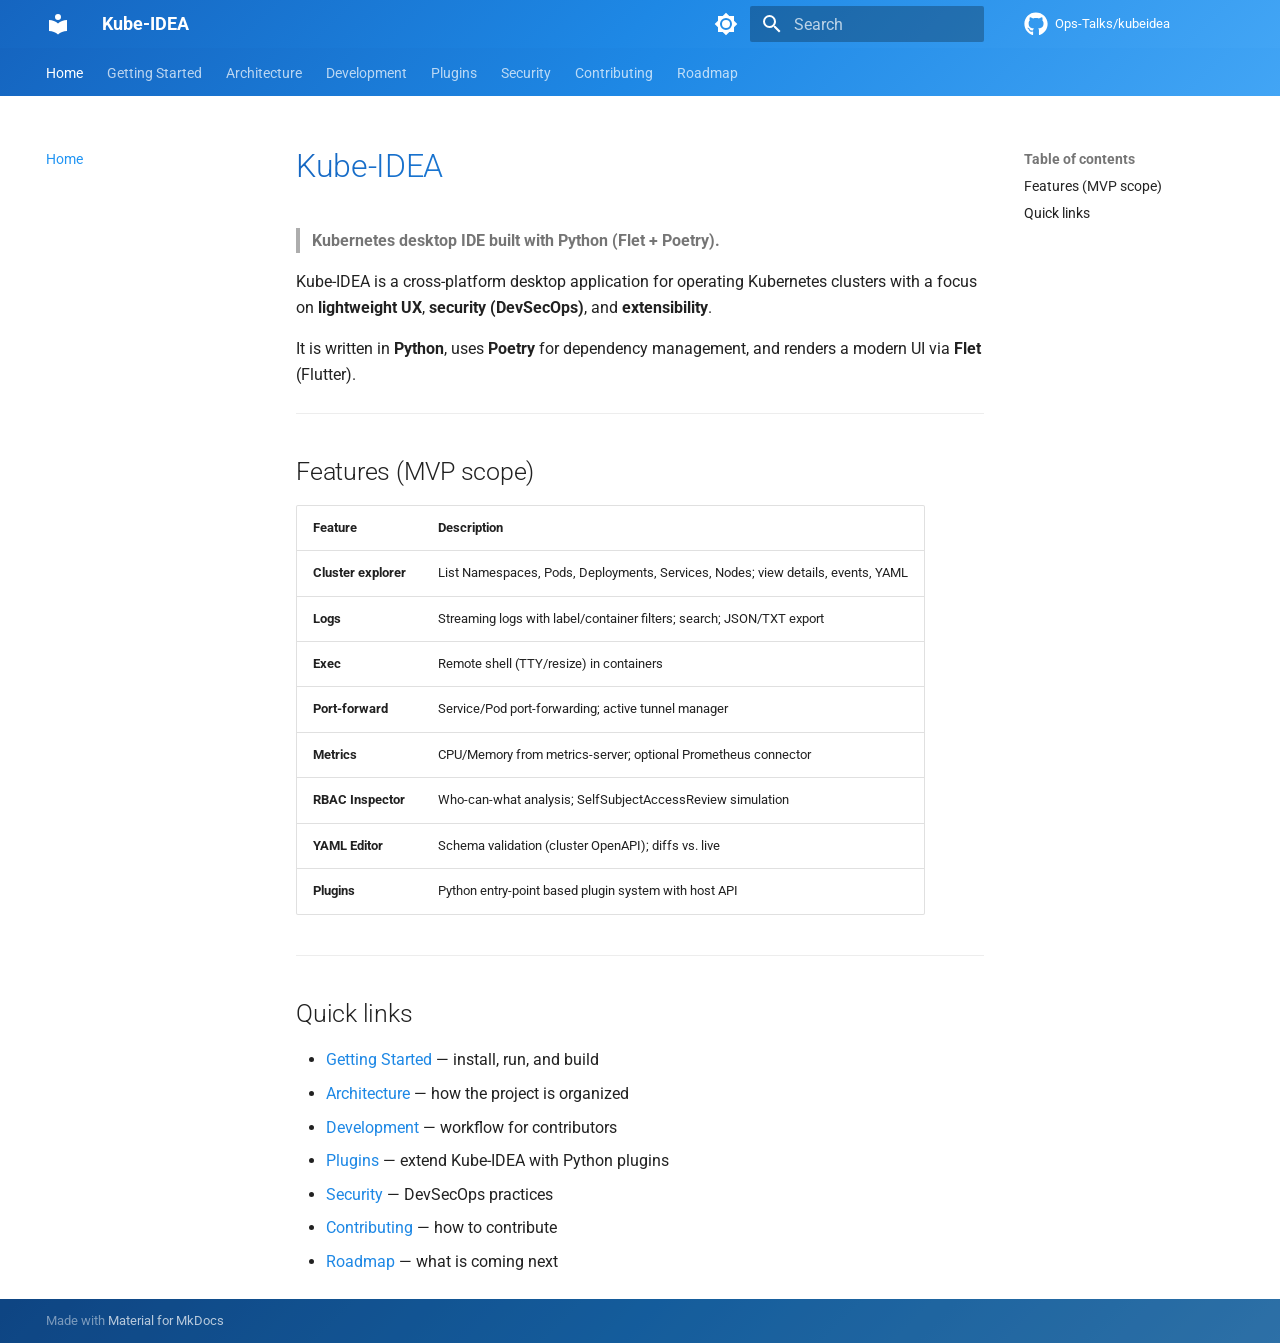
==== index.html @ 179c0993 "Deployed 1897a04 with MkDocs version: 1.6.1" ====
<!doctype html>
<html lang="en" class="no-js">
  <head>
    
      <meta charset="utf-8">
      <meta name="viewport" content="width=device-width,initial-scale=1">
      
        <meta name="description" content="Kubernetes desktop IDE built with Python (Flet + Poetry).">
      
      
      
        <link rel="canonical" href="https://ops-talks.github.io/kubeidea/">
      
      
      
        <link rel="next" href="getting-started/">
      
      
        
      
      
      <link rel="icon" href="assets/images/favicon.png">
      <meta name="generator" content="mkdocs-1.6.1, mkdocs-material-9.7.6">
    
    
      
        <title>Kube-IDEA</title>
      
    
    
      <link rel="stylesheet" href="assets/stylesheets/main.484c7ddc.min.css">
      
        
        <link rel="stylesheet" href="assets/stylesheets/palette.ab4e12ef.min.css">
      
      


    
    
      
    
    
      
        
        
        <link rel="preconnect" href="https://fonts.gstatic.com" crossorigin>
        <link rel="stylesheet" href="https://fonts.googleapis.com/css?family=Roboto:300,300i,400,400i,700,700i%7CRoboto+Mono:400,400i,700,700i&display=fallback">
        <style>:root{--md-text-font:"Roboto";--md-code-font:"Roboto Mono"}</style>
      
    
    
      <link rel="stylesheet" href="stylesheets/extra.css">
    
    <script>__md_scope=new URL(".",location),__md_hash=e=>[...e].reduce(((e,_)=>(e<<5)-e+_.charCodeAt(0)),0),__md_get=(e,_=localStorage,t=__md_scope)=>JSON.parse(_.getItem(t.pathname+"."+e)),__md_set=(e,_,t=localStorage,a=__md_scope)=>{try{t.setItem(a.pathname+"."+e,JSON.stringify(_))}catch(e){}}</script>
    
      

    
    
  </head>
  
  
    
    
      
    
    
    
    
    <body dir="ltr" data-md-color-scheme="default" data-md-color-primary="blue" data-md-color-accent="light-blue">
  
    
    <input class="md-toggle" data-md-toggle="drawer" type="checkbox" id="__drawer" autocomplete="off">
    <input class="md-toggle" data-md-toggle="search" type="checkbox" id="__search" autocomplete="off">
    <label class="md-overlay" for="__drawer"></label>
    <div data-md-component="skip">
      
        
        <a href="#kube-idea" class="md-skip">
          Skip to content
        </a>
      
    </div>
    <div data-md-component="announce">
      
    </div>
    
    
      

<header class="md-header" data-md-component="header">
  <nav class="md-header__inner md-grid" aria-label="Header">
    <a href="." title="Kube-IDEA" class="md-header__button md-logo" aria-label="Kube-IDEA" data-md-component="logo">
      
  
  <svg xmlns="http://www.w3.org/2000/svg" viewBox="0 0 24 24"><path d="M12 8a3 3 0 0 0 3-3 3 3 0 0 0-3-3 3 3 0 0 0-3 3 3 3 0 0 0 3 3m0 3.54C9.64 9.35 6.5 8 3 8v11c3.5 0 6.64 1.35 9 3.54 2.36-2.19 5.5-3.54 9-3.54V8c-3.5 0-6.64 1.35-9 3.54"/></svg>

    </a>
    <label class="md-header__button md-icon" for="__drawer">
      
      <svg xmlns="http://www.w3.org/2000/svg" viewBox="0 0 24 24"><path d="M3 6h18v2H3zm0 5h18v2H3zm0 5h18v2H3z"/></svg>
    </label>
    <div class="md-header__title" data-md-component="header-title">
      <div class="md-header__ellipsis">
        <div class="md-header__topic">
          <span class="md-ellipsis">
            Kube-IDEA
          </span>
        </div>
        <div class="md-header__topic" data-md-component="header-topic">
          <span class="md-ellipsis">
            
              Home
            
          </span>
        </div>
      </div>
    </div>
    
      
        <form class="md-header__option" data-md-component="palette">
  
    
    
    
    <input class="md-option" data-md-color-media="(prefers-color-scheme: light)" data-md-color-scheme="default" data-md-color-primary="blue" data-md-color-accent="light-blue"  aria-label="Switch to dark mode"  type="radio" name="__palette" id="__palette_0">
    
      <label class="md-header__button md-icon" title="Switch to dark mode" for="__palette_1" hidden>
        <svg xmlns="http://www.w3.org/2000/svg" viewBox="0 0 24 24"><path d="M12 8a4 4 0 0 0-4 4 4 4 0 0 0 4 4 4 4 0 0 0 4-4 4 4 0 0 0-4-4m0 10a6 6 0 0 1-6-6 6 6 0 0 1 6-6 6 6 0 0 1 6 6 6 6 0 0 1-6 6m8-9.31V4h-4.69L12 .69 8.69 4H4v4.69L.69 12 4 15.31V20h4.69L12 23.31 15.31 20H20v-4.69L23.31 12z"/></svg>
      </label>
    
  
    
    
    
    <input class="md-option" data-md-color-media="(prefers-color-scheme: dark)" data-md-color-scheme="slate" data-md-color-primary="blue" data-md-color-accent="light-blue"  aria-label="Switch to light mode"  type="radio" name="__palette" id="__palette_1">
    
      <label class="md-header__button md-icon" title="Switch to light mode" for="__palette_0" hidden>
        <svg xmlns="http://www.w3.org/2000/svg" viewBox="0 0 24 24"><path d="M12 18c-.89 0-1.74-.2-2.5-.55C11.56 16.5 13 14.42 13 12s-1.44-4.5-3.5-5.45C10.26 6.2 11.11 6 12 6a6 6 0 0 1 6 6 6 6 0 0 1-6 6m8-9.31V4h-4.69L12 .69 8.69 4H4v4.69L.69 12 4 15.31V20h4.69L12 23.31 15.31 20H20v-4.69L23.31 12z"/></svg>
      </label>
    
  
</form>
      
    
    
      <script>var palette=__md_get("__palette");if(palette&&palette.color){if("(prefers-color-scheme)"===palette.color.media){var media=matchMedia("(prefers-color-scheme: light)"),input=document.querySelector(media.matches?"[data-md-color-media='(prefers-color-scheme: light)']":"[data-md-color-media='(prefers-color-scheme: dark)']");palette.color.media=input.getAttribute("data-md-color-media"),palette.color.scheme=input.getAttribute("data-md-color-scheme"),palette.color.primary=input.getAttribute("data-md-color-primary"),palette.color.accent=input.getAttribute("data-md-color-accent")}for(var[key,value]of Object.entries(palette.color))document.body.setAttribute("data-md-color-"+key,value)}</script>
    
    
    
      
      
        <label class="md-header__button md-icon" for="__search">
          
          <svg xmlns="http://www.w3.org/2000/svg" viewBox="0 0 24 24"><path d="M9.5 3A6.5 6.5 0 0 1 16 9.5c0 1.61-.59 3.09-1.56 4.23l.27.27h.79l5 5-1.5 1.5-5-5v-.79l-.27-.27A6.52 6.52 0 0 1 9.5 16 6.5 6.5 0 0 1 3 9.5 6.5 6.5 0 0 1 9.5 3m0 2C7 5 5 7 5 9.5S7 14 9.5 14 14 12 14 9.5 12 5 9.5 5"/></svg>
        </label>
        <div class="md-search" data-md-component="search" role="dialog">
  <label class="md-search__overlay" for="__search"></label>
  <div class="md-search__inner" role="search">
    <form class="md-search__form" name="search">
      <input type="text" class="md-search__input" name="query" aria-label="Search" placeholder="Search" autocapitalize="off" autocorrect="off" autocomplete="off" spellcheck="false" data-md-component="search-query" required>
      <label class="md-search__icon md-icon" for="__search">
        
        <svg xmlns="http://www.w3.org/2000/svg" viewBox="0 0 24 24"><path d="M9.5 3A6.5 6.5 0 0 1 16 9.5c0 1.61-.59 3.09-1.56 4.23l.27.27h.79l5 5-1.5 1.5-5-5v-.79l-.27-.27A6.52 6.52 0 0 1 9.5 16 6.5 6.5 0 0 1 3 9.5 6.5 6.5 0 0 1 9.5 3m0 2C7 5 5 7 5 9.5S7 14 9.5 14 14 12 14 9.5 12 5 9.5 5"/></svg>
        
        <svg xmlns="http://www.w3.org/2000/svg" viewBox="0 0 24 24"><path d="M20 11v2H8l5.5 5.5-1.42 1.42L4.16 12l7.92-7.92L13.5 5.5 8 11z"/></svg>
      </label>
      <nav class="md-search__options" aria-label="Search">
        
        <button type="reset" class="md-search__icon md-icon" title="Clear" aria-label="Clear" tabindex="-1">
          
          <svg xmlns="http://www.w3.org/2000/svg" viewBox="0 0 24 24"><path d="M19 6.41 17.59 5 12 10.59 6.41 5 5 6.41 10.59 12 5 17.59 6.41 19 12 13.41 17.59 19 19 17.59 13.41 12z"/></svg>
        </button>
      </nav>
      
        <div class="md-search__suggest" data-md-component="search-suggest"></div>
      
    </form>
    <div class="md-search__output">
      <div class="md-search__scrollwrap" tabindex="0" data-md-scrollfix>
        <div class="md-search-result" data-md-component="search-result">
          <div class="md-search-result__meta">
            Initializing search
          </div>
          <ol class="md-search-result__list" role="presentation"></ol>
        </div>
      </div>
    </div>
  </div>
</div>
      
    
    
      <div class="md-header__source">
        <a href="https://github.com/Ops-Talks/kubeidea" title="Go to repository" class="md-source" data-md-component="source">
  <div class="md-source__icon md-icon">
    
    <svg xmlns="http://www.w3.org/2000/svg" viewBox="0 0 512 512"><!--! Font Awesome Free 7.1.0 by @fontawesome - https://fontawesome.com License - https://fontawesome.com/license/free (Icons: CC BY 4.0, Fonts: SIL OFL 1.1, Code: MIT License) Copyright 2025 Fonticons, Inc.--><path d="M173.9 397.4c0 2-2.3 3.6-5.2 3.6-3.3.3-5.6-1.3-5.6-3.6 0-2 2.3-3.6 5.2-3.6 3-.3 5.6 1.3 5.6 3.6m-31.1-4.5c-.7 2 1.3 4.3 4.3 4.9 2.6 1 5.6 0 6.2-2s-1.3-4.3-4.3-5.2c-2.6-.7-5.5.3-6.2 2.3m44.2-1.7c-2.9.7-4.9 2.6-4.6 4.9.3 2 2.9 3.3 5.9 2.6 2.9-.7 4.9-2.6 4.6-4.6-.3-1.9-3-3.2-5.9-2.9M252.8 8C114.1 8 8 113.3 8 252c0 110.9 69.8 205.8 169.5 239.2 12.8 2.3 17.3-5.6 17.3-12.1 0-6.2-.3-40.4-.3-61.4 0 0-70 15-84.7-29.8 0 0-11.4-29.1-27.8-36.6 0 0-22.9-15.7 1.6-15.4 0 0 24.9 2 38.6 25.8 21.9 38.6 58.6 27.5 72.9 20.9 2.3-16 8.8-27.1 16-33.7-55.9-6.2-112.3-14.3-112.3-110.5 0-27.5 7.6-41.3 23.6-58.9-2.6-6.5-11.1-33.3 2.6-67.9 20.9-6.5 69 27 69 27 20-5.6 41.5-8.5 62.8-8.5s42.8 2.9 62.8 8.5c0 0 48.1-33.6 69-27 13.7 34.7 5.2 61.4 2.6 67.9 16 17.7 25.8 31.5 25.8 58.9 0 96.5-58.9 104.2-114.8 110.5 9.2 7.9 17 22.9 17 46.4 0 33.7-.3 75.4-.3 83.6 0 6.5 4.6 14.4 17.3 12.1C436.2 457.8 504 362.9 504 252 504 113.3 391.5 8 252.8 8M105.2 352.9c-1.3 1-1 3.3.7 5.2 1.6 1.6 3.9 2.3 5.2 1 1.3-1 1-3.3-.7-5.2-1.6-1.6-3.9-2.3-5.2-1m-10.8-8.1c-.7 1.3.3 2.9 2.3 3.9 1.6 1 3.6.7 4.3-.7.7-1.3-.3-2.9-2.3-3.9-2-.6-3.6-.3-4.3.7m32.4 35.6c-1.6 1.3-1 4.3 1.3 6.2 2.3 2.3 5.2 2.6 6.5 1 1.3-1.3.7-4.3-1.3-6.2-2.2-2.3-5.2-2.6-6.5-1m-11.4-14.7c-1.6 1-1.6 3.6 0 5.9s4.3 3.3 5.6 2.3c1.6-1.3 1.6-3.9 0-6.2-1.4-2.3-4-3.3-5.6-2"/></svg>
  </div>
  <div class="md-source__repository">
    Ops-Talks/kubeidea
  </div>
</a>
      </div>
    
  </nav>
  
</header>
    
    <div class="md-container" data-md-component="container">
      
      
        
          
            
<nav class="md-tabs" aria-label="Tabs" data-md-component="tabs">
  <div class="md-grid">
    <ul class="md-tabs__list">
      
        
  
  
  
    
  
  
    <li class="md-tabs__item md-tabs__item--active">
      <a href="." class="md-tabs__link">
        
  
  
    
  
  Home

      </a>
    </li>
  

      
        
  
  
  
  
    <li class="md-tabs__item">
      <a href="getting-started/" class="md-tabs__link">
        
  
  
    
  
  Getting Started

      </a>
    </li>
  

      
        
  
  
  
  
    <li class="md-tabs__item">
      <a href="architecture/" class="md-tabs__link">
        
  
  
    
  
  Architecture

      </a>
    </li>
  

      
        
  
  
  
  
    <li class="md-tabs__item">
      <a href="development/" class="md-tabs__link">
        
  
  
    
  
  Development

      </a>
    </li>
  

      
        
  
  
  
  
    <li class="md-tabs__item">
      <a href="plugins/" class="md-tabs__link">
        
  
  
    
  
  Plugins

      </a>
    </li>
  

      
        
  
  
  
  
    <li class="md-tabs__item">
      <a href="security/" class="md-tabs__link">
        
  
  
    
  
  Security

      </a>
    </li>
  

      
        
  
  
  
  
    <li class="md-tabs__item">
      <a href="contributing/" class="md-tabs__link">
        
  
  
    
  
  Contributing

      </a>
    </li>
  

      
        
  
  
  
  
    <li class="md-tabs__item">
      <a href="roadmap/" class="md-tabs__link">
        
  
  
    
  
  Roadmap

      </a>
    </li>
  

      
    </ul>
  </div>
</nav>
          
        
      
      <main class="md-main" data-md-component="main">
        <div class="md-main__inner md-grid">
          
            
              
              <div class="md-sidebar md-sidebar--primary" data-md-component="sidebar" data-md-type="navigation" >
                <div class="md-sidebar__scrollwrap">
                  <div class="md-sidebar__inner">
                    


  


<nav class="md-nav md-nav--primary md-nav--lifted" aria-label="Navigation" data-md-level="0">
  <label class="md-nav__title" for="__drawer">
    <a href="." title="Kube-IDEA" class="md-nav__button md-logo" aria-label="Kube-IDEA" data-md-component="logo">
      
  
  <svg xmlns="http://www.w3.org/2000/svg" viewBox="0 0 24 24"><path d="M12 8a3 3 0 0 0 3-3 3 3 0 0 0-3-3 3 3 0 0 0-3 3 3 3 0 0 0 3 3m0 3.54C9.64 9.35 6.5 8 3 8v11c3.5 0 6.64 1.35 9 3.54 2.36-2.19 5.5-3.54 9-3.54V8c-3.5 0-6.64 1.35-9 3.54"/></svg>

    </a>
    Kube-IDEA
  </label>
  
    <div class="md-nav__source">
      <a href="https://github.com/Ops-Talks/kubeidea" title="Go to repository" class="md-source" data-md-component="source">
  <div class="md-source__icon md-icon">
    
    <svg xmlns="http://www.w3.org/2000/svg" viewBox="0 0 512 512"><!--! Font Awesome Free 7.1.0 by @fontawesome - https://fontawesome.com License - https://fontawesome.com/license/free (Icons: CC BY 4.0, Fonts: SIL OFL 1.1, Code: MIT License) Copyright 2025 Fonticons, Inc.--><path d="M173.9 397.4c0 2-2.3 3.6-5.2 3.6-3.3.3-5.6-1.3-5.6-3.6 0-2 2.3-3.6 5.2-3.6 3-.3 5.6 1.3 5.6 3.6m-31.1-4.5c-.7 2 1.3 4.3 4.3 4.9 2.6 1 5.6 0 6.2-2s-1.3-4.3-4.3-5.2c-2.6-.7-5.5.3-6.2 2.3m44.2-1.7c-2.9.7-4.9 2.6-4.6 4.9.3 2 2.9 3.3 5.9 2.6 2.9-.7 4.9-2.6 4.6-4.6-.3-1.9-3-3.2-5.9-2.9M252.8 8C114.1 8 8 113.3 8 252c0 110.9 69.8 205.8 169.5 239.2 12.8 2.3 17.3-5.6 17.3-12.1 0-6.2-.3-40.4-.3-61.4 0 0-70 15-84.7-29.8 0 0-11.4-29.1-27.8-36.6 0 0-22.9-15.7 1.6-15.4 0 0 24.9 2 38.6 25.8 21.9 38.6 58.6 27.5 72.9 20.9 2.3-16 8.8-27.1 16-33.7-55.9-6.2-112.3-14.3-112.3-110.5 0-27.5 7.6-41.3 23.6-58.9-2.6-6.5-11.1-33.3 2.6-67.9 20.9-6.5 69 27 69 27 20-5.6 41.5-8.5 62.8-8.5s42.8 2.9 62.8 8.5c0 0 48.1-33.6 69-27 13.7 34.7 5.2 61.4 2.6 67.9 16 17.7 25.8 31.5 25.8 58.9 0 96.5-58.9 104.2-114.8 110.5 9.2 7.9 17 22.9 17 46.4 0 33.7-.3 75.4-.3 83.6 0 6.5 4.6 14.4 17.3 12.1C436.2 457.8 504 362.9 504 252 504 113.3 391.5 8 252.8 8M105.2 352.9c-1.3 1-1 3.3.7 5.2 1.6 1.6 3.9 2.3 5.2 1 1.3-1 1-3.3-.7-5.2-1.6-1.6-3.9-2.3-5.2-1m-10.8-8.1c-.7 1.3.3 2.9 2.3 3.9 1.6 1 3.6.7 4.3-.7.7-1.3-.3-2.9-2.3-3.9-2-.6-3.6-.3-4.3.7m32.4 35.6c-1.6 1.3-1 4.3 1.3 6.2 2.3 2.3 5.2 2.6 6.5 1 1.3-1.3.7-4.3-1.3-6.2-2.2-2.3-5.2-2.6-6.5-1m-11.4-14.7c-1.6 1-1.6 3.6 0 5.9s4.3 3.3 5.6 2.3c1.6-1.3 1.6-3.9 0-6.2-1.4-2.3-4-3.3-5.6-2"/></svg>
  </div>
  <div class="md-source__repository">
    Ops-Talks/kubeidea
  </div>
</a>
    </div>
  
  <ul class="md-nav__list" data-md-scrollfix>
    
      
      
  
  
    
  
  
  
    <li class="md-nav__item md-nav__item--active">
      
      <input class="md-nav__toggle md-toggle" type="checkbox" id="__toc">
      
      
        
      
      
        <label class="md-nav__link md-nav__link--active" for="__toc">
          
  
  
  <span class="md-ellipsis">
    
  
    Home
  

    
  </span>
  
  

          <span class="md-nav__icon md-icon"></span>
        </label>
      
      <a href="." class="md-nav__link md-nav__link--active">
        
  
  
  <span class="md-ellipsis">
    
  
    Home
  

    
  </span>
  
  

      </a>
      
        

<nav class="md-nav md-nav--secondary" aria-label="Table of contents">
  
  
  
    
  
  
    <label class="md-nav__title" for="__toc">
      <span class="md-nav__icon md-icon"></span>
      Table of contents
    </label>
    <ul class="md-nav__list" data-md-component="toc" data-md-scrollfix>
      
        <li class="md-nav__item">
  <a href="#features-mvp-scope" class="md-nav__link">
    <span class="md-ellipsis">
      
        Features (MVP scope)
      
    </span>
  </a>
  
</li>
      
        <li class="md-nav__item">
  <a href="#quick-links" class="md-nav__link">
    <span class="md-ellipsis">
      
        Quick links
      
    </span>
  </a>
  
</li>
      
    </ul>
  
</nav>
      
    </li>
  

    
      
      
  
  
  
  
    <li class="md-nav__item">
      <a href="getting-started/" class="md-nav__link">
        
  
  
  <span class="md-ellipsis">
    
  
    Getting Started
  

    
  </span>
  
  

      </a>
    </li>
  

    
      
      
  
  
  
  
    <li class="md-nav__item">
      <a href="architecture/" class="md-nav__link">
        
  
  
  <span class="md-ellipsis">
    
  
    Architecture
  

    
  </span>
  
  

      </a>
    </li>
  

    
      
      
  
  
  
  
    <li class="md-nav__item">
      <a href="development/" class="md-nav__link">
        
  
  
  <span class="md-ellipsis">
    
  
    Development
  

    
  </span>
  
  

      </a>
    </li>
  

    
      
      
  
  
  
  
    <li class="md-nav__item">
      <a href="plugins/" class="md-nav__link">
        
  
  
  <span class="md-ellipsis">
    
  
    Plugins
  

    
  </span>
  
  

      </a>
    </li>
  

    
      
      
  
  
  
  
    <li class="md-nav__item">
      <a href="security/" class="md-nav__link">
        
  
  
  <span class="md-ellipsis">
    
  
    Security
  

    
  </span>
  
  

      </a>
    </li>
  

    
      
      
  
  
  
  
    <li class="md-nav__item">
      <a href="contributing/" class="md-nav__link">
        
  
  
  <span class="md-ellipsis">
    
  
    Contributing
  

    
  </span>
  
  

      </a>
    </li>
  

    
      
      
  
  
  
  
    <li class="md-nav__item">
      <a href="roadmap/" class="md-nav__link">
        
  
  
  <span class="md-ellipsis">
    
  
    Roadmap
  

    
  </span>
  
  

      </a>
    </li>
  

    
  </ul>
</nav>
                  </div>
                </div>
              </div>
            
            
              
              <div class="md-sidebar md-sidebar--secondary" data-md-component="sidebar" data-md-type="toc" >
                <div class="md-sidebar__scrollwrap">
                  <div class="md-sidebar__inner">
                    

<nav class="md-nav md-nav--secondary" aria-label="Table of contents">
  
  
  
    
  
  
    <label class="md-nav__title" for="__toc">
      <span class="md-nav__icon md-icon"></span>
      Table of contents
    </label>
    <ul class="md-nav__list" data-md-component="toc" data-md-scrollfix>
      
        <li class="md-nav__item">
  <a href="#features-mvp-scope" class="md-nav__link">
    <span class="md-ellipsis">
      
        Features (MVP scope)
      
    </span>
  </a>
  
</li>
      
        <li class="md-nav__item">
  <a href="#quick-links" class="md-nav__link">
    <span class="md-ellipsis">
      
        Quick links
      
    </span>
  </a>
  
</li>
      
    </ul>
  
</nav>
                  </div>
                </div>
              </div>
            
          
          
            <div class="md-content" data-md-component="content">
              
              <article class="md-content__inner md-typeset">
                
                  


  
  


<h1 id="kube-idea">Kube-IDEA<a class="headerlink" href="#kube-idea" title="Permanent link">&para;</a></h1>
<blockquote>
<p><strong>Kubernetes desktop IDE built with Python (Flet + Poetry).</strong></p>
</blockquote>
<p>Kube-IDEA is a cross-platform desktop application for operating Kubernetes
clusters with a focus on <strong>lightweight UX</strong>, <strong>security (DevSecOps)</strong>, and
<strong>extensibility</strong>.</p>
<p>It is written in <strong>Python</strong>, uses <strong>Poetry</strong> for dependency management, and
renders a modern UI via <strong>Flet</strong> (Flutter).</p>
<hr />
<h2 id="features-mvp-scope">Features (MVP scope)<a class="headerlink" href="#features-mvp-scope" title="Permanent link">&para;</a></h2>
<table>
<thead>
<tr>
<th>Feature</th>
<th>Description</th>
</tr>
</thead>
<tbody>
<tr>
<td><strong>Cluster explorer</strong></td>
<td>List Namespaces, Pods, Deployments, Services, Nodes; view details, events, YAML</td>
</tr>
<tr>
<td><strong>Logs</strong></td>
<td>Streaming logs with label/container filters; search; JSON/TXT export</td>
</tr>
<tr>
<td><strong>Exec</strong></td>
<td>Remote shell (TTY/resize) in containers</td>
</tr>
<tr>
<td><strong>Port-forward</strong></td>
<td>Service/Pod port-forwarding; active tunnel manager</td>
</tr>
<tr>
<td><strong>Metrics</strong></td>
<td>CPU/Memory from metrics-server; optional Prometheus connector</td>
</tr>
<tr>
<td><strong>RBAC Inspector</strong></td>
<td>Who-can-what analysis; SelfSubjectAccessReview simulation</td>
</tr>
<tr>
<td><strong>YAML Editor</strong></td>
<td>Schema validation (cluster OpenAPI); diffs vs. live</td>
</tr>
<tr>
<td><strong>Plugins</strong></td>
<td>Python entry-point based plugin system with host API</td>
</tr>
</tbody>
</table>
<hr />
<h2 id="quick-links">Quick links<a class="headerlink" href="#quick-links" title="Permanent link">&para;</a></h2>
<ul>
<li><a href="getting-started/">Getting Started</a> — install, run, and build</li>
<li><a href="architecture/">Architecture</a> — how the project is organized</li>
<li><a href="development/">Development</a> — workflow for contributors</li>
<li><a href="plugins/">Plugins</a> — extend Kube-IDEA with Python plugins</li>
<li><a href="security/">Security</a> — DevSecOps practices</li>
<li><a href="contributing/">Contributing</a> — how to contribute</li>
<li><a href="roadmap/">Roadmap</a> — what is coming next</li>
</ul>












                
              </article>
            </div>
          
          
<script>var target=document.getElementById(location.hash.slice(1));target&&target.name&&(target.checked=target.name.startsWith("__tabbed_"))</script>
        </div>
        
          <button type="button" class="md-top md-icon" data-md-component="top" hidden>
  
  <svg xmlns="http://www.w3.org/2000/svg" viewBox="0 0 24 24"><path d="M13 20h-2V8l-5.5 5.5-1.42-1.42L12 4.16l7.92 7.92-1.42 1.42L13 8z"/></svg>
  Back to top
</button>
        
      </main>
      
        <footer class="md-footer">
  
  <div class="md-footer-meta md-typeset">
    <div class="md-footer-meta__inner md-grid">
      <div class="md-copyright">
  
  
    Made with
    <a href="https://squidfunk.github.io/mkdocs-material/" target="_blank" rel="noopener">
      Material for MkDocs
    </a>
  
</div>
      
    </div>
  </div>
</footer>
      
    </div>
    <div class="md-dialog" data-md-component="dialog">
      <div class="md-dialog__inner md-typeset"></div>
    </div>
    
    
    
      
      
      <script id="__config" type="application/json">{"annotate": null, "base": ".", "features": ["navigation.instant", "navigation.tabs", "navigation.sections", "navigation.top", "search.suggest", "search.highlight", "content.code.copy"], "search": "assets/javascripts/workers/search.2c215733.min.js", "tags": null, "translations": {"clipboard.copied": "Copied to clipboard", "clipboard.copy": "Copy to clipboard", "search.result.more.one": "1 more on this page", "search.result.more.other": "# more on this page", "search.result.none": "No matching documents", "search.result.one": "1 matching document", "search.result.other": "# matching documents", "search.result.placeholder": "Type to start searching", "search.result.term.missing": "Missing", "select.version": "Select version"}, "version": null}</script>
    
    
      <script src="assets/javascripts/bundle.79ae519e.min.js"></script>
      
    
  </body>
</html>
---- assets/stylesheets/main.484c7ddc.min.css ----
@charset "UTF-8";html{-webkit-text-size-adjust:none;-moz-text-size-adjust:none;text-size-adjust:none;box-sizing:border-box}*,:after,:before{box-sizing:inherit}@media (prefers-reduced-motion){*,:after,:before{transition:none!important}}body{margin:0}a,button,input,label{-webkit-tap-highlight-color:transparent}a{color:inherit;text-decoration:none}hr{border:0;box-sizing:initial;display:block;height:.05rem;overflow:visible;padding:0}small{font-size:80%}sub,sup{line-height:1em}img{border-style:none}table{border-collapse:initial;border-spacing:0}td,th{font-weight:400;vertical-align:top}button{background:#0000;border:0;font-family:inherit;font-size:inherit;margin:0;padding:0}input{border:0;outline:none}:root{--md-primary-fg-color:#4051b5;--md-primary-fg-color--light:#5d6cc0;--md-primary-fg-color--dark:#303fa1;--md-primary-bg-color:#fff;--md-primary-bg-color--light:#ffffffb3;--md-accent-fg-color:#526cfe;--md-accent-fg-color--transparent:#526cfe1a;--md-accent-bg-color:#fff;--md-accent-bg-color--light:#ffffffb3}[data-md-color-scheme=default]{color-scheme:light}[data-md-color-scheme=default] img[src$="#gh-dark-mode-only"],[data-md-color-scheme=default] img[src$="#only-dark"]{display:none}:root,[data-md-color-scheme=default]{--md-hue:225deg;--md-default-fg-color:#000000de;--md-default-fg-color--light:#0000008a;--md-default-fg-color--lighter:#00000052;--md-default-fg-color--lightest:#00000012;--md-default-bg-color:#fff;--md-default-bg-color--light:#ffffffb3;--md-default-bg-color--lighter:#ffffff4d;--md-default-bg-color--lightest:#ffffff1f;--md-code-fg-color:#36464e;--md-code-bg-color:#f5f5f5;--md-code-bg-color--light:#f5f5f5b3;--md-code-bg-color--lighter:#f5f5f54d;--md-code-hl-color:#4287ff;--md-code-hl-color--light:#4287ff1a;--md-code-hl-number-color:#d52a2a;--md-code-hl-special-color:#db1457;--md-code-hl-function-color:#a846b9;--md-code-hl-constant-color:#6e59d9;--md-code-hl-keyword-color:#3f6ec6;--md-code-hl-string-color:#1c7d4d;--md-code-hl-name-color:var(--md-code-fg-color);--md-code-hl-operator-color:var(--md-default-fg-color--light);--md-code-hl-punctuation-color:var(--md-default-fg-color--light);--md-code-hl-comment-color:var(--md-default-fg-color--light);--md-code-hl-generic-color:var(--md-default-fg-color--light);--md-code-hl-variable-color:var(--md-default-fg-color--light);--md-typeset-color:var(--md-default-fg-color);--md-typeset-a-color:var(--md-primary-fg-color);--md-typeset-del-color:#f5503d26;--md-typeset-ins-color:#0bd57026;--md-typeset-kbd-color:#fafafa;--md-typeset-kbd-accent-color:#fff;--md-typeset-kbd-border-color:#b8b8b8;--md-typeset-mark-color:#ffff0080;--md-typeset-table-color:#0000001f;--md-typeset-table-color--light:rgba(0,0,0,.035);--md-admonition-fg-color:var(--md-default-fg-color);--md-admonition-bg-color:var(--md-default-bg-color);--md-warning-fg-color:#000000de;--md-warning-bg-color:#ff9;--md-footer-fg-color:#fff;--md-footer-fg-color--light:#ffffffb3;--md-footer-fg-color--lighter:#ffffff73;--md-footer-bg-color:#000000de;--md-footer-bg-color--dark:#00000052;--md-shadow-z1:0 0.2rem 0.5rem #0000000d,0 0 0.05rem #0000001a;--md-shadow-z2:0 0.2rem 0.5rem #0000001a,0 0 0.05rem #00000040;--md-shadow-z3:0 0.2rem 0.5rem #0003,0 0 0.05rem #00000059}.md-icon svg{fill:currentcolor;display:block;height:1.2rem;width:1.2rem}body{-webkit-font-smoothing:antialiased;-moz-osx-font-smoothing:grayscale;--md-text-font-family:var(--md-text-font,_),-apple-system,BlinkMacSystemFont,Helvetica,Arial,sans-serif;--md-code-font-family:var(--md-code-font,_),SFMono-Regular,Consolas,Menlo,monospace}aside,body,input{font-feature-settings:"kern","liga";color:var(--md-typeset-color);font-family:var(--md-text-font-family)}code,kbd,pre{font-feature-settings:"kern";font-family:var(--md-code-font-family)}:root{--md-typeset-table-sort-icon:url('data:image/svg+xml;charset=utf-8,<svg xmlns="http://www.w3.org/2000/svg" viewBox="0 0 24 24"><path d="m18 21-4-4h3V7h-3l4-4 4 4h-3v10h3M2 19v-2h10v2M2 13v-2h7v2M2 7V5h4v2z"/></svg>');--md-typeset-table-sort-icon--asc:url('data:image/svg+xml;charset=utf-8,<svg xmlns="http://www.w3.org/2000/svg" viewBox="0 0 24 24"><path d="M19 17h3l-4 4-4-4h3V3h2M2 17h10v2H2M6 5v2H2V5m0 6h7v2H2z"/></svg>');--md-typeset-table-sort-icon--desc:url('data:image/svg+xml;charset=utf-8,<svg xmlns="http://www.w3.org/2000/svg" viewBox="0 0 24 24"><path d="M19 7h3l-4-4-4 4h3v14h2M2 17h10v2H2M6 5v2H2V5m0 6h7v2H2z"/></svg>')}.md-typeset{-webkit-print-color-adjust:exact;color-adjust:exact;font-size:.8rem;line-height:1.6;overflow-wrap:break-word}@media print{.md-typeset{font-size:.68rem}}.md-typeset blockquote,.md-typeset dl,.md-typeset figure,.md-typeset ol,.md-typeset pre,.md-typeset ul{margin-bottom:1em;margin-top:1em}.md-typeset h1{color:var(--md-default-fg-color--light);font-size:2em;line-height:1.3;margin:0 0 1.25em}.md-typeset h1,.md-typeset h2{font-weight:300;letter-spacing:-.01em}.md-typeset h2{font-size:1.5625em;line-height:1.4;margin:1.6em 0 .64em}.md-typeset h3{font-size:1.25em;font-weight:400;letter-spacing:-.01em;line-height:1.5;margin:1.6em 0 .8em}.md-typeset h2+h3{margin-top:.8em}.md-typeset h4{font-weight:700;letter-spacing:-.01em;margin:1em 0}.md-typeset h5,.md-typeset h6{color:var(--md-default-fg-color--light);font-size:.8em;font-weight:700;letter-spacing:-.01em;margin:1.25em 0}.md-typeset h5{text-transform:uppercase}.md-typeset h5 code{text-transform:none}.md-typeset hr{border-bottom:.05rem solid var(--md-default-fg-color--lightest);display:flow-root;margin:1.5em 0}.md-typeset a{color:var(--md-typeset-a-color);word-break:break-word}.md-typeset a,.md-typeset a:before{transition:color 125ms}.md-typeset a:focus,.md-typeset a:hover{color:var(--md-accent-fg-color)}.md-typeset a:focus code,.md-typeset a:hover code{background-color:var(--md-accent-fg-color--transparent);color:var(--md-accent-fg-color)}.md-typeset a code{color:var(--md-typeset-a-color)}.md-typeset a.focus-visible{outline-color:var(--md-accent-fg-color);outline-offset:.2rem}.md-typeset code,.md-typeset kbd,.md-typeset pre{color:var(--md-code-fg-color);direction:ltr;font-variant-ligatures:none;transition:background-color 125ms}@media print{.md-typeset code,.md-typeset kbd,.md-typeset pre{white-space:pre-wrap}}.md-typeset code{background-color:var(--md-code-bg-color);border-radius:.1rem;-webkit-box-decoration-break:clone;box-decoration-break:clone;font-size:.85em;padding:0 .2941176471em;transition:color 125ms,background-color 125ms;word-break:break-word}.md-typeset code:not(.focus-visible){-webkit-tap-highlight-color:transparent;outline:none}.md-typeset pre{display:flow-root;line-height:1.4;position:relative}.md-typeset pre>code{-webkit-box-decoration-break:slice;box-decoration-break:slice;box-shadow:none;display:block;margin:0;outline-color:var(--md-accent-fg-color);overflow:auto;padding:.7720588235em 1.1764705882em;scrollbar-color:var(--md-default-fg-color--lighter) #0000;scrollbar-width:thin;touch-action:auto;word-break:normal}.md-typeset pre>code:hover{scrollbar-color:var(--md-accent-fg-color) #0000}.md-typeset pre>code::-webkit-scrollbar{height:.2rem;width:.2rem}.md-typeset pre>code::-webkit-scrollbar-thumb{background-color:var(--md-default-fg-color--lighter)}.md-typeset pre>code::-webkit-scrollbar-thumb:hover{background-color:var(--md-accent-fg-color)}.md-typeset kbd{background-color:var(--md-typeset-kbd-color);border-radius:.1rem;box-shadow:0 .1rem 0 .05rem var(--md-typeset-kbd-border-color),0 .1rem 0 var(--md-typeset-kbd-border-color),0 -.1rem .2rem var(--md-typeset-kbd-accent-color) inset;color:var(--md-default-fg-color);display:inline-block;font-size:.75em;padding:0 .6666666667em;vertical-align:text-top;word-break:break-word}.md-typeset mark{background-color:var(--md-typeset-mark-color);-webkit-box-decoration-break:clone;box-decoration-break:clone;color:inherit;word-break:break-word}.md-typeset abbr{cursor:help;text-decoration:none}.md-typeset [data-preview],.md-typeset abbr{border-bottom:.05rem dotted var(--md-default-fg-color--light)}.md-typeset small{opacity:.75}[dir=ltr] .md-typeset sub,[dir=ltr] .md-typeset sup{margin-left:.078125em}[dir=rtl] .md-typeset sub,[dir=rtl] .md-typeset sup{margin-right:.078125em}[dir=ltr] .md-typeset blockquote{padding-left:.6rem}[dir=rtl] .md-typeset blockquote{padding-right:.6rem}[dir=ltr] .md-typeset blockquote{border-left:.2rem solid var(--md-default-fg-color--lighter)}[dir=rtl] .md-typeset blockquote{border-right:.2rem solid var(--md-default-fg-color--lighter)}.md-typeset blockquote{color:var(--md-default-fg-color--light);margin-left:0;margin-right:0}.md-typeset ul{list-style-type:disc}.md-typeset ul[type]{list-style-type:revert-layer}[dir=ltr] .md-typeset ol,[dir=ltr] .md-typeset ul{margin-left:.625em}[dir=rtl] .md-typeset ol,[dir=rtl] .md-typeset ul{margin-right:.625em}.md-typeset ol,.md-typeset ul{padding:0}.md-typeset ol:not([hidden]),.md-typeset ul:not([hidden]){display:flow-root}.md-typeset ol ol,.md-typeset ul ol{list-style-type:lower-alpha}.md-typeset ol ol ol,.md-typeset ul ol ol{list-style-type:lower-roman}.md-typeset ol ol ol ol,.md-typeset ul ol ol ol{list-style-type:upper-alpha}.md-typeset ol ol ol ol ol,.md-typeset ul ol ol ol ol{list-style-type:upper-roman}.md-typeset ol[type],.md-typeset ul[type]{list-style-type:revert-layer}[dir=ltr] .md-typeset ol li,[dir=ltr] .md-typeset ul li{margin-left:1.25em}[dir=rtl] .md-typeset ol li,[dir=rtl] .md-typeset ul li{margin-right:1.25em}.md-typeset ol li,.md-typeset ul li{margin-bottom:.5em}.md-typeset ol li blockquote,.md-typeset ol li p,.md-typeset ul li blockquote,.md-typeset ul li p{margin:.5em 0}.md-typeset ol li:last-child,.md-typeset ul li:last-child{margin-bottom:0}[dir=ltr] .md-typeset ol li ol,[dir=ltr] .md-typeset ol li ul,[dir=ltr] .md-typeset ul li ol,[dir=ltr] .md-typeset ul li ul{margin-left:.625em}[dir=rtl] .md-typeset ol li ol,[dir=rtl] .md-typeset ol li ul,[dir=rtl] .md-typeset ul li ol,[dir=rtl] .md-typeset ul li ul{margin-right:.625em}.md-typeset ol li ol,.md-typeset ol li ul,.md-typeset ul li ol,.md-typeset ul li ul{margin-bottom:.5em;margin-top:.5em}[dir=ltr] .md-typeset dd{margin-left:1.875em}[dir=rtl] .md-typeset dd{margin-right:1.875em}.md-typeset dd{margin-bottom:1.5em;margin-top:1em}.md-typeset img,.md-typeset svg,.md-typeset video{height:auto;max-width:100%}.md-typeset img[align=left]{margin:1em 1em 1em 0}.md-typeset img[align=right]{margin:1em 0 1em 1em}.md-typeset img[align]:only-child{margin-top:0}.md-typeset figure{display:flow-root;margin:1em auto;max-width:100%;text-align:center;width:fit-content}.md-typeset figure img{display:block;margin:0 auto}.md-typeset figcaption{font-style:italic;margin:1em auto;max-width:24rem}.md-typeset iframe{max-width:100%}.md-typeset table:not([class]){background-color:var(--md-default-bg-color);border:.05rem solid var(--md-typeset-table-color);border-radius:.1rem;display:inline-block;font-size:.64rem;max-width:100%;overflow:auto;touch-action:auto}@media print{.md-typeset table:not([class]){display:table}}.md-typeset table:not([class])+*{margin-top:1.5em}.md-typeset table:not([class]) td>:first-child,.md-typeset table:not([class]) th>:first-child{margin-top:0}.md-typeset table:not([class]) td>:last-child,.md-typeset table:not([class]) th>:last-child{margin-bottom:0}.md-typeset table:not([class]) td:not([align]),.md-typeset table:not([class]) th:not([align]){text-align:left}[dir=rtl] .md-typeset table:not([class]) td:not([align]),[dir=rtl] .md-typeset table:not([class]) th:not([align]){text-align:right}.md-typeset table:not([class]) th{font-weight:700;min-width:5rem;padding:.9375em 1.25em;vertical-align:top}.md-typeset table:not([class]) td{border-top:.05rem solid var(--md-typeset-table-color);padding:.9375em 1.25em;vertical-align:top}.md-typeset table:not([class]) tbody tr{transition:background-color 125ms}.md-typeset table:not([class]) tbody tr:hover{background-color:var(--md-typeset-table-color--light);box-shadow:0 .05rem 0 var(--md-default-bg-color) inset}.md-typeset table:not([class]) a{word-break:normal}.md-typeset table th[role=columnheader]{cursor:pointer}[dir=ltr] .md-typeset table th[role=columnheader]:after{margin-left:.5em}[dir=rtl] .md-typeset table th[role=columnheader]:after{margin-right:.5em}.md-typeset table th[role=columnheader]:after{content:"";display:inline-block;height:1.2em;-webkit-mask-image:var(--md-typeset-table-sort-icon);mask-image:var(--md-typeset-table-sort-icon);-webkit-mask-repeat:no-repeat;mask-repeat:no-repeat;-webkit-mask-size:contain;mask-size:contain;transition:background-color 125ms;vertical-align:text-bottom;width:1.2em}.md-typeset table th[role=columnheader]:hover:after{background-color:var(--md-default-fg-color--lighter)}.md-typeset table th[role=columnheader][aria-sort=ascending]:after{background-color:var(--md-default-fg-color--light);-webkit-mask-image:var(--md-typeset-table-sort-icon--asc);mask-image:var(--md-typeset-table-sort-icon--asc)}.md-typeset table th[role=columnheader][aria-sort=descending]:after{background-color:var(--md-default-fg-color--light);-webkit-mask-image:var(--md-typeset-table-sort-icon--desc);mask-image:var(--md-typeset-table-sort-icon--desc)}.md-typeset__scrollwrap{margin:1em -.8rem;overflow-x:auto;touch-action:auto}.md-typeset__table{display:inline-block;margin-bottom:.5em;padding:0 .8rem}@media print{.md-typeset__table{display:block}}html .md-typeset__table table{display:table;margin:0;overflow:hidden;width:100%}@media screen and (max-width:44.984375em){.md-content__inner>pre{margin:1em -.8rem}.md-content__inner>pre code{border-radius:0}}.md-typeset .md-author{border-radius:100%;display:block;flex-shrink:0;height:1.6rem;overflow:hidden;position:relative;transition:color 125ms,transform 125ms;width:1.6rem}.md-typeset .md-author img{display:block}.md-typeset .md-author--more{background:var(--md-default-fg-color--lightest);color:var(--md-default-fg-color--lighter);font-size:.6rem;font-weight:700;line-height:1.6rem;text-align:center}.md-typeset .md-author--long{height:2.4rem;width:2.4rem}.md-typeset a.md-author{transform:scale(1)}.md-typeset a.md-author img{border-radius:100%;filter:grayscale(100%) opacity(75%);transition:filter 125ms}.md-typeset a.md-author:focus,.md-typeset a.md-author:hover{transform:scale(1.1);z-index:1}.md-typeset a.md-author:focus img,.md-typeset a.md-author:hover img{filter:grayscale(0)}.md-banner{background-color:var(--md-footer-bg-color);color:var(--md-footer-fg-color);overflow:auto}@media print{.md-banner{display:none}}.md-banner--warning{background-color:var(--md-warning-bg-color);color:var(--md-warning-fg-color)}.md-banner__inner{font-size:.7rem;margin:.6rem auto;padding:0 .8rem}[dir=ltr] .md-banner__button{float:right}[dir=rtl] .md-banner__button{float:left}.md-banner__button{color:inherit;cursor:pointer;transition:opacity .25s}.no-js .md-banner__button{display:none}.md-banner__button:hover{opacity:.7}html{font-size:125%;height:100%;overflow-x:hidden}@media screen and (min-width:100em){html{font-size:137.5%}}@media screen and (min-width:125em){html{font-size:150%}}body{background-color:var(--md-default-bg-color);display:flex;flex-direction:column;font-size:.5rem;min-height:100%;position:relative;width:100%}@media print{body{display:block}}@media screen and (max-width:59.984375em){body[data-md-scrolllock]{position:fixed}}.md-grid{margin-left:auto;margin-right:auto;max-width:61rem}.md-container{display:flex;flex-direction:column;flex-grow:1}@media print{.md-container{display:block}}.md-main{flex-grow:1}.md-main__inner{display:flex;height:100%;margin-top:1.5rem}.md-ellipsis{overflow:hidden;text-overflow:ellipsis}.md-toggle{display:none}.md-option{height:0;opacity:0;position:absolute;width:0}.md-option:checked+label:not([hidden]){display:block}.md-option.focus-visible+label{outline-color:var(--md-accent-fg-color);outline-style:auto}.md-skip{background-color:var(--md-default-fg-color);border-radius:.1rem;color:var(--md-default-bg-color);font-size:.64rem;margin:.5rem;opacity:0;outline-color:var(--md-accent-fg-color);padding:.3rem .5rem;position:fixed;transform:translateY(.4rem);z-index:-1}.md-skip:focus{opacity:1;transform:translateY(0);transition:transform .25s cubic-bezier(.4,0,.2,1),opacity 175ms 75ms;z-index:10}@page{margin:25mm}:root{--md-clipboard-icon:url('data:image/svg+xml;charset=utf-8,<svg xmlns="http://www.w3.org/2000/svg" viewBox="0 0 24 24"><path d="M19 21H8V7h11m0-2H8a2 2 0 0 0-2 2v14a2 2 0 0 0 2 2h11a2 2 0 0 0 2-2V7a2 2 0 0 0-2-2m-3-4H4a2 2 0 0 0-2 2v14h2V3h12z"/></svg>')}.md-clipboard{border-radius:.1rem;color:var(--md-default-fg-color--lightest);cursor:pointer;height:1.5em;outline-color:var(--md-accent-fg-color);outline-offset:.1rem;transition:color .25s;width:1.5em;z-index:1}@media print{.md-clipboard{display:none}}.md-clipboard:not(.focus-visible){-webkit-tap-highlight-color:transparent;outline:none}:hover>.md-clipboard{color:var(--md-default-fg-color--light)}.md-clipboard:focus,.md-clipboard:hover{color:var(--md-accent-fg-color)}.md-clipboard:after{background-color:currentcolor;content:"";display:block;height:1.125em;margin:0 auto;-webkit-mask-image:var(--md-clipboard-icon);mask-image:var(--md-clipboard-icon);-webkit-mask-position:center;mask-position:center;-webkit-mask-repeat:no-repeat;mask-repeat:no-repeat;-webkit-mask-size:contain;mask-size:contain;width:1.125em}.md-clipboard--inline{cursor:pointer}.md-clipboard--inline code{transition:color .25s,background-color .25s}.md-clipboard--inline:focus code,.md-clipboard--inline:hover code{background-color:var(--md-accent-fg-color--transparent);color:var(--md-accent-fg-color)}:root{--md-code-select-icon:url('data:image/svg+xml;charset=utf-8,<svg xmlns="http://www.w3.org/2000/svg" viewBox="0 0 24 24"><path d="M19 19h-4v2h4c1.1 0 2-.9 2-2v-4h-2m0-12h-4v2h4v4h2V5c0-1.1-.9-2-2-2M5 5h4V3H5c-1.1 0-2 .9-2 2v4h2m0 6H3v4c0 1.1.9 2 2 2h4v-2H5zm2-4h2v2H7zm4 0h2v2h-2zm4 0h2v2h-2zM7 7h2v2H7zm4 0h2v2h-2zm4 0h2v2h-2zm-8 8h2v2H7zm4 0h2v2h-2zm4 0h2v2h-2z"/></svg>');--md-code-copy-icon:url('data:image/svg+xml;charset=utf-8,<svg xmlns="http://www.w3.org/2000/svg" viewBox="0 0 24 24"><path d="M19 21H8V7h11m0-2H8a2 2 0 0 0-2 2v14a2 2 0 0 0 2 2h11a2 2 0 0 0 2-2V7a2 2 0 0 0-2-2m-3-4H4a2 2 0 0 0-2 2v14h2V3h12z"/></svg>')}.md-typeset .md-code__content{display:grid}.md-code__nav{background-color:var(--md-code-bg-color--lighter);border-radius:.1rem;display:flex;gap:.2rem;padding:.2rem;position:absolute;right:.25em;top:.25em;transition:background-color .25s;z-index:1}:hover>.md-code__nav{background-color:var(--md-code-bg-color--light)}.md-code__button{color:var(--md-default-fg-color--lightest);cursor:pointer;display:block;height:1.5em;outline-color:var(--md-accent-fg-color);outline-offset:.1rem;transition:color .25s;width:1.5em}:hover>*>.md-code__button{color:var(--md-default-fg-color--light)}.md-code__button.focus-visible,.md-code__button:hover{color:var(--md-accent-fg-color)}.md-code__button--active{color:var(--md-default-fg-color)!important}.md-code__button:after{background-color:currentcolor;content:"";display:block;height:1.125em;margin:0 auto;-webkit-mask-position:center;mask-position:center;-webkit-mask-repeat:no-repeat;mask-repeat:no-repeat;-webkit-mask-size:contain;mask-size:contain;width:1.125em}.md-code__button[data-md-type=select]:after{-webkit-mask-image:var(--md-code-select-icon);mask-image:var(--md-code-select-icon)}.md-code__button[data-md-type=copy]:after{-webkit-mask-image:var(--md-code-copy-icon);mask-image:var(--md-code-copy-icon)}@keyframes consent{0%{opacity:0;transform:translateY(100%)}to{opacity:1;transform:translateY(0)}}@keyframes overlay{0%{opacity:0}to{opacity:1}}.md-consent__overlay{animation:overlay .25s both;-webkit-backdrop-filter:blur(.1rem);backdrop-filter:blur(.1rem);background-color:#0000008a;height:100%;opacity:1;position:fixed;top:0;width:100%;z-index:5}.md-consent__inner{animation:consent .5s cubic-bezier(.1,.7,.1,1) both;background-color:var(--md-default-bg-color);border:0;border-radius:.1rem;bottom:0;box-shadow:0 0 .2rem #0000001a,0 .2rem .4rem #0003;max-height:100%;overflow:auto;padding:0;position:fixed;width:100%;z-index:5}.md-consent__form{padding:.8rem}.md-consent__settings{display:none;margin:1em 0}input:checked+.md-consent__settings{display:block}.md-consent__controls{margin-bottom:.8rem}.md-typeset .md-consent__controls .md-button{display:inline}@media screen and (max-width:44.984375em){.md-typeset .md-consent__controls .md-button{display:block;margin-top:.4rem;text-align:center;width:100%}}.md-consent label{cursor:pointer}.md-content{flex-grow:1;min-width:0}.md-content__inner{margin:0 .8rem 1.2rem;padding-top:.6rem}@media screen and (min-width:76.25em){[dir=ltr] .md-sidebar--primary:not([hidden])~.md-content>.md-content__inner{margin-left:1.2rem}[dir=ltr] .md-sidebar--secondary:not([hidden])~.md-content>.md-content__inner,[dir=rtl] .md-sidebar--primary:not([hidden])~.md-content>.md-content__inner{margin-right:1.2rem}[dir=rtl] .md-sidebar--secondary:not([hidden])~.md-content>.md-content__inner{margin-left:1.2rem}}.md-content__inner:before{content:"";display:block;height:.4rem}.md-content__inner>:last-child{margin-bottom:0}[dir=ltr] .md-content__button{float:right}[dir=rtl] .md-content__button{float:left}[dir=ltr] .md-content__button{margin-left:.4rem}[dir=rtl] .md-content__button{margin-right:.4rem}.md-content__button{margin:.4rem 0;padding:0}@media print{.md-content__button{display:none}}.md-typeset .md-content__button{color:var(--md-default-fg-color--lighter)}.md-content__button svg{display:inline;vertical-align:top}[dir=rtl] .md-content__button svg{transform:scaleX(-1)}[dir=ltr] .md-dialog{right:.8rem}[dir=rtl] .md-dialog{left:.8rem}.md-dialog{background-color:var(--md-default-fg-color);border-radius:.1rem;bottom:.8rem;box-shadow:var(--md-shadow-z3);min-width:11.1rem;opacity:0;padding:.4rem .6rem;pointer-events:none;position:fixed;transform:translateY(100%);transition:transform 0ms .4s,opacity .4s;z-index:4}@media print{.md-dialog{display:none}}.md-dialog--active{opacity:1;pointer-events:auto;transform:translateY(0);transition:transform .4s cubic-bezier(.075,.85,.175,1),opacity .4s}.md-dialog__inner{color:var(--md-default-bg-color);font-size:.7rem}.md-feedback{margin:2em 0 1em;text-align:center}.md-feedback fieldset{border:none;margin:0;padding:0}.md-feedback__title{font-weight:700;margin:1em auto}.md-feedback__inner{position:relative}.md-feedback__list{display:flex;flex-wrap:wrap;place-content:baseline center;position:relative}.md-feedback__list:hover .md-icon:not(:disabled){color:var(--md-default-fg-color--lighter)}:disabled .md-feedback__list{min-height:1.8rem}.md-feedback__icon{color:var(--md-default-fg-color--light);cursor:pointer;flex-shrink:0;margin:0 .1rem;transition:color 125ms}.md-feedback__icon:not(:disabled).md-icon:hover{color:var(--md-accent-fg-color)}.md-feedback__icon:disabled{color:var(--md-default-fg-color--lightest);pointer-events:none}.md-feedback__note{opacity:0;position:relative;transform:translateY(.4rem);transition:transform .4s cubic-bezier(.1,.7,.1,1),opacity .15s}.md-feedback__note>*{margin:0 auto;max-width:16rem}:disabled .md-feedback__note{opacity:1;transform:translateY(0)}@media print{.md-feedback{display:none}}.md-footer{background-color:var(--md-footer-bg-color);color:var(--md-footer-fg-color)}@media print{.md-footer{display:none}}.md-footer__inner{justify-content:space-between;overflow:auto;padding:.2rem}.md-footer__inner:not([hidden]){display:flex}.md-footer__link{align-items:end;display:flex;flex-grow:0.01;margin-bottom:.4rem;margin-top:1rem;max-width:100%;outline-color:var(--md-accent-fg-color);overflow:hidden;transition:opacity .25s}.md-footer__link:focus,.md-footer__link:hover{opacity:.7}[dir=rtl] .md-footer__link svg{transform:scaleX(-1)}@media screen and (max-width:44.984375em){.md-footer__link--prev{flex-shrink:0}.md-footer__link--prev .md-footer__title{display:none}}[dir=ltr] .md-footer__link--next{margin-left:auto}[dir=rtl] .md-footer__link--next{margin-right:auto}.md-footer__link--next{text-align:right}[dir=rtl] .md-footer__link--next{text-align:left}.md-footer__title{flex-grow:1;font-size:.9rem;margin-bottom:.7rem;max-width:calc(100% - 2.4rem);padding:0 1rem;white-space:nowrap}.md-footer__button{margin:.2rem;padding:.4rem}.md-footer__direction{font-size:.64rem;opacity:.7}.md-footer-meta{background-color:var(--md-footer-bg-color--dark)}.md-footer-meta__inner{display:flex;flex-wrap:wrap;justify-content:space-between;padding:.2rem}html .md-footer-meta.md-typeset a{color:var(--md-footer-fg-color--light)}html .md-footer-meta.md-typeset a:focus,html .md-footer-meta.md-typeset a:hover{color:var(--md-footer-fg-color)}.md-copyright{color:var(--md-footer-fg-color--lighter);font-size:.64rem;margin:auto .6rem;padding:.4rem 0;width:100%}@media screen and (min-width:45em){.md-copyright{width:auto}}.md-copyright__highlight{color:var(--md-footer-fg-color--light)}.md-social{display:inline-flex;gap:.2rem;margin:0 .4rem;padding:.2rem 0 .6rem}@media screen and (min-width:45em){.md-social{padding:.6rem 0}}.md-social__link{display:inline-block;height:1.6rem;text-align:center;width:1.6rem}.md-social__link:before{line-height:1.9}.md-social__link svg{fill:currentcolor;max-height:.8rem;vertical-align:-25%}.md-typeset .md-button{border:.1rem solid;border-radius:.1rem;color:var(--md-primary-fg-color);cursor:pointer;display:inline-block;font-weight:700;padding:.625em 2em;transition:color 125ms,background-color 125ms,border-color 125ms}.md-typeset .md-button--primary{background-color:var(--md-primary-fg-color);border-color:var(--md-primary-fg-color);color:var(--md-primary-bg-color)}.md-typeset .md-button:focus,.md-typeset .md-button:hover{background-color:var(--md-accent-fg-color);border-color:var(--md-accent-fg-color);color:var(--md-accent-bg-color)}[dir=ltr] .md-typeset .md-input{border-top-left-radius:.1rem}[dir=ltr] .md-typeset .md-input,[dir=rtl] .md-typeset .md-input{border-top-right-radius:.1rem}[dir=rtl] .md-typeset .md-input{border-top-left-radius:.1rem}.md-typeset .md-input{border-bottom:.1rem solid var(--md-default-fg-color--lighter);box-shadow:var(--md-shadow-z1);font-size:.8rem;height:1.8rem;padding:0 .6rem;transition:border .25s,box-shadow .25s}.md-typeset .md-input:focus,.md-typeset .md-input:hover{border-bottom-color:var(--md-accent-fg-color);box-shadow:var(--md-shadow-z2)}.md-typeset .md-input--stretch{width:100%}.md-header{background-color:var(--md-primary-fg-color);box-shadow:0 0 .2rem #0000,0 .2rem .4rem #0000;color:var(--md-primary-bg-color);display:block;left:0;position:sticky;right:0;top:0;z-index:4}@media print{.md-header{display:none}}.md-header[hidden]{transform:translateY(-100%);transition:transform .25s cubic-bezier(.8,0,.6,1),box-shadow .25s}.md-header--shadow{box-shadow:0 0 .2rem #0000001a,0 .2rem .4rem #0003;transition:transform .25s cubic-bezier(.1,.7,.1,1),box-shadow .25s}.md-header__inner{align-items:center;display:flex;padding:0 .2rem}.md-header__button{color:currentcolor;cursor:pointer;margin:.2rem;outline-color:var(--md-accent-fg-color);padding:.4rem;position:relative;transition:opacity .25s;vertical-align:middle;z-index:1}.md-header__button:hover{opacity:.7}.md-header__button:not([hidden]){display:inline-block}.md-header__button:not(.focus-visible){-webkit-tap-highlight-color:transparent;outline:none}.md-header__button.md-logo{margin:.2rem;padding:.4rem}@media screen and (max-width:76.234375em){.md-header__button.md-logo{display:none}}.md-header__button.md-logo img,.md-header__button.md-logo svg{fill:currentcolor;display:block;height:1.2rem;width:auto}@media screen and (min-width:60em){.md-header__button[for=__search]{display:none}}.no-js .md-header__button[for=__search]{display:none}[dir=rtl] .md-header__button[for=__search] svg{transform:scaleX(-1)}@media screen and (min-width:76.25em){.md-header__button[for=__drawer]{display:none}}.md-header__topic{display:flex;max-width:100%;position:absolute;transition:transform .4s cubic-bezier(.1,.7,.1,1),opacity .15s;white-space:nowrap}.md-header__topic+.md-header__topic{opacity:0;pointer-events:none;transform:translateX(1.25rem);transition:transform .4s cubic-bezier(1,.7,.1,.1),opacity .15s;z-index:-1}[dir=rtl] .md-header__topic+.md-header__topic{transform:translateX(-1.25rem)}.md-header__topic:first-child{font-weight:700}[dir=ltr] .md-header__title{margin-left:1rem;margin-right:.4rem}[dir=rtl] .md-header__title{margin-left:.4rem;margin-right:1rem}.md-header__title{flex-grow:1;font-size:.9rem;height:2.4rem;line-height:2.4rem}.md-header__title--active .md-header__topic{opacity:0;pointer-events:none;transform:translateX(-1.25rem);transition:transform .4s cubic-bezier(1,.7,.1,.1),opacity .15s;z-index:-1}[dir=rtl] .md-header__title--active .md-header__topic{transform:translateX(1.25rem)}.md-header__title--active .md-header__topic+.md-header__topic{opacity:1;pointer-events:auto;transform:translateX(0);transition:transform .4s cubic-bezier(.1,.7,.1,1),opacity .15s;z-index:0}.md-header__title>.md-header__ellipsis{height:100%;position:relative;width:100%}.md-header__option{display:flex;flex-shrink:0;max-width:100%;transition:max-width 0ms .25s,opacity .25s .25s;white-space:nowrap}[data-md-toggle=search]:checked~.md-header .md-header__option{max-width:0;opacity:0;transition:max-width 0ms,opacity 0ms}.md-header__option>input{bottom:0}.md-header__source{display:none}@media screen and (min-width:60em){[dir=ltr] .md-header__source{margin-left:1rem}[dir=rtl] .md-header__source{margin-right:1rem}.md-header__source{display:block;max-width:11.7rem;width:11.7rem}}@media screen and (min-width:76.25em){[dir=ltr] .md-header__source{margin-left:1.4rem}[dir=rtl] .md-header__source{margin-right:1.4rem}}.md-meta{color:var(--md-default-fg-color--light);font-size:.7rem;line-height:1.3}.md-meta__list{display:inline-flex;flex-wrap:wrap;list-style:none;margin:0;padding:0}.md-meta__item:not(:last-child):after{content:"·";margin-left:.2rem;margin-right:.2rem}.md-meta__link{color:var(--md-typeset-a-color)}.md-meta__link:focus,.md-meta__link:hover{color:var(--md-accent-fg-color)}.md-draft{background-color:#ff1744;border-radius:.125em;color:#fff;display:inline-block;font-weight:700;padding-left:.5714285714em;padding-right:.5714285714em}:root{--md-nav-icon--prev:url('data:image/svg+xml;charset=utf-8,<svg xmlns="http://www.w3.org/2000/svg" viewBox="0 0 24 24"><path d="M20 11v2H8l5.5 5.5-1.42 1.42L4.16 12l7.92-7.92L13.5 5.5 8 11z"/></svg>');--md-nav-icon--next:url('data:image/svg+xml;charset=utf-8,<svg xmlns="http://www.w3.org/2000/svg" viewBox="0 0 24 24"><path d="M8.59 16.58 13.17 12 8.59 7.41 10 6l6 6-6 6z"/></svg>');--md-toc-icon:url('data:image/svg+xml;charset=utf-8,<svg xmlns="http://www.w3.org/2000/svg" viewBox="0 0 24 24"><path d="M3 9h14V7H3zm0 4h14v-2H3zm0 4h14v-2H3zm16 0h2v-2h-2zm0-10v2h2V7zm0 6h2v-2h-2z"/></svg>')}.md-nav{font-size:.7rem;line-height:1.3}.md-nav__title{color:var(--md-default-fg-color--light);display:block;font-weight:700;overflow:hidden;padding:0 .6rem;text-overflow:ellipsis}.md-nav__title .md-nav__button{display:none}.md-nav__title .md-nav__button img{height:100%;width:auto}.md-nav__title .md-nav__button.md-logo img,.md-nav__title .md-nav__button.md-logo svg{fill:currentcolor;display:block;height:2.4rem;max-width:100%;object-fit:contain;width:auto}.md-nav__list{list-style:none;margin:0;padding:0}.md-nav__link{align-items:flex-start;display:flex;gap:.4rem;margin-top:.625em;scroll-snap-align:start;transition:color 125ms}.md-nav__link--passed,.md-nav__link--passed code{color:var(--md-default-fg-color--light)}.md-nav__item .md-nav__link--active,.md-nav__item .md-nav__link--active code{color:var(--md-typeset-a-color)}.md-nav__link .md-ellipsis{position:relative}.md-nav__link .md-ellipsis code{word-break:normal}[dir=ltr] .md-nav__link .md-icon:last-child{margin-left:auto}[dir=rtl] .md-nav__link .md-icon:last-child{margin-right:auto}.md-nav__link .md-typeset{font-size:.7rem;line-height:1.3}.md-nav__link svg{fill:currentcolor;flex-shrink:0;height:1.3em;position:relative}.md-nav__link[for]:focus,.md-nav__link[for]:hover,.md-nav__link[href]:focus,.md-nav__link[href]:hover{color:var(--md-accent-fg-color);cursor:pointer}.md-nav__link[for]:focus code,.md-nav__link[for]:hover code,.md-nav__link[href]:focus code,.md-nav__link[href]:hover code{background-color:var(--md-accent-fg-color--transparent);color:var(--md-accent-fg-color)}.md-nav__link.focus-visible{outline-color:var(--md-accent-fg-color);outline-offset:.2rem}.md-nav--primary .md-nav__link[for=__toc]{display:none}.md-nav--primary .md-nav__link[for=__toc] .md-icon:after{background-color:currentcolor;display:block;height:100%;-webkit-mask-image:var(--md-toc-icon);mask-image:var(--md-toc-icon);width:100%}.md-nav--primary .md-nav__link[for=__toc]~.md-nav{display:none}.md-nav__container>.md-nav__link{margin-top:0}.md-nav__container>.md-nav__link:first-child{flex-grow:1;min-width:0}.md-nav__icon{flex-shrink:0}.md-nav__source{display:none}@media screen and (max-width:76.234375em){.md-nav--primary,.md-nav--primary .md-nav{background-color:var(--md-default-bg-color);display:flex;flex-direction:column;height:100%;left:0;position:absolute;right:0;top:0;z-index:1}.md-nav--primary .md-nav__item,.md-nav--primary .md-nav__title{font-size:.8rem;line-height:1.5}.md-nav--primary .md-nav__title{background-color:var(--md-default-fg-color--lightest);color:var(--md-default-fg-color--light);cursor:pointer;height:5.6rem;line-height:2.4rem;padding:3rem .8rem .2rem;position:relative;white-space:nowrap}[dir=ltr] .md-nav--primary .md-nav__title .md-nav__icon{left:.4rem}[dir=rtl] .md-nav--primary .md-nav__title .md-nav__icon{right:.4rem}.md-nav--primary .md-nav__title .md-nav__icon{display:block;height:1.2rem;margin:.2rem;position:absolute;top:.4rem;width:1.2rem}.md-nav--primary .md-nav__title .md-nav__icon:after{background-color:currentcolor;content:"";display:block;height:100%;-webkit-mask-image:var(--md-nav-icon--prev);mask-image:var(--md-nav-icon--prev);-webkit-mask-position:center;mask-position:center;-webkit-mask-repeat:no-repeat;mask-repeat:no-repeat;-webkit-mask-size:contain;mask-size:contain;width:100%}.md-nav--primary .md-nav__title~.md-nav__list{background-color:var(--md-default-bg-color);box-shadow:0 .05rem 0 var(--md-default-fg-color--lightest) inset;overflow-y:auto;scroll-snap-type:y mandatory;touch-action:pan-y}.md-nav--primary .md-nav__title~.md-nav__list>:first-child{border-top:0}.md-nav--primary .md-nav__title[for=__drawer]{background-color:var(--md-primary-fg-color);color:var(--md-primary-bg-color);font-weight:700}.md-nav--primary .md-nav__title .md-logo{display:block;left:.2rem;margin:.2rem;padding:.4rem;position:absolute;right:.2rem;top:.2rem}.md-nav--primary .md-nav__list{flex:1}.md-nav--primary .md-nav__item{border-top:.05rem solid var(--md-default-fg-color--lightest)}.md-nav--primary .md-nav__item--active>.md-nav__link{color:var(--md-typeset-a-color)}.md-nav--primary .md-nav__item--active>.md-nav__link:focus,.md-nav--primary .md-nav__item--active>.md-nav__link:hover{color:var(--md-accent-fg-color)}.md-nav--primary .md-nav__link{margin-top:0;padding:.6rem .8rem}.md-nav--primary .md-nav__link svg{margin-top:.1em}.md-nav--primary .md-nav__link>.md-nav__link{padding:0}[dir=ltr] .md-nav--primary .md-nav__link .md-nav__icon{margin-right:-.2rem}[dir=rtl] .md-nav--primary .md-nav__link .md-nav__icon{margin-left:-.2rem}.md-nav--primary .md-nav__link .md-nav__icon{font-size:1.2rem;height:1.2rem;width:1.2rem}.md-nav--primary .md-nav__link .md-nav__icon:after{background-color:currentcolor;content:"";display:block;height:100%;-webkit-mask-image:var(--md-nav-icon--next);mask-image:var(--md-nav-icon--next);-webkit-mask-position:center;mask-position:center;-webkit-mask-repeat:no-repeat;mask-repeat:no-repeat;-webkit-mask-size:contain;mask-size:contain;width:100%}[dir=rtl] .md-nav--primary .md-nav__icon:after{transform:scale(-1)}.md-nav--primary .md-nav--secondary .md-nav{background-color:initial;position:static}[dir=ltr] .md-nav--primary .md-nav--secondary .md-nav .md-nav__link{padding-left:1.4rem}[dir=rtl] .md-nav--primary .md-nav--secondary .md-nav .md-nav__link{padding-right:1.4rem}[dir=ltr] .md-nav--primary .md-nav--secondary .md-nav .md-nav .md-nav__link{padding-left:2rem}[dir=rtl] .md-nav--primary .md-nav--secondary .md-nav .md-nav .md-nav__link{padding-right:2rem}[dir=ltr] .md-nav--primary .md-nav--secondary .md-nav .md-nav .md-nav .md-nav__link{padding-left:2.6rem}[dir=rtl] .md-nav--primary .md-nav--secondary .md-nav .md-nav .md-nav .md-nav__link{padding-right:2.6rem}[dir=ltr] .md-nav--primary .md-nav--secondary .md-nav .md-nav .md-nav .md-nav .md-nav__link{padding-left:3.2rem}[dir=rtl] .md-nav--primary .md-nav--secondary .md-nav .md-nav .md-nav .md-nav .md-nav__link{padding-right:3.2rem}.md-nav--secondary{background-color:initial}.md-nav__toggle~.md-nav{display:flex;opacity:0;transform:translateX(100%);transition:transform .25s cubic-bezier(.8,0,.6,1),opacity 125ms 50ms}[dir=rtl] .md-nav__toggle~.md-nav{transform:translateX(-100%)}.md-nav__toggle:checked~.md-nav{opacity:1;transform:translateX(0);transition:transform .25s cubic-bezier(.4,0,.2,1),opacity 125ms 125ms}.md-nav__toggle:checked~.md-nav>.md-nav__list{backface-visibility:hidden}}@media screen and (max-width:59.984375em){.md-nav--primary .md-nav__link[for=__toc]{display:flex}.md-nav--primary .md-nav__link[for=__toc] .md-icon:after{content:""}.md-nav--primary .md-nav__link[for=__toc]+.md-nav__link{display:none}.md-nav--primary .md-nav__link[for=__toc]~.md-nav{display:flex}.md-nav__source{background-color:var(--md-primary-fg-color--dark);color:var(--md-primary-bg-color);display:block;padding:0 .2rem}}@media screen and (min-width:60em) and (max-width:76.234375em){.md-nav--integrated .md-nav__link[for=__toc]{display:flex}.md-nav--integrated .md-nav__link[for=__toc] .md-icon:after{content:""}.md-nav--integrated .md-nav__link[for=__toc]+.md-nav__link{display:none}.md-nav--integrated .md-nav__link[for=__toc]~.md-nav{display:flex}}@media screen and (min-width:60em){.md-nav{margin-bottom:-.4rem}.md-nav--secondary .md-nav__title{background:var(--md-default-bg-color);box-shadow:0 0 .4rem .4rem var(--md-default-bg-color);position:sticky;top:0;z-index:1}.md-nav--secondary .md-nav__title[for=__toc]{scroll-snap-align:start}.md-nav--secondary .md-nav__title .md-nav__icon{display:none}[dir=ltr] .md-nav--secondary .md-nav__list{padding-left:.6rem}[dir=rtl] .md-nav--secondary .md-nav__list{padding-right:.6rem}.md-nav--secondary .md-nav__list{padding-bottom:.4rem}[dir=ltr] .md-nav--secondary .md-nav__item>.md-nav__link{margin-right:.4rem}[dir=rtl] .md-nav--secondary .md-nav__item>.md-nav__link{margin-left:.4rem}}@media screen and (min-width:76.25em){.md-nav{margin-bottom:-.4rem;transition:max-height .25s cubic-bezier(.86,0,.07,1)}.md-nav--primary .md-nav__title{background:var(--md-default-bg-color);box-shadow:0 0 .4rem .4rem var(--md-default-bg-color);position:sticky;top:0;z-index:1}.md-nav--primary .md-nav__title[for=__drawer]{scroll-snap-align:start}.md-nav--primary .md-nav__title .md-nav__icon{display:none}[dir=ltr] .md-nav--primary .md-nav__list{padding-left:.6rem}[dir=rtl] .md-nav--primary .md-nav__list{padding-right:.6rem}.md-nav--primary .md-nav__list{padding-bottom:.4rem}[dir=ltr] .md-nav--primary .md-nav__item>.md-nav__link{margin-right:.4rem}[dir=rtl] .md-nav--primary .md-nav__item>.md-nav__link{margin-left:.4rem}.md-nav__toggle~.md-nav{display:grid;grid-template-rows:minmax(.4rem,0fr);opacity:0;transition:grid-template-rows .25s cubic-bezier(.86,0,.07,1),opacity .25s,visibility 0ms .25s;visibility:collapse}.md-nav__toggle~.md-nav>.md-nav__list{overflow:hidden}.md-nav__toggle.md-toggle--indeterminate~.md-nav,.md-nav__toggle:checked~.md-nav{grid-template-rows:minmax(.4rem,1fr);opacity:1;transition:grid-template-rows .25s cubic-bezier(.86,0,.07,1),opacity .15s .1s,visibility 0ms;visibility:visible}.md-nav__toggle.md-toggle--indeterminate~.md-nav{transition:none}.md-nav__item--nested>.md-nav>.md-nav__title{display:none}.md-nav__item--section{display:block;margin:1.25em 0}.md-nav__item--section:last-child{margin-bottom:0}.md-nav__item--section>.md-nav__link{font-weight:700}.md-nav__item--section>.md-nav__link[for]{color:var(--md-default-fg-color--light)}.md-nav__item--section>.md-nav__link:not(.md-nav__container){pointer-events:none}.md-nav__item--section>.md-nav__link .md-icon,.md-nav__item--section>.md-nav__link>[for]{display:none}[dir=ltr] .md-nav__item--section>.md-nav{margin-left:-.6rem}[dir=rtl] .md-nav__item--section>.md-nav{margin-right:-.6rem}.md-nav__item--section>.md-nav{display:block;opacity:1;visibility:visible}.md-nav__item--section>.md-nav>.md-nav__list>.md-nav__item{padding:0}.md-nav__icon{border-radius:100%;height:.9rem;transition:background-color .25s;width:.9rem}.md-nav__icon:hover{background-color:var(--md-accent-fg-color--transparent)}.md-nav__icon:after{background-color:currentcolor;border-radius:100%;content:"";display:inline-block;height:100%;-webkit-mask-image:var(--md-nav-icon--next);mask-image:var(--md-nav-icon--next);-webkit-mask-position:center;mask-position:center;-webkit-mask-repeat:no-repeat;mask-repeat:no-repeat;-webkit-mask-size:contain;mask-size:contain;transition:transform .25s;vertical-align:-.1rem;width:100%}[dir=rtl] .md-nav__icon:after{transform:rotate(180deg)}.md-nav__item--nested .md-nav__toggle:checked~.md-nav__link .md-nav__icon:after,.md-nav__item--nested .md-toggle--indeterminate~.md-nav__link .md-nav__icon:after{transform:rotate(90deg)}.md-nav--lifted>.md-nav__list>.md-nav__item,.md-nav--lifted>.md-nav__title{display:none}.md-nav--lifted>.md-nav__list>.md-nav__item--active{display:block}.md-nav--lifted>.md-nav__list>.md-nav__item--active>.md-nav__link{background:var(--md-default-bg-color);box-shadow:0 0 .4rem .4rem var(--md-default-bg-color);margin-top:0;position:sticky;top:0;z-index:1}.md-nav--lifted>.md-nav__list>.md-nav__item--active>.md-nav__link:not(.md-nav__container){pointer-events:none}.md-nav--lifted>.md-nav__list>.md-nav__item--active.md-nav__item--section{margin:0}[dir=ltr] .md-nav--lifted>.md-nav__list>.md-nav__item>.md-nav:not(.md-nav--secondary){margin-left:-.6rem}[dir=rtl] .md-nav--lifted>.md-nav__list>.md-nav__item>.md-nav:not(.md-nav--secondary){margin-right:-.6rem}.md-nav--lifted>.md-nav__list>.md-nav__item>[for]{color:var(--md-default-fg-color--light)}.md-nav--lifted .md-nav[data-md-level="1"]{grid-template-rows:minmax(.4rem,1fr);opacity:1;visibility:visible}[dir=ltr] .md-nav--integrated>.md-nav__list>.md-nav__item--active .md-nav--secondary{border-left:.05rem solid var(--md-primary-fg-color)}[dir=rtl] .md-nav--integrated>.md-nav__list>.md-nav__item--active .md-nav--secondary{border-right:.05rem solid var(--md-primary-fg-color)}.md-nav--integrated>.md-nav__list>.md-nav__item--active .md-nav--secondary{display:block;margin-bottom:1.25em;opacity:1;visibility:visible}.md-nav--integrated>.md-nav__list>.md-nav__item--active .md-nav--secondary>.md-nav__list{overflow:visible;padding-bottom:0}.md-nav--integrated>.md-nav__list>.md-nav__item--active .md-nav--secondary>.md-nav__title{display:none}}.md-pagination{font-size:.8rem;font-weight:700;gap:.4rem}.md-pagination,.md-pagination>*{align-items:center;display:flex;justify-content:center}.md-pagination>*{border-radius:.2rem;height:1.8rem;min-width:1.8rem;text-align:center}.md-pagination__current{background-color:var(--md-default-fg-color--lightest);color:var(--md-default-fg-color--light)}.md-pagination__link{transition:color 125ms,background-color 125ms}.md-pagination__link:focus,.md-pagination__link:hover{background-color:var(--md-accent-fg-color--transparent);color:var(--md-accent-fg-color)}.md-pagination__link:focus svg,.md-pagination__link:hover svg{color:var(--md-accent-fg-color)}.md-pagination__link.focus-visible{outline-color:var(--md-accent-fg-color);outline-offset:.2rem}.md-pagination__link svg{fill:currentcolor;color:var(--md-default-fg-color--lighter);display:block;max-height:100%;width:1.2rem}:root{--md-path-icon:url('data:image/svg+xml;charset=utf-8,<svg xmlns="http://www.w3.org/2000/svg" viewBox="0 0 24 24"><path d="M8.59 16.58 13.17 12 8.59 7.41 10 6l6 6-6 6z"/></svg>')}.md-path{font-size:.7rem;margin:0 .8rem;overflow:auto;padding-top:1.2rem}.md-path:not([hidden]){display:block}@media screen and (min-width:76.25em){.md-path{margin:0 1.2rem}}.md-path__list{align-items:center;display:flex;gap:.2rem;list-style:none;margin:0;padding:0}.md-path__item:not(:first-child){display:inline-flex;gap:.2rem;white-space:nowrap}.md-path__item:not(:first-child):before{background-color:var(--md-default-fg-color--lighter);content:"";display:inline;height:.8rem;-webkit-mask-image:var(--md-path-icon);mask-image:var(--md-path-icon);width:.8rem}.md-path__link{align-items:center;color:var(--md-default-fg-color--light);display:flex}.md-path__link:focus,.md-path__link:hover{color:var(--md-accent-fg-color)}:root{--md-post-pin-icon:url('data:image/svg+xml;charset=utf-8,<svg xmlns="http://www.w3.org/2000/svg" viewBox="0 0 24 24"><path d="M16 12V4h1V2H7v2h1v8l-2 2v2h5.2v6h1.6v-6H18v-2z"/></svg>')}.md-post__back{border-bottom:.05rem solid var(--md-default-fg-color--lightest);margin-bottom:1.2rem;padding-bottom:1.2rem}@media screen and (max-width:76.234375em){.md-post__back{display:none}}[dir=rtl] .md-post__back svg{transform:scaleX(-1)}.md-post__authors{display:flex;flex-direction:column;gap:.6rem;margin:0 .6rem 1.2rem}.md-post .md-post__meta a{transition:color 125ms}.md-post .md-post__meta a:focus,.md-post .md-post__meta a:hover{color:var(--md-accent-fg-color)}.md-post__title{color:var(--md-default-fg-color--light);font-weight:700}.md-post--excerpt{margin-bottom:3.2rem}.md-post--excerpt .md-post__header{align-items:center;display:flex;gap:.6rem;min-height:1.6rem}.md-post--excerpt .md-post__authors{align-items:center;display:inline-flex;flex-direction:row;gap:.2rem;margin:0;min-height:2.4rem}[dir=ltr] .md-post--excerpt .md-post__meta .md-meta__list{margin-right:.4rem}[dir=rtl] .md-post--excerpt .md-post__meta .md-meta__list{margin-left:.4rem}.md-post--excerpt .md-post__content>:first-child{--md-scroll-margin:6rem;margin-top:0}.md-post>.md-nav--secondary{margin:1em 0}.md-pin{background:var(--md-default-fg-color--lightest);border-radius:1rem;margin-top:-.05rem;padding:.2rem}.md-pin:after{background-color:currentcolor;content:"";display:block;height:.6rem;margin:0 auto;-webkit-mask-image:var(--md-post-pin-icon);mask-image:var(--md-post-pin-icon);-webkit-mask-position:center;mask-position:center;-webkit-mask-repeat:no-repeat;mask-repeat:no-repeat;-webkit-mask-size:contain;mask-size:contain;width:.6rem}.md-profile{align-items:center;display:flex;font-size:.7rem;gap:.6rem;line-height:1.4;width:100%}.md-profile__description{flex-grow:1}.md-content--post{display:flex}@media screen and (max-width:76.234375em){.md-content--post{flex-flow:column-reverse}}.md-content--post>.md-content__inner{flex-grow:1;min-width:0}@media screen and (min-width:76.25em){[dir=ltr] .md-content--post>.md-content__inner{margin-left:1.2rem}[dir=rtl] .md-content--post>.md-content__inner{margin-right:1.2rem}}@media screen and (max-width:76.234375em){.md-sidebar.md-sidebar--post{padding:0;position:static;width:100%}.md-sidebar.md-sidebar--post .md-sidebar__scrollwrap{overflow:visible}.md-sidebar.md-sidebar--post .md-sidebar__inner{padding:0}.md-sidebar.md-sidebar--post .md-post__meta{margin-left:.6rem;margin-right:.6rem}.md-sidebar.md-sidebar--post .md-nav__item{border:none;display:inline}.md-sidebar.md-sidebar--post .md-nav__list{display:inline-flex;flex-wrap:wrap;gap:.6rem;padding-bottom:.6rem;padding-top:.6rem}.md-sidebar.md-sidebar--post .md-nav__link{padding:0}.md-sidebar.md-sidebar--post .md-nav{height:auto;margin-bottom:0;position:static}}:root{--md-progress-value:0;--md-progress-delay:400ms}.md-progress{background:var(--md-primary-bg-color);height:.075rem;opacity:min(clamp(0,var(--md-progress-value),1),clamp(0,100 - var(--md-progress-value),1));position:fixed;top:0;transform:scaleX(calc(var(--md-progress-value)*1%));transform-origin:left;transition:transform .5s cubic-bezier(.19,1,.22,1),opacity .25s var(--md-progress-delay);width:100%;z-index:4}:root{--md-search-result-icon:url('data:image/svg+xml;charset=utf-8,<svg xmlns="http://www.w3.org/2000/svg" viewBox="0 0 24 24"><path d="M14 2H6a2 2 0 0 0-2 2v16a2 2 0 0 0 2 2h7c-.41-.25-.8-.56-1.14-.9-.33-.33-.61-.7-.86-1.1H6V4h7v5h5v1.18c.71.16 1.39.43 2 .82V8zm6.31 16.9c1.33-2.11.69-4.9-1.4-6.22-2.11-1.33-4.91-.68-6.22 1.4-1.34 2.11-.69 4.89 1.4 6.22 1.46.93 3.32.93 4.79.02L22 23.39 23.39 22zm-3.81.1a2.5 2.5 0 0 1-2.5-2.5 2.5 2.5 0 0 1 2.5-2.5 2.5 2.5 0 0 1 2.5 2.5 2.5 2.5 0 0 1-2.5 2.5"/></svg>')}.md-search{position:relative}@media screen and (min-width:60em){.md-search{padding:.2rem 0}}.no-js .md-search{display:none}.md-search__overlay{opacity:0;z-index:1}@media screen and (max-width:59.984375em){[dir=ltr] .md-search__overlay{left:-2.2rem}[dir=rtl] .md-search__overlay{right:-2.2rem}.md-search__overlay{background-color:var(--md-default-bg-color);border-radius:1rem;height:2rem;overflow:hidden;pointer-events:none;position:absolute;top:-1rem;transform-origin:center;transition:transform .3s .1s,opacity .2s .2s;width:2rem}[data-md-toggle=search]:checked~.md-header .md-search__overlay{opacity:1;transition:transform .4s,opacity .1s}}@media screen and (min-width:60em){[dir=ltr] .md-search__overlay{left:0}[dir=rtl] .md-search__overlay{right:0}.md-search__overlay{background-color:#0000008a;cursor:pointer;height:0;position:fixed;top:0;transition:width 0ms .25s,height 0ms .25s,opacity .25s;width:0}[data-md-toggle=search]:checked~.md-header .md-search__overlay{height:200vh;opacity:1;transition:width 0ms,height 0ms,opacity .25s;width:100%}}@media screen and (max-width:29.984375em){[data-md-toggle=search]:checked~.md-header .md-search__overlay{transform:scale(45)}}@media screen and (min-width:30em) and (max-width:44.984375em){[data-md-toggle=search]:checked~.md-header .md-search__overlay{transform:scale(60)}}@media screen and (min-width:45em) and (max-width:59.984375em){[data-md-toggle=search]:checked~.md-header .md-search__overlay{transform:scale(75)}}.md-search__inner{backface-visibility:hidden}@media screen and (max-width:59.984375em){[dir=ltr] .md-search__inner{left:0}[dir=rtl] .md-search__inner{right:0}.md-search__inner{height:0;opacity:0;overflow:hidden;position:fixed;top:0;transform:translateX(5%);transition:width 0ms .3s,height 0ms .3s,transform .15s cubic-bezier(.4,0,.2,1) .15s,opacity .15s .15s;width:0;z-index:2}[dir=rtl] .md-search__inner{transform:translateX(-5%)}[data-md-toggle=search]:checked~.md-header .md-search__inner{height:100%;opacity:1;transform:translateX(0);transition:width 0ms 0ms,height 0ms 0ms,transform .15s cubic-bezier(.1,.7,.1,1) .15s,opacity .15s .15s;width:100%}}@media screen and (min-width:60em){[dir=ltr] .md-search__inner{float:right}[dir=rtl] .md-search__inner{float:left}.md-search__inner{padding:.1rem 0;position:relative;transition:width .25s cubic-bezier(.1,.7,.1,1);width:11.7rem}}@media screen and (min-width:60em) and (max-width:76.234375em){[data-md-toggle=search]:checked~.md-header .md-search__inner{width:23.4rem}}@media screen and (min-width:76.25em){[data-md-toggle=search]:checked~.md-header .md-search__inner{width:34.4rem}}.md-search__form{background-color:var(--md-default-bg-color);box-shadow:0 0 .6rem #0000;height:2.4rem;position:relative;transition:color .25s,background-color .25s;z-index:2}@media screen and (min-width:60em){.md-search__form{background-color:#00000042;border-radius:.1rem;height:1.8rem}.md-search__form:hover{background-color:#ffffff1f}}[data-md-toggle=search]:checked~.md-header .md-search__form{background-color:var(--md-default-bg-color);border-radius:.1rem .1rem 0 0;box-shadow:0 0 .6rem #00000012;color:var(--md-default-fg-color)}[dir=ltr] .md-search__input{padding-left:3.6rem;padding-right:2.2rem}[dir=rtl] .md-search__input{padding-left:2.2rem;padding-right:3.6rem}.md-search__input{background:#0000;font-size:.9rem;height:100%;position:relative;text-overflow:ellipsis;width:100%;z-index:2}.md-search__input::placeholder{transition:color .25s}.md-search__input::placeholder,.md-search__input~.md-search__icon{color:var(--md-default-fg-color--light)}.md-search__input::-ms-clear{display:none}@media screen and (max-width:59.984375em){.md-search__input{font-size:.9rem;height:2.4rem;width:100%}}@media screen and (min-width:60em){[dir=ltr] .md-search__input{padding-left:2.2rem}[dir=rtl] .md-search__input{padding-right:2.2rem}.md-search__input{color:inherit;font-size:.8rem}.md-search__input::placeholder{color:var(--md-primary-bg-color--light)}.md-search__input+.md-search__icon{color:var(--md-primary-bg-color)}[data-md-toggle=search]:checked~.md-header .md-search__input{text-overflow:clip}[data-md-toggle=search]:checked~.md-header .md-search__input+.md-search__icon{color:var(--md-default-fg-color--light)}[data-md-toggle=search]:checked~.md-header .md-search__input::placeholder{color:#0000}}.md-search__icon{cursor:pointer;display:inline-block;height:1.2rem;transition:color .25s,opacity .25s;width:1.2rem}.md-search__icon:hover{opacity:.7}[dir=ltr] .md-search__icon[for=__search]{left:.5rem}[dir=rtl] .md-search__icon[for=__search]{right:.5rem}.md-search__icon[for=__search]{position:absolute;top:.3rem;z-index:2}[dir=rtl] .md-search__icon[for=__search] svg{transform:scaleX(-1)}@media screen and (max-width:59.984375em){[dir=ltr] .md-search__icon[for=__search]{left:.8rem}[dir=rtl] .md-search__icon[for=__search]{right:.8rem}.md-search__icon[for=__search]{top:.6rem}.md-search__icon[for=__search] svg:first-child{display:none}}@media screen and (min-width:60em){.md-search__icon[for=__search]{pointer-events:none}.md-search__icon[for=__search] svg:last-child{display:none}}[dir=ltr] .md-search__options{right:.5rem}[dir=rtl] .md-search__options{left:.5rem}.md-search__options{pointer-events:none;position:absolute;top:.3rem;z-index:2}@media screen and (max-width:59.984375em){[dir=ltr] .md-search__options{right:.8rem}[dir=rtl] .md-search__options{left:.8rem}.md-search__options{top:.6rem}}[dir=ltr] .md-search__options>.md-icon{margin-left:.2rem}[dir=rtl] .md-search__options>.md-icon{margin-right:.2rem}.md-search__options>.md-icon{color:var(--md-default-fg-color--light);opacity:0;transform:scale(.75);transition:transform .15s cubic-bezier(.1,.7,.1,1),opacity .15s}.md-search__options>.md-icon:not(.focus-visible){-webkit-tap-highlight-color:transparent;outline:none}[data-md-toggle=search]:checked~.md-header .md-search__input:valid~.md-search__options>.md-icon{opacity:1;pointer-events:auto;transform:scale(1)}[data-md-toggle=search]:checked~.md-header .md-search__input:valid~.md-search__options>.md-icon:hover{opacity:.7}[dir=ltr] .md-search__suggest{padding-left:3.6rem;padding-right:2.2rem}[dir=rtl] .md-search__suggest{padding-left:2.2rem;padding-right:3.6rem}.md-search__suggest{align-items:center;color:var(--md-default-fg-color--lighter);display:flex;font-size:.9rem;height:100%;opacity:0;position:absolute;top:0;transition:opacity 50ms;white-space:nowrap;width:100%}@media screen and (min-width:60em){[dir=ltr] .md-search__suggest{padding-left:2.2rem}[dir=rtl] .md-search__suggest{padding-right:2.2rem}.md-search__suggest{font-size:.8rem}}[data-md-toggle=search]:checked~.md-header .md-search__suggest{opacity:1;transition:opacity .3s .1s}[dir=ltr] .md-search__output{border-bottom-left-radius:.1rem}[dir=ltr] .md-search__output,[dir=rtl] .md-search__output{border-bottom-right-radius:.1rem}[dir=rtl] .md-search__output{border-bottom-left-radius:.1rem}.md-search__output{overflow:hidden;position:absolute;width:100%;z-index:1}@media screen and (max-width:59.984375em){.md-search__output{bottom:0;top:2.4rem}}@media screen and (min-width:60em){.md-search__output{opacity:0;top:1.9rem;transition:opacity .4s}[data-md-toggle=search]:checked~.md-header .md-search__output{box-shadow:var(--md-shadow-z3);opacity:1}}.md-search__scrollwrap{backface-visibility:hidden;background-color:var(--md-default-bg-color);height:100%;overflow-y:auto;touch-action:pan-y}@media (-webkit-max-device-pixel-ratio:1),(max-resolution:1dppx){.md-search__scrollwrap{transform:translateZ(0)}}@media screen and (min-width:60em) and (max-width:76.234375em){.md-search__scrollwrap{width:23.4rem}}@media screen and (min-width:76.25em){.md-search__scrollwrap{width:34.4rem}}@media screen and (min-width:60em){.md-search__scrollwrap{max-height:0;scrollbar-color:var(--md-default-fg-color--lighter) #0000;scrollbar-width:thin}[data-md-toggle=search]:checked~.md-header .md-search__scrollwrap{max-height:75vh}.md-search__scrollwrap:hover{scrollbar-color:var(--md-accent-fg-color) #0000}.md-search__scrollwrap::-webkit-scrollbar{height:.2rem;width:.2rem}.md-search__scrollwrap::-webkit-scrollbar-thumb{background-color:var(--md-default-fg-color--lighter)}.md-search__scrollwrap::-webkit-scrollbar-thumb:hover{background-color:var(--md-accent-fg-color)}}.md-search-result{color:var(--md-default-fg-color);word-break:break-word}.md-search-result__meta{background-color:var(--md-default-fg-color--lightest);color:var(--md-default-fg-color--light);font-size:.64rem;line-height:1.8rem;padding:0 .8rem;scroll-snap-align:start}@media screen and (min-width:60em){[dir=ltr] .md-search-result__meta{padding-left:2.2rem}[dir=rtl] .md-search-result__meta{padding-right:2.2rem}}.md-search-result__list{list-style:none;margin:0;padding:0;-webkit-user-select:none;user-select:none}.md-search-result__item{box-shadow:0 -.05rem var(--md-default-fg-color--lightest)}.md-search-result__item:first-child{box-shadow:none}.md-search-result__link{display:block;outline:none;scroll-snap-align:start;transition:background-color .25s}.md-search-result__link:focus,.md-search-result__link:hover{background-color:var(--md-accent-fg-color--transparent)}.md-search-result__link:last-child p:last-child{margin-bottom:.6rem}.md-search-result__more>summary{cursor:pointer;display:block;outline:none;position:sticky;scroll-snap-align:start;top:0;z-index:1}.md-search-result__more>summary::marker{display:none}.md-search-result__more>summary::-webkit-details-marker{display:none}.md-search-result__more>summary>div{color:var(--md-typeset-a-color);font-size:.64rem;padding:.75em .8rem;transition:color .25s,background-color .25s}@media screen and (min-width:60em){[dir=ltr] .md-search-result__more>summary>div{padding-left:2.2rem}[dir=rtl] .md-search-result__more>summary>div{padding-right:2.2rem}}.md-search-result__more>summary:focus>div,.md-search-result__more>summary:hover>div{background-color:var(--md-accent-fg-color--transparent);color:var(--md-accent-fg-color)}.md-search-result__more[open]>summary{background-color:var(--md-default-bg-color)}.md-search-result__article{overflow:hidden;padding:0 .8rem;position:relative}@media screen and (min-width:60em){[dir=ltr] .md-search-result__article{padding-left:2.2rem}[dir=rtl] .md-search-result__article{padding-right:2.2rem}}[dir=ltr] .md-search-result__icon{left:0}[dir=rtl] .md-search-result__icon{right:0}.md-search-result__icon{color:var(--md-default-fg-color--light);height:1.2rem;margin:.5rem;position:absolute;width:1.2rem}@media screen and (max-width:59.984375em){.md-search-result__icon{display:none}}.md-search-result__icon:after{background-color:currentcolor;content:"";display:inline-block;height:100%;-webkit-mask-image:var(--md-search-result-icon);mask-image:var(--md-search-result-icon);-webkit-mask-position:center;mask-position:center;-webkit-mask-repeat:no-repeat;mask-repeat:no-repeat;-webkit-mask-size:contain;mask-size:contain;width:100%}[dir=rtl] .md-search-result__icon:after{transform:scaleX(-1)}.md-search-result .md-typeset{color:var(--md-default-fg-color--light);font-size:.64rem;line-height:1.6}.md-search-result .md-typeset h1{color:var(--md-default-fg-color);font-size:.8rem;font-weight:400;line-height:1.4;margin:.55rem 0}.md-search-result .md-typeset h1 mark{text-decoration:none}.md-search-result .md-typeset h2{color:var(--md-default-fg-color);font-size:.64rem;font-weight:700;line-height:1.6;margin:.5em 0}.md-search-result .md-typeset h2 mark{text-decoration:none}.md-search-result__terms{color:var(--md-default-fg-color);display:block;font-size:.64rem;font-style:italic;margin:.5em 0}.md-search-result mark{background-color:initial;color:var(--md-accent-fg-color);text-decoration:underline}.md-select{position:relative;z-index:1}.md-select__inner{background-color:var(--md-default-bg-color);border-radius:.1rem;box-shadow:var(--md-shadow-z2);color:var(--md-default-fg-color);left:50%;margin-top:.2rem;max-height:0;opacity:0;position:absolute;top:calc(100% - .2rem);transform:translate3d(-50%,.3rem,0);transition:transform .25s 375ms,opacity .25s .25s,max-height 0ms .5s}.md-select:focus-within .md-select__inner,.md-select:hover .md-select__inner{max-height:10rem;opacity:1;transform:translate3d(-50%,0,0);transition:transform .25s cubic-bezier(.1,.7,.1,1),opacity .25s,max-height 0ms}.md-select__inner:after{border-bottom:.2rem solid #0000;border-bottom-color:var(--md-default-bg-color);border-left:.2rem solid #0000;border-right:.2rem solid #0000;border-top:0;content:"";height:0;left:50%;margin-left:-.2rem;margin-top:-.2rem;position:absolute;top:0;width:0}.md-select__list{border-radius:.1rem;font-size:.8rem;list-style-type:none;margin:0;max-height:inherit;overflow:auto;padding:0}.md-select__item{line-height:1.8rem}[dir=ltr] .md-select__link{padding-left:.6rem;padding-right:1.2rem}[dir=rtl] .md-select__link{padding-left:1.2rem;padding-right:.6rem}.md-select__link{cursor:pointer;display:block;outline:none;scroll-snap-align:start;transition:background-color .25s,color .25s;width:100%}.md-select__link:focus,.md-select__link:hover{color:var(--md-accent-fg-color)}.md-select__link:focus{background-color:var(--md-default-fg-color--lightest)}.md-sidebar{align-self:flex-start;flex-shrink:0;padding:1.2rem 0;position:sticky;top:2.4rem;width:12.1rem}@media print{.md-sidebar{display:none}}@media screen and (max-width:76.234375em){[dir=ltr] .md-sidebar--primary{left:-12.1rem}[dir=rtl] .md-sidebar--primary{right:-12.1rem}.md-sidebar--primary{background-color:var(--md-default-bg-color);display:block;height:100%;position:fixed;top:0;transform:translateX(0);transition:transform .25s cubic-bezier(.4,0,.2,1),box-shadow .25s;width:12.1rem;z-index:5}[data-md-toggle=drawer]:checked~.md-container .md-sidebar--primary{box-shadow:var(--md-shadow-z3);transform:translateX(12.1rem)}[dir=rtl] [data-md-toggle=drawer]:checked~.md-container .md-sidebar--primary{transform:translateX(-12.1rem)}.md-sidebar--primary .md-sidebar__scrollwrap{bottom:0;left:0;margin:0;overflow:hidden;position:absolute;right:0;scroll-snap-type:none;top:0}}@media screen and (min-width:76.25em){.md-sidebar{height:0}.no-js .md-sidebar{height:auto}.md-header--lifted~.md-container .md-sidebar{top:4.8rem}}.md-sidebar--secondary{display:none;order:2}@media screen and (min-width:60em){.md-sidebar--secondary{height:0}.no-js .md-sidebar--secondary{height:auto}.md-sidebar--secondary:not([hidden]){display:block}.md-sidebar--secondary .md-sidebar__scrollwrap{touch-action:pan-y}}.md-sidebar__scrollwrap{backface-visibility:hidden;margin:0 .2rem;overflow-y:auto;scrollbar-color:var(--md-default-fg-color--lighter) #0000}@media screen and (min-width:60em){.md-sidebar__scrollwrap{scrollbar-gutter:stable;scrollbar-width:thin}}.md-sidebar__scrollwrap::-webkit-scrollbar{height:.2rem;width:.2rem}.md-sidebar__scrollwrap:focus-within,.md-sidebar__scrollwrap:hover{scrollbar-color:var(--md-accent-fg-color) #0000}.md-sidebar__scrollwrap:focus-within::-webkit-scrollbar-thumb,.md-sidebar__scrollwrap:hover::-webkit-scrollbar-thumb{background-color:var(--md-default-fg-color--lighter)}.md-sidebar__scrollwrap:focus-within::-webkit-scrollbar-thumb:hover,.md-sidebar__scrollwrap:hover::-webkit-scrollbar-thumb:hover{background-color:var(--md-accent-fg-color)}@supports selector(::-webkit-scrollbar){.md-sidebar__scrollwrap{scrollbar-gutter:auto}[dir=ltr] .md-sidebar__inner{padding-right:calc(100% - 11.5rem)}[dir=rtl] .md-sidebar__inner{padding-left:calc(100% - 11.5rem)}}@media screen and (max-width:76.234375em){.md-overlay{background-color:#0000008a;height:0;opacity:0;position:fixed;top:0;transition:width 0ms .25s,height 0ms .25s,opacity .25s;width:0;z-index:5}[data-md-toggle=drawer]:checked~.md-overlay{height:100%;opacity:1;transition:width 0ms,height 0ms,opacity .25s;width:100%}}@keyframes facts{0%{height:0}to{height:.65rem}}@keyframes fact{0%{opacity:0;transform:translateY(100%)}50%{opacity:0}to{opacity:1;transform:translateY(0)}}:root{--md-source-forks-icon:url('data:image/svg+xml;charset=utf-8,<svg xmlns="http://www.w3.org/2000/svg" viewBox="0 0 16 16"><path d="M5 5.372v.878c0 .414.336.75.75.75h4.5a.75.75 0 0 0 .75-.75v-.878a2.25 2.25 0 1 1 1.5 0v.878a2.25 2.25 0 0 1-2.25 2.25h-1.5v2.128a2.251 2.251 0 1 1-1.5 0V8.5h-1.5A2.25 2.25 0 0 1 3.5 6.25v-.878a2.25 2.25 0 1 1 1.5 0M5 3.25a.75.75 0 1 0-1.5 0 .75.75 0 0 0 1.5 0m6.75.75a.75.75 0 1 0 0-1.5.75.75 0 0 0 0 1.5m-3 8.75a.75.75 0 1 0-1.5 0 .75.75 0 0 0 1.5 0"/></svg>');--md-source-repositories-icon:url('data:image/svg+xml;charset=utf-8,<svg xmlns="http://www.w3.org/2000/svg" viewBox="0 0 16 16"><path d="M2 2.5A2.5 2.5 0 0 1 4.5 0h8.75a.75.75 0 0 1 .75.75v12.5a.75.75 0 0 1-.75.75h-2.5a.75.75 0 0 1 0-1.5h1.75v-2h-8a1 1 0 0 0-.714 1.7.75.75 0 1 1-1.072 1.05A2.5 2.5 0 0 1 2 11.5Zm10.5-1h-8a1 1 0 0 0-1 1v6.708A2.5 2.5 0 0 1 4.5 9h8ZM5 12.25a.25.25 0 0 1 .25-.25h3.5a.25.25 0 0 1 .25.25v3.25a.25.25 0 0 1-.4.2l-1.45-1.087a.25.25 0 0 0-.3 0L5.4 15.7a.25.25 0 0 1-.4-.2Z"/></svg>');--md-source-stars-icon:url('data:image/svg+xml;charset=utf-8,<svg xmlns="http://www.w3.org/2000/svg" viewBox="0 0 16 16"><path d="M8 .25a.75.75 0 0 1 .673.418l1.882 3.815 4.21.612a.75.75 0 0 1 .416 1.279l-3.046 2.97.719 4.192a.751.751 0 0 1-1.088.791L8 12.347l-3.766 1.98a.75.75 0 0 1-1.088-.79l.72-4.194L.818 6.374a.75.75 0 0 1 .416-1.28l4.21-.611L7.327.668A.75.75 0 0 1 8 .25m0 2.445L6.615 5.5a.75.75 0 0 1-.564.41l-3.097.45 2.24 2.184a.75.75 0 0 1 .216.664l-.528 3.084 2.769-1.456a.75.75 0 0 1 .698 0l2.77 1.456-.53-3.084a.75.75 0 0 1 .216-.664l2.24-2.183-3.096-.45a.75.75 0 0 1-.564-.41z"/></svg>');--md-source-version-icon:url('data:image/svg+xml;charset=utf-8,<svg xmlns="http://www.w3.org/2000/svg" viewBox="0 0 16 16"><path d="M1 7.775V2.75C1 1.784 1.784 1 2.75 1h5.025c.464 0 .91.184 1.238.513l6.25 6.25a1.75 1.75 0 0 1 0 2.474l-5.026 5.026a1.75 1.75 0 0 1-2.474 0l-6.25-6.25A1.75 1.75 0 0 1 1 7.775m1.5 0c0 .066.026.13.073.177l6.25 6.25a.25.25 0 0 0 .354 0l5.025-5.025a.25.25 0 0 0 0-.354l-6.25-6.25a.25.25 0 0 0-.177-.073H2.75a.25.25 0 0 0-.25.25ZM6 5a1 1 0 1 1 0 2 1 1 0 0 1 0-2"/></svg>')}.md-source{backface-visibility:hidden;display:block;font-size:.65rem;line-height:1.2;outline-color:var(--md-accent-fg-color);transition:opacity .25s;white-space:nowrap}.md-source:hover{opacity:.7}.md-source__icon{display:inline-block;height:2.4rem;vertical-align:middle;width:2rem}[dir=ltr] .md-source__icon svg{margin-left:.6rem}[dir=rtl] .md-source__icon svg{margin-right:.6rem}.md-source__icon svg{margin-top:.6rem}[dir=ltr] .md-source__icon+.md-source__repository{padding-left:2rem}[dir=rtl] .md-source__icon+.md-source__repository{padding-right:2rem}[dir=ltr] .md-source__icon+.md-source__repository{margin-left:-2rem}[dir=rtl] .md-source__icon+.md-source__repository{margin-right:-2rem}[dir=ltr] .md-source__repository{margin-left:.6rem}[dir=rtl] .md-source__repository{margin-right:.6rem}.md-source__repository{display:inline-block;max-width:calc(100% - 1.2rem);overflow:hidden;text-overflow:ellipsis;vertical-align:middle}.md-source__facts{display:flex;font-size:.55rem;gap:.4rem;list-style-type:none;margin:.1rem 0 0;opacity:.75;overflow:hidden;padding:0;width:100%}.md-source__repository--active .md-source__facts{animation:facts .25s ease-in}.md-source__fact{overflow:hidden;text-overflow:ellipsis}.md-source__repository--active .md-source__fact{animation:fact .4s ease-out}[dir=ltr] .md-source__fact:before{margin-right:.1rem}[dir=rtl] .md-source__fact:before{margin-left:.1rem}.md-source__fact:before{background-color:currentcolor;content:"";display:inline-block;height:.6rem;-webkit-mask-position:center;mask-position:center;-webkit-mask-repeat:no-repeat;mask-repeat:no-repeat;-webkit-mask-size:contain;mask-size:contain;vertical-align:text-top;width:.6rem}.md-source__fact:nth-child(1n+2){flex-shrink:0}.md-source__fact--version:before{-webkit-mask-image:var(--md-source-version-icon);mask-image:var(--md-source-version-icon)}.md-source__fact--stars:before{-webkit-mask-image:var(--md-source-stars-icon);mask-image:var(--md-source-stars-icon)}.md-source__fact--forks:before{-webkit-mask-image:var(--md-source-forks-icon);mask-image:var(--md-source-forks-icon)}.md-source__fact--repositories:before{-webkit-mask-image:var(--md-source-repositories-icon);mask-image:var(--md-source-repositories-icon)}.md-source-file{margin:1em 0}[dir=ltr] .md-source-file__fact{margin-right:.6rem}[dir=rtl] .md-source-file__fact{margin-left:.6rem}.md-source-file__fact{align-items:center;color:var(--md-default-fg-color--light);display:inline-flex;font-size:.68rem;gap:.3rem}.md-source-file__fact .md-icon{flex-shrink:0;margin-bottom:.05rem}[dir=ltr] .md-source-file__fact .md-author{float:left}[dir=rtl] .md-source-file__fact .md-author{float:right}.md-source-file__fact .md-author{margin-right:.2rem}.md-source-file__fact svg{width:.9rem}:root{--md-status:url('data:image/svg+xml;charset=utf-8,<svg xmlns="http://www.w3.org/2000/svg" viewBox="0 0 24 24"><path d="M11 9h2V7h-2m1 13c-4.41 0-8-3.59-8-8s3.59-8 8-8 8 3.59 8 8-3.59 8-8 8m0-18A10 10 0 0 0 2 12a10 10 0 0 0 10 10 10 10 0 0 0 10-10A10 10 0 0 0 12 2m-1 15h2v-6h-2z"/></svg>');--md-status--new:url('data:image/svg+xml;charset=utf-8,<svg xmlns="http://www.w3.org/2000/svg" viewBox="0 0 24 24"><path d="m23 12-2.44-2.78.34-3.68-3.61-.82-1.89-3.18L12 3 8.6 1.54 6.71 4.72l-3.61.81.34 3.68L1 12l2.44 2.78-.34 3.69 3.61.82 1.89 3.18L12 21l3.4 1.46 1.89-3.18 3.61-.82-.34-3.68zm-10 5h-2v-2h2zm0-4h-2V7h2z"/></svg>');--md-status--deprecated:url('data:image/svg+xml;charset=utf-8,<svg xmlns="http://www.w3.org/2000/svg" viewBox="0 0 24 24"><path d="M9 3v1H4v2h1v13a2 2 0 0 0 2 2h10a2 2 0 0 0 2-2V6h1V4h-5V3zm0 5h2v9H9zm4 0h2v9h-2z"/></svg>');--md-status--encrypted:url('data:image/svg+xml;charset=utf-8,<svg xmlns="http://www.w3.org/2000/svg" viewBox="0 0 24 24"><path d="M12 1 3 5v6c0 5.55 3.84 10.74 9 12 5.16-1.26 9-6.45 9-12V5zm0 6c1.4 0 2.8 1.1 2.8 2.5V11c.6 0 1.2.6 1.2 1.3v3.5c0 .6-.6 1.2-1.3 1.2H9.2c-.6 0-1.2-.6-1.2-1.3v-3.5c0-.6.6-1.2 1.2-1.2V9.5C9.2 8.1 10.6 7 12 7m0 1.2c-.8 0-1.5.5-1.5 1.3V11h3V9.5c0-.8-.7-1.3-1.5-1.3"/></svg>')}.md-status:after{background-color:var(--md-default-fg-color--light);content:"";display:inline-block;height:1.125em;-webkit-mask-image:var(--md-status);mask-image:var(--md-status);-webkit-mask-position:center;mask-position:center;-webkit-mask-repeat:no-repeat;mask-repeat:no-repeat;-webkit-mask-size:contain;mask-size:contain;vertical-align:text-bottom;width:1.125em}.md-status:hover:after{background-color:currentcolor}.md-status--new:after{-webkit-mask-image:var(--md-status--new);mask-image:var(--md-status--new)}.md-status--deprecated:after{-webkit-mask-image:var(--md-status--deprecated);mask-image:var(--md-status--deprecated)}.md-status--encrypted:after{-webkit-mask-image:var(--md-status--encrypted);mask-image:var(--md-status--encrypted)}.md-tabs{background-color:var(--md-primary-fg-color);color:var(--md-primary-bg-color);display:block;line-height:1.3;overflow:auto;width:100%;z-index:3}@media print{.md-tabs{display:none}}@media screen and (max-width:76.234375em){.md-tabs{display:none}}.md-tabs[hidden]{pointer-events:none}[dir=ltr] .md-tabs__list{margin-left:.2rem}[dir=rtl] .md-tabs__list{margin-right:.2rem}.md-tabs__list{contain:content;display:flex;list-style:none;margin:0;overflow:auto;padding:0;scrollbar-width:none;white-space:nowrap}.md-tabs__list::-webkit-scrollbar{display:none}.md-tabs__item{height:2.4rem;padding-left:.6rem;padding-right:.6rem}.md-tabs__item--active .md-tabs__link{color:inherit;opacity:1}.md-tabs__link{backface-visibility:hidden;display:flex;font-size:.7rem;margin-top:.8rem;opacity:.7;outline-color:var(--md-accent-fg-color);outline-offset:.2rem;transition:transform .4s cubic-bezier(.1,.7,.1,1),opacity .25s}.md-tabs__link:focus,.md-tabs__link:hover{color:inherit;opacity:1}[dir=ltr] .md-tabs__link svg{margin-right:.4rem}[dir=rtl] .md-tabs__link svg{margin-left:.4rem}.md-tabs__link svg{fill:currentcolor;height:1.3em}.md-tabs__item:nth-child(2) .md-tabs__link{transition-delay:20ms}.md-tabs__item:nth-child(3) .md-tabs__link{transition-delay:40ms}.md-tabs__item:nth-child(4) .md-tabs__link{transition-delay:60ms}.md-tabs__item:nth-child(5) .md-tabs__link{transition-delay:80ms}.md-tabs__item:nth-child(6) .md-tabs__link{transition-delay:.1s}.md-tabs__item:nth-child(7) .md-tabs__link{transition-delay:.12s}.md-tabs__item:nth-child(8) .md-tabs__link{transition-delay:.14s}.md-tabs__item:nth-child(9) .md-tabs__link{transition-delay:.16s}.md-tabs__item:nth-child(10) .md-tabs__link{transition-delay:.18s}.md-tabs__item:nth-child(11) .md-tabs__link{transition-delay:.2s}.md-tabs__item:nth-child(12) .md-tabs__link{transition-delay:.22s}.md-tabs__item:nth-child(13) .md-tabs__link{transition-delay:.24s}.md-tabs__item:nth-child(14) .md-tabs__link{transition-delay:.26s}.md-tabs__item:nth-child(15) .md-tabs__link{transition-delay:.28s}.md-tabs__item:nth-child(16) .md-tabs__link{transition-delay:.3s}.md-tabs[hidden] .md-tabs__link{opacity:0;transform:translateY(50%);transition:transform 0ms .1s,opacity .1s}:root{--md-tag-icon:url('data:image/svg+xml;charset=utf-8,<svg xmlns="http://www.w3.org/2000/svg" viewBox="0 0 24 24"><path d="m5.41 21 .71-4h-4l.35-2h4l1.06-6h-4l.35-2h4l.71-4h2l-.71 4h6l.71-4h2l-.71 4h4l-.35 2h-4l-1.06 6h4l-.35 2h-4l-.71 4h-2l.71-4h-6l-.71 4zM9.53 9l-1.06 6h6l1.06-6z"/></svg>')}.md-typeset .md-tags:not([hidden]){display:inline-flex;flex-wrap:wrap;gap:.5em;margin-bottom:.75em;margin-top:-.125em}.md-typeset .md-tag{align-items:center;background:var(--md-default-fg-color--lightest);border-radius:2.4rem;display:inline-flex;font-size:.64rem;font-size:min(.8em,.64rem);font-weight:700;gap:.5em;letter-spacing:normal;line-height:1.6;padding:.3125em .78125em}.md-typeset .md-tag[href]{-webkit-tap-highlight-color:transparent;color:inherit;outline:none;transition:color 125ms,background-color 125ms}.md-typeset .md-tag[href]:focus,.md-typeset .md-tag[href]:hover{background-color:var(--md-accent-fg-color);color:var(--md-accent-bg-color)}[id]>.md-typeset .md-tag{vertical-align:text-top}.md-typeset .md-tag-shadow{opacity:.5}.md-typeset .md-tag-icon:before{background-color:var(--md-default-fg-color--lighter);content:"";display:inline-block;height:1.2em;-webkit-mask-image:var(--md-tag-icon);mask-image:var(--md-tag-icon);-webkit-mask-position:center;mask-position:center;-webkit-mask-repeat:no-repeat;mask-repeat:no-repeat;-webkit-mask-size:contain;mask-size:contain;transition:background-color 125ms;vertical-align:text-bottom;width:1.2em}.md-typeset .md-tag-icon[href]:focus:before,.md-typeset .md-tag-icon[href]:hover:before{background-color:var(--md-accent-bg-color)}@keyframes pulse{0%{transform:scale(.95)}75%{transform:scale(1)}to{transform:scale(.95)}}:root{--md-annotation-bg-icon:url('data:image/svg+xml;charset=utf-8,<svg xmlns="http://www.w3.org/2000/svg" viewBox="0 0 24 24"><path d="M12 2A10 10 0 0 0 2 12a10 10 0 0 0 10 10 10 10 0 0 0 10-10A10 10 0 0 0 12 2"/></svg>');--md-annotation-icon:url('data:image/svg+xml;charset=utf-8,<svg xmlns="http://www.w3.org/2000/svg" viewBox="0 0 24 24"><path d="M17 13h-4v4h-2v-4H7v-2h4V7h2v4h4m-5-9A10 10 0 0 0 2 12a10 10 0 0 0 10 10 10 10 0 0 0 10-10A10 10 0 0 0 12 2"/></svg>')}.md-tooltip{backface-visibility:hidden;background-color:var(--md-default-bg-color);border-radius:.1rem;box-shadow:var(--md-shadow-z2);color:var(--md-default-fg-color);font-family:var(--md-text-font-family);left:clamp(var(--md-tooltip-0,0rem) + .8rem,var(--md-tooltip-x),100vw + var(--md-tooltip-0,0rem) + .8rem - var(--md-tooltip-width) - 2 * .8rem);max-width:calc(100vw - 1.6rem);opacity:0;position:absolute;top:var(--md-tooltip-y);transform:translateY(-.4rem);transition:transform 0ms .25s,opacity .25s,z-index .25s;width:var(--md-tooltip-width);z-index:0}.md-tooltip--active{opacity:1;transform:translateY(0);transition:transform .25s cubic-bezier(.1,.7,.1,1),opacity .25s,z-index 0ms;z-index:2}.md-tooltip--inline{font-weight:700;-webkit-user-select:none;user-select:none;width:auto}.md-tooltip--inline:not(.md-tooltip--active){transform:translateY(.2rem) scale(.9)}.md-tooltip--inline .md-tooltip__inner{font-size:.5rem;padding:.2rem .4rem}[hidden]+.md-tooltip--inline{display:none}.focus-visible>.md-tooltip,.md-tooltip:target{outline:var(--md-accent-fg-color) auto}.md-tooltip__inner{font-size:.64rem;padding:.8rem}.md-tooltip__inner.md-typeset>:first-child{margin-top:0}.md-tooltip__inner.md-typeset>:last-child{margin-bottom:0}.md-annotation{font-style:normal;font-weight:400;outline:none;text-align:initial;vertical-align:text-bottom;white-space:normal}[dir=rtl] .md-annotation{direction:rtl}code .md-annotation{font-family:var(--md-code-font-family);font-size:inherit}.md-annotation:not([hidden]){display:inline-block;line-height:1.25}.md-annotation__index{border-radius:.01px;cursor:pointer;display:inline-block;margin-left:.4ch;margin-right:.4ch;outline:none;overflow:hidden;position:relative;-webkit-user-select:none;user-select:none;vertical-align:text-top;z-index:0}.md-annotation .md-annotation__index{transition:z-index .25s}@media screen{.md-annotation__index{width:2.2ch}[data-md-visible]>.md-annotation__index{animation:pulse 2s infinite}.md-annotation__index:before{background:var(--md-default-bg-color);-webkit-mask-image:var(--md-annotation-bg-icon);mask-image:var(--md-annotation-bg-icon)}.md-annotation__index:after,.md-annotation__index:before{content:"";height:2.2ch;-webkit-mask-position:center;mask-position:center;-webkit-mask-repeat:no-repeat;mask-repeat:no-repeat;-webkit-mask-size:contain;mask-size:contain;position:absolute;top:-.1ch;width:2.2ch;z-index:-1}.md-annotation__index:after{background-color:var(--md-default-fg-color--lighter);-webkit-mask-image:var(--md-annotation-icon);mask-image:var(--md-annotation-icon);transform:scale(1.0001);transition:background-color .25s,transform .25s}.md-tooltip--active+.md-annotation__index:after{transform:rotate(45deg)}.md-tooltip--active+.md-annotation__index:after,:hover>.md-annotation__index:after{background-color:var(--md-accent-fg-color)}}.md-tooltip--active+.md-annotation__index{animation-play-state:paused;transition-duration:0ms;z-index:2}.md-annotation__index [data-md-annotation-id]{display:inline-block}@media print{.md-annotation__index [data-md-annotation-id]{background:var(--md-default-fg-color--lighter);border-radius:2ch;color:var(--md-default-bg-color);font-weight:700;padding:0 .6ch;white-space:nowrap}.md-annotation__index [data-md-annotation-id]:after{content:attr(data-md-annotation-id)}}.md-typeset .md-annotation-list{counter-reset:annotation;list-style:none!important}.md-typeset .md-annotation-list li{position:relative}[dir=ltr] .md-typeset .md-annotation-list li:before{left:-2.125em}[dir=rtl] .md-typeset .md-annotation-list li:before{right:-2.125em}.md-typeset .md-annotation-list li:before{background:var(--md-default-fg-color--lighter);border-radius:2ch;color:var(--md-default-bg-color);content:counter(annotation);counter-increment:annotation;font-size:.8875em;font-weight:700;height:2ch;line-height:1.25;min-width:2ch;padding:0 .6ch;position:absolute;text-align:center;top:.25em}:root{--md-tooltip-width:20rem;--md-tooltip-tail:0.3rem}.md-tooltip2{backface-visibility:hidden;color:var(--md-default-fg-color);font-family:var(--md-text-font-family);opacity:0;pointer-events:none;position:absolute;top:calc(var(--md-tooltip-host-y) + var(--md-tooltip-y));transform:translateY(-.4rem);transform-origin:calc(var(--md-tooltip-host-x) + var(--md-tooltip-x)) 0;transition:transform 0ms .25s,opacity .25s,z-index .25s;width:100%;z-index:0}.md-tooltip2:before{border-left:var(--md-tooltip-tail) solid #0000;border-right:var(--md-tooltip-tail) solid #0000;content:"";display:block;left:clamp(1.5 * .8rem,var(--md-tooltip-host-x) + var(--md-tooltip-x) - var(--md-tooltip-tail),100vw - 2 * var(--md-tooltip-tail) - 1.5 * .8rem);position:absolute;z-index:1}.md-tooltip2--top:before{border-top:var(--md-tooltip-tail) solid var(--md-default-bg-color);bottom:calc(var(--md-tooltip-tail)*-1 + .025rem);filter:drop-shadow(0 1px 0 hsla(0,0%,0%,.05))}.md-tooltip2--bottom:before{border-bottom:var(--md-tooltip-tail) solid var(--md-default-bg-color);filter:drop-shadow(0 -1px 0 hsla(0,0%,0%,.05));top:calc(var(--md-tooltip-tail)*-1 + .025rem)}.md-tooltip2--active{opacity:1;transform:translateY(0);transition:transform .4s cubic-bezier(0,1,.5,1),opacity .25s,z-index 0ms;z-index:2}.md-tooltip2__inner{scrollbar-gutter:stable;background-color:var(--md-default-bg-color);border-radius:.1rem;box-shadow:var(--md-shadow-z2);left:clamp(.8rem,var(--md-tooltip-host-x) - .8rem,100vw - var(--md-tooltip-width) - .8rem);max-height:40vh;max-width:calc(100vw - 1.6rem);position:relative;scrollbar-width:thin}.md-tooltip2__inner::-webkit-scrollbar{height:.2rem;width:.2rem}.md-tooltip2__inner::-webkit-scrollbar-thumb{background-color:var(--md-default-fg-color--lighter)}.md-tooltip2__inner::-webkit-scrollbar-thumb:hover{background-color:var(--md-accent-fg-color)}[role=dialog]>.md-tooltip2__inner{font-size:.64rem;overflow:auto;padding:0 .8rem;pointer-events:auto;width:var(--md-tooltip-width)}[role=dialog]>.md-tooltip2__inner:after,[role=dialog]>.md-tooltip2__inner:before{content:"";display:block;height:.8rem;position:sticky;width:100%;z-index:10}[role=dialog]>.md-tooltip2__inner:before{background:linear-gradient(var(--md-default-bg-color),#0000 75%);top:0}[role=dialog]>.md-tooltip2__inner:after{background:linear-gradient(#0000,var(--md-default-bg-color) 75%);bottom:0}[role=tooltip]>.md-tooltip2__inner{font-size:.5rem;font-weight:700;left:clamp(.8rem,var(--md-tooltip-host-x) + var(--md-tooltip-x) - var(--md-tooltip-width)/2,100vw - var(--md-tooltip-width) - .8rem);max-width:min(100vw - 2 * .8rem,400px);padding:.2rem .4rem;-webkit-user-select:none;user-select:none;width:fit-content}.md-tooltip2__inner.md-typeset>:first-child{margin-top:0}.md-tooltip2__inner.md-typeset>:last-child{margin-bottom:0}[dir=ltr] .md-top{margin-left:50%}[dir=rtl] .md-top{margin-right:50%}.md-top{background-color:var(--md-default-bg-color);border-radius:1.6rem;box-shadow:var(--md-shadow-z2);color:var(--md-default-fg-color--light);cursor:pointer;display:block;font-size:.7rem;outline:none;padding:.4rem .8rem;position:fixed;top:3.2rem;transform:translate(-50%);transition:color 125ms,background-color 125ms,transform 125ms cubic-bezier(.4,0,.2,1),opacity 125ms;z-index:2}@media print{.md-top{display:none}}[dir=rtl] .md-top{transform:translate(50%)}.md-top[hidden]{opacity:0;pointer-events:none;transform:translate(-50%,.2rem);transition-duration:0ms}[dir=rtl] .md-top[hidden]{transform:translate(50%,.2rem)}.md-top:focus,.md-top:hover{background-color:var(--md-accent-fg-color);color:var(--md-accent-bg-color)}.md-top svg{display:inline-block;vertical-align:-.5em}@keyframes hoverfix{0%{pointer-events:none}}:root{--md-version-icon:url('data:image/svg+xml;charset=utf-8,<svg xmlns="http://www.w3.org/2000/svg" viewBox="0 0 320 512"><!--! Font Awesome Free 7.1.0 by @fontawesome - https://fontawesome.com License - https://fontawesome.com/license/free (Icons: CC BY 4.0, Fonts: SIL OFL 1.1, Code: MIT License) Copyright 2025 Fonticons, Inc.--><path d="M140.3 376.8c12.6 10.2 31.1 9.5 42.8-2.2l128-128c9.2-9.2 11.9-22.9 6.9-34.9S301.4 192 288.5 192h-256c-12.9 0-24.6 7.8-29.6 19.8s-2.2 25.7 7 34.8l128 128z"/></svg>')}.md-version{flex-shrink:0;font-size:.8rem;height:2.4rem}[dir=ltr] .md-version__current{margin-left:1.4rem;margin-right:.4rem}[dir=rtl] .md-version__current{margin-left:.4rem;margin-right:1.4rem}.md-version__current{color:inherit;cursor:pointer;outline:none;position:relative;top:.05rem}[dir=ltr] .md-version__current:after{margin-left:.4rem}[dir=rtl] .md-version__current:after{margin-right:.4rem}.md-version__current:after{background-color:currentcolor;content:"";display:inline-block;height:.6rem;-webkit-mask-image:var(--md-version-icon);mask-image:var(--md-version-icon);-webkit-mask-position:center;mask-position:center;-webkit-mask-repeat:no-repeat;mask-repeat:no-repeat;-webkit-mask-size:contain;mask-size:contain;width:.4rem}.md-version__alias{margin-left:.3rem;opacity:.7}.md-version__list{background-color:var(--md-default-bg-color);border-radius:.1rem;box-shadow:var(--md-shadow-z2);color:var(--md-default-fg-color);list-style-type:none;margin:.2rem .8rem;max-height:0;opacity:0;overflow:auto;padding:0;position:absolute;scroll-snap-type:y mandatory;top:.15rem;transition:max-height 0ms .5s,opacity .25s .25s;z-index:3}.md-version:focus-within .md-version__list,.md-version:hover .md-version__list{max-height:10rem;opacity:1;transition:max-height 0ms,opacity .25s}@media (hover:none),(pointer:coarse){.md-version:hover .md-version__list{animation:hoverfix .25s forwards}.md-version:focus-within .md-version__list{animation:none}}.md-version__item{line-height:1.8rem}[dir=ltr] .md-version__link{padding-left:.6rem;padding-right:1.2rem}[dir=rtl] .md-version__link{padding-left:1.2rem;padding-right:.6rem}.md-version__link{cursor:pointer;display:block;outline:none;scroll-snap-align:start;transition:color .25s,background-color .25s;white-space:nowrap;width:100%}.md-version__link:focus,.md-version__link:hover{color:var(--md-accent-fg-color)}.md-version__link:focus{background-color:var(--md-default-fg-color--lightest)}:root{--md-admonition-icon--note:url('data:image/svg+xml;charset=utf-8,<svg xmlns="http://www.w3.org/2000/svg" viewBox="0 0 24 24"><path d="M12 2C6.47 2 2 6.47 2 12s4.47 10 10 10 10-4.47 10-10S17.53 2 12 2m3.1 5.07c.14 0 .28.05.4.16l1.27 1.27c.23.22.23.57 0 .78l-1 1-2.05-2.05 1-1c.1-.11.24-.16.38-.16m-1.97 1.74 2.06 2.06-6.06 6.06H7.07v-2.06z"/></svg>');--md-admonition-icon--abstract:url('data:image/svg+xml;charset=utf-8,<svg xmlns="http://www.w3.org/2000/svg" viewBox="0 0 24 24"><path d="M17 9H7V7h10m0 6H7v-2h10m-3 6H7v-2h7M12 3a1 1 0 0 1 1 1 1 1 0 0 1-1 1 1 1 0 0 1-1-1 1 1 0 0 1 1-1m7 0h-4.18C14.4 1.84 13.3 1 12 1s-2.4.84-2.82 2H5a2 2 0 0 0-2 2v14a2 2 0 0 0 2 2h14a2 2 0 0 0 2-2V5a2 2 0 0 0-2-2"/></svg>');--md-admonition-icon--info:url('data:image/svg+xml;charset=utf-8,<svg xmlns="http://www.w3.org/2000/svg" viewBox="0 0 24 24"><path d="M13 9h-2V7h2m0 10h-2v-6h2m-1-9A10 10 0 0 0 2 12a10 10 0 0 0 10 10 10 10 0 0 0 10-10A10 10 0 0 0 12 2"/></svg>');--md-admonition-icon--tip:url('data:image/svg+xml;charset=utf-8,<svg xmlns="http://www.w3.org/2000/svg" viewBox="0 0 24 24"><path d="M17.66 11.2c-.23-.3-.51-.56-.77-.82-.67-.6-1.43-1.03-2.07-1.66C13.33 7.26 13 4.85 13.95 3c-.95.23-1.78.75-2.49 1.32-2.59 2.08-3.61 5.75-2.39 8.9.04.1.08.2.08.33 0 .22-.15.42-.35.5-.23.1-.47.04-.66-.12a.6.6 0 0 1-.14-.17c-1.13-1.43-1.31-3.48-.55-5.12C5.78 10 4.87 12.3 5 14.47c.06.5.12 1 .29 1.5.14.6.41 1.2.71 1.73 1.08 1.73 2.95 2.97 4.96 3.22 2.14.27 4.43-.12 6.07-1.6 1.83-1.66 2.47-4.32 1.53-6.6l-.13-.26c-.21-.46-.77-1.26-.77-1.26m-3.16 6.3c-.28.24-.74.5-1.1.6-1.12.4-2.24-.16-2.9-.82 1.19-.28 1.9-1.16 2.11-2.05.17-.8-.15-1.46-.28-2.23-.12-.74-.1-1.37.17-2.06.19.38.39.76.63 1.06.77 1 1.98 1.44 2.24 2.8.04.14.06.28.06.43.03.82-.33 1.72-.93 2.27"/></svg>');--md-admonition-icon--success:url('data:image/svg+xml;charset=utf-8,<svg xmlns="http://www.w3.org/2000/svg" viewBox="0 0 24 24"><path d="M21 7 9 19l-5.5-5.5 1.41-1.41L9 16.17 19.59 5.59z"/></svg>');--md-admonition-icon--question:url('data:image/svg+xml;charset=utf-8,<svg xmlns="http://www.w3.org/2000/svg" viewBox="0 0 24 24"><path d="m15.07 11.25-.9.92C13.45 12.89 13 13.5 13 15h-2v-.5c0-1.11.45-2.11 1.17-2.83l1.24-1.26c.37-.36.59-.86.59-1.41a2 2 0 0 0-2-2 2 2 0 0 0-2 2H8a4 4 0 0 1 4-4 4 4 0 0 1 4 4 3.2 3.2 0 0 1-.93 2.25M13 19h-2v-2h2M12 2A10 10 0 0 0 2 12a10 10 0 0 0 10 10 10 10 0 0 0 10-10c0-5.53-4.5-10-10-10"/></svg>');--md-admonition-icon--warning:url('data:image/svg+xml;charset=utf-8,<svg xmlns="http://www.w3.org/2000/svg" viewBox="0 0 24 24"><path d="M13 14h-2V9h2m0 9h-2v-2h2M1 21h22L12 2z"/></svg>');--md-admonition-icon--failure:url('data:image/svg+xml;charset=utf-8,<svg xmlns="http://www.w3.org/2000/svg" viewBox="0 0 24 24"><path d="M19 6.41 17.59 5 12 10.59 6.41 5 5 6.41 10.59 12 5 17.59 6.41 19 12 13.41 17.59 19 19 17.59 13.41 12z"/></svg>');--md-admonition-icon--danger:url('data:image/svg+xml;charset=utf-8,<svg xmlns="http://www.w3.org/2000/svg" viewBox="0 0 24 24"><path d="m11.5 20 4.86-9.73H13V4l-5 9.73h3.5zM12 2c2.75 0 5.1 1 7.05 2.95S22 9.25 22 12s-1 5.1-2.95 7.05S14.75 22 12 22s-5.1-1-7.05-2.95S2 14.75 2 12s1-5.1 2.95-7.05S9.25 2 12 2"/></svg>');--md-admonition-icon--bug:url('data:image/svg+xml;charset=utf-8,<svg xmlns="http://www.w3.org/2000/svg" viewBox="0 0 24 24"><path d="M11 13h2v1h-2zm10-8v6c0 5.5-3.8 10.7-9 12-5.2-1.3-9-6.5-9-12V5l9-4zm-4 5h-2.2c-.2-.6-.6-1.1-1.1-1.5l1.2-1.2-.7-.7L12.8 8H12c-.2 0-.5 0-.7.1L9.9 6.6l-.8.8 1.2 1.2c-.5.3-.9.8-1.1 1.4H7v1h2v1H7v1h2v1H7v1h2.2c.4 1.2 1.5 2 2.8 2s2.4-.8 2.8-2H17v-1h-2v-1h2v-1h-2v-1h2zm-6 2h2v-1h-2z"/></svg>');--md-admonition-icon--example:url('data:image/svg+xml;charset=utf-8,<svg xmlns="http://www.w3.org/2000/svg" viewBox="0 0 24 24"><path d="M7 2v2h1v14a4 4 0 0 0 4 4 4 4 0 0 0 4-4V4h1V2zm4 14c-.6 0-1-.4-1-1s.4-1 1-1 1 .4 1 1-.4 1-1 1m2-4c-.6 0-1-.4-1-1s.4-1 1-1 1 .4 1 1-.4 1-1 1m1-5h-4V4h4z"/></svg>');--md-admonition-icon--quote:url('data:image/svg+xml;charset=utf-8,<svg xmlns="http://www.w3.org/2000/svg" viewBox="0 0 24 24"><path d="M14 17h3l2-4V7h-6v6h3M6 17h3l2-4V7H5v6h3z"/></svg>')}.md-typeset .admonition,.md-typeset details{background-color:var(--md-admonition-bg-color);border:.075rem solid #448aff;border-radius:.2rem;box-shadow:var(--md-shadow-z1);color:var(--md-admonition-fg-color);display:flow-root;font-size:.64rem;margin:1.5625em 0;padding:0 .6rem;page-break-inside:avoid;transition:box-shadow 125ms}@media print{.md-typeset .admonition,.md-typeset details{box-shadow:none}}.md-typeset .admonition:focus-within,.md-typeset details:focus-within{box-shadow:0 0 0 .2rem #448aff1a}.md-typeset .admonition>*,.md-typeset details>*{box-sizing:border-box}.md-typeset .admonition .admonition,.md-typeset .admonition details,.md-typeset details .admonition,.md-typeset details details{margin-bottom:1em;margin-top:1em}.md-typeset .admonition .md-typeset__scrollwrap,.md-typeset details .md-typeset__scrollwrap{margin:1em -.6rem}.md-typeset .admonition .md-typeset__table,.md-typeset details .md-typeset__table{padding:0 .6rem}.md-typeset .admonition>.tabbed-set:only-child,.md-typeset details>.tabbed-set:only-child{margin-top:0}html .md-typeset .admonition>:last-child,html .md-typeset details>:last-child{margin-bottom:.6rem}[dir=ltr] .md-typeset .admonition-title,[dir=ltr] .md-typeset summary{padding-left:2rem;padding-right:.6rem}[dir=rtl] .md-typeset .admonition-title,[dir=rtl] .md-typeset summary{padding-left:.6rem;padding-right:2rem}[dir=ltr] .md-typeset .admonition-title,[dir=ltr] .md-typeset summary{border-left-width:.2rem}[dir=rtl] .md-typeset .admonition-title,[dir=rtl] .md-typeset summary{border-right-width:.2rem}[dir=ltr] .md-typeset .admonition-title,[dir=ltr] .md-typeset summary{border-top-left-radius:.1rem}[dir=ltr] .md-typeset .admonition-title,[dir=ltr] .md-typeset summary,[dir=rtl] .md-typeset .admonition-title,[dir=rtl] .md-typeset summary{border-top-right-radius:.1rem}[dir=rtl] .md-typeset .admonition-title,[dir=rtl] .md-typeset summary{border-top-left-radius:.1rem}.md-typeset .admonition-title,.md-typeset summary{background-color:#448aff1a;border:none;font-weight:700;margin:0 -.6rem;padding-bottom:.4rem;padding-top:.4rem;position:relative}html .md-typeset .admonition-title:last-child,html .md-typeset summary:last-child{margin-bottom:0}[dir=ltr] .md-typeset .admonition-title:before,[dir=ltr] .md-typeset summary:before{left:.6rem}[dir=rtl] .md-typeset .admonition-title:before,[dir=rtl] .md-typeset summary:before{right:.6rem}.md-typeset .admonition-title:before,.md-typeset summary:before{background-color:#448aff;content:"";height:1rem;-webkit-mask-image:var(--md-admonition-icon--note);mask-image:var(--md-admonition-icon--note);-webkit-mask-position:center;mask-position:center;-webkit-mask-repeat:no-repeat;mask-repeat:no-repeat;-webkit-mask-size:contain;mask-size:contain;position:absolute;top:.625em;width:1rem}.md-typeset .admonition-title code,.md-typeset summary code{box-shadow:0 0 0 .05rem var(--md-default-fg-color--lightest)}.md-typeset .admonition.note,.md-typeset details.note{border-color:#448aff}.md-typeset .admonition.note:focus-within,.md-typeset details.note:focus-within{box-shadow:0 0 0 .2rem #448aff1a}.md-typeset .note>.admonition-title,.md-typeset .note>summary{background-color:#448aff1a}.md-typeset .note>.admonition-title:before,.md-typeset .note>summary:before{background-color:#448aff;-webkit-mask-image:var(--md-admonition-icon--note);mask-image:var(--md-admonition-icon--note)}.md-typeset .note>.admonition-title:after,.md-typeset .note>summary:after{color:#448aff}.md-typeset .admonition.abstract,.md-typeset details.abstract{border-color:#00b0ff}.md-typeset .admonition.abstract:focus-within,.md-typeset details.abstract:focus-within{box-shadow:0 0 0 .2rem #00b0ff1a}.md-typeset .abstract>.admonition-title,.md-typeset .abstract>summary{background-color:#00b0ff1a}.md-typeset .abstract>.admonition-title:before,.md-typeset .abstract>summary:before{background-color:#00b0ff;-webkit-mask-image:var(--md-admonition-icon--abstract);mask-image:var(--md-admonition-icon--abstract)}.md-typeset .abstract>.admonition-title:after,.md-typeset .abstract>summary:after{color:#00b0ff}.md-typeset .admonition.info,.md-typeset details.info{border-color:#00b8d4}.md-typeset .admonition.info:focus-within,.md-typeset details.info:focus-within{box-shadow:0 0 0 .2rem #00b8d41a}.md-typeset .info>.admonition-title,.md-typeset .info>summary{background-color:#00b8d41a}.md-typeset .info>.admonition-title:before,.md-typeset .info>summary:before{background-color:#00b8d4;-webkit-mask-image:var(--md-admonition-icon--info);mask-image:var(--md-admonition-icon--info)}.md-typeset .info>.admonition-title:after,.md-typeset .info>summary:after{color:#00b8d4}.md-typeset .admonition.tip,.md-typeset details.tip{border-color:#00bfa5}.md-typeset .admonition.tip:focus-within,.md-typeset details.tip:focus-within{box-shadow:0 0 0 .2rem #00bfa51a}.md-typeset .tip>.admonition-title,.md-typeset .tip>summary{background-color:#00bfa51a}.md-typeset .tip>.admonition-title:before,.md-typeset .tip>summary:before{background-color:#00bfa5;-webkit-mask-image:var(--md-admonition-icon--tip);mask-image:var(--md-admonition-icon--tip)}.md-typeset .tip>.admonition-title:after,.md-typeset .tip>summary:after{color:#00bfa5}.md-typeset .admonition.success,.md-typeset details.success{border-color:#00c853}.md-typeset .admonition.success:focus-within,.md-typeset details.success:focus-within{box-shadow:0 0 0 .2rem #00c8531a}.md-typeset .success>.admonition-title,.md-typeset .success>summary{background-color:#00c8531a}.md-typeset .success>.admonition-title:before,.md-typeset .success>summary:before{background-color:#00c853;-webkit-mask-image:var(--md-admonition-icon--success);mask-image:var(--md-admonition-icon--success)}.md-typeset .success>.admonition-title:after,.md-typeset .success>summary:after{color:#00c853}.md-typeset .admonition.question,.md-typeset details.question{border-color:#64dd17}.md-typeset .admonition.question:focus-within,.md-typeset details.question:focus-within{box-shadow:0 0 0 .2rem #64dd171a}.md-typeset .question>.admonition-title,.md-typeset .question>summary{background-color:#64dd171a}.md-typeset .question>.admonition-title:before,.md-typeset .question>summary:before{background-color:#64dd17;-webkit-mask-image:var(--md-admonition-icon--question);mask-image:var(--md-admonition-icon--question)}.md-typeset .question>.admonition-title:after,.md-typeset .question>summary:after{color:#64dd17}.md-typeset .admonition.warning,.md-typeset details.warning{border-color:#ff9100}.md-typeset .admonition.warning:focus-within,.md-typeset details.warning:focus-within{box-shadow:0 0 0 .2rem #ff91001a}.md-typeset .warning>.admonition-title,.md-typeset .warning>summary{background-color:#ff91001a}.md-typeset .warning>.admonition-title:before,.md-typeset .warning>summary:before{background-color:#ff9100;-webkit-mask-image:var(--md-admonition-icon--warning);mask-image:var(--md-admonition-icon--warning)}.md-typeset .warning>.admonition-title:after,.md-typeset .warning>summary:after{color:#ff9100}.md-typeset .admonition.failure,.md-typeset details.failure{border-color:#ff5252}.md-typeset .admonition.failure:focus-within,.md-typeset details.failure:focus-within{box-shadow:0 0 0 .2rem #ff52521a}.md-typeset .failure>.admonition-title,.md-typeset .failure>summary{background-color:#ff52521a}.md-typeset .failure>.admonition-title:before,.md-typeset .failure>summary:before{background-color:#ff5252;-webkit-mask-image:var(--md-admonition-icon--failure);mask-image:var(--md-admonition-icon--failure)}.md-typeset .failure>.admonition-title:after,.md-typeset .failure>summary:after{color:#ff5252}.md-typeset .admonition.danger,.md-typeset details.danger{border-color:#ff1744}.md-typeset .admonition.danger:focus-within,.md-typeset details.danger:focus-within{box-shadow:0 0 0 .2rem #ff17441a}.md-typeset .danger>.admonition-title,.md-typeset .danger>summary{background-color:#ff17441a}.md-typeset .danger>.admonition-title:before,.md-typeset .danger>summary:before{background-color:#ff1744;-webkit-mask-image:var(--md-admonition-icon--danger);mask-image:var(--md-admonition-icon--danger)}.md-typeset .danger>.admonition-title:after,.md-typeset .danger>summary:after{color:#ff1744}.md-typeset .admonition.bug,.md-typeset details.bug{border-color:#f50057}.md-typeset .admonition.bug:focus-within,.md-typeset details.bug:focus-within{box-shadow:0 0 0 .2rem #f500571a}.md-typeset .bug>.admonition-title,.md-typeset .bug>summary{background-color:#f500571a}.md-typeset .bug>.admonition-title:before,.md-typeset .bug>summary:before{background-color:#f50057;-webkit-mask-image:var(--md-admonition-icon--bug);mask-image:var(--md-admonition-icon--bug)}.md-typeset .bug>.admonition-title:after,.md-typeset .bug>summary:after{color:#f50057}.md-typeset .admonition.example,.md-typeset details.example{border-color:#7c4dff}.md-typeset .admonition.example:focus-within,.md-typeset details.example:focus-within{box-shadow:0 0 0 .2rem #7c4dff1a}.md-typeset .example>.admonition-title,.md-typeset .example>summary{background-color:#7c4dff1a}.md-typeset .example>.admonition-title:before,.md-typeset .example>summary:before{background-color:#7c4dff;-webkit-mask-image:var(--md-admonition-icon--example);mask-image:var(--md-admonition-icon--example)}.md-typeset .example>.admonition-title:after,.md-typeset .example>summary:after{color:#7c4dff}.md-typeset .admonition.quote,.md-typeset details.quote{border-color:#9e9e9e}.md-typeset .admonition.quote:focus-within,.md-typeset details.quote:focus-within{box-shadow:0 0 0 .2rem #9e9e9e1a}.md-typeset .quote>.admonition-title,.md-typeset .quote>summary{background-color:#9e9e9e1a}.md-typeset .quote>.admonition-title:before,.md-typeset .quote>summary:before{background-color:#9e9e9e;-webkit-mask-image:var(--md-admonition-icon--quote);mask-image:var(--md-admonition-icon--quote)}.md-typeset .quote>.admonition-title:after,.md-typeset .quote>summary:after{color:#9e9e9e}:root{--md-footnotes-icon:url('data:image/svg+xml;charset=utf-8,<svg xmlns="http://www.w3.org/2000/svg" viewBox="0 0 24 24"><path d="M19 7v4H5.83l3.58-3.59L8 6l-6 6 6 6 1.41-1.42L5.83 13H21V7z"/></svg>')}.md-typeset .footnote{color:var(--md-default-fg-color--light);font-size:.64rem}[dir=ltr] .md-typeset .footnote>ol{margin-left:0}[dir=rtl] .md-typeset .footnote>ol{margin-right:0}.md-typeset .footnote>ol>li{transition:color 125ms}.md-typeset .footnote>ol>li:target{color:var(--md-default-fg-color)}.md-typeset .footnote>ol>li:focus-within .footnote-backref{opacity:1;transform:translateX(0);transition:none}.md-typeset .footnote>ol>li:hover .footnote-backref,.md-typeset .footnote>ol>li:target .footnote-backref{opacity:1;transform:translateX(0)}.md-typeset .footnote>ol>li>:first-child{margin-top:0}.md-typeset .footnote-ref{font-size:.75em;font-weight:700}html .md-typeset .footnote-ref{outline-offset:.1rem}.md-typeset [id^="fnref:"]:target>.footnote-ref{outline:auto}.md-typeset .footnote-backref{color:var(--md-typeset-a-color);display:inline-block;font-size:0;opacity:0;transform:translateX(.25rem);transition:color .25s,transform .25s .25s,opacity 125ms .25s;vertical-align:text-bottom}@media print{.md-typeset .footnote-backref{color:var(--md-typeset-a-color);opacity:1;transform:translateX(0)}}[dir=rtl] .md-typeset .footnote-backref{transform:translateX(-.25rem)}.md-typeset .footnote-backref:hover{color:var(--md-accent-fg-color)}.md-typeset .footnote-backref:before{background-color:currentcolor;content:"";display:inline-block;height:.8rem;-webkit-mask-image:var(--md-footnotes-icon);mask-image:var(--md-footnotes-icon);-webkit-mask-position:center;mask-position:center;-webkit-mask-repeat:no-repeat;mask-repeat:no-repeat;-webkit-mask-size:contain;mask-size:contain;width:.8rem}[dir=rtl] .md-typeset .footnote-backref:before{transform:scaleX(-1)}[dir=ltr] .md-typeset .headerlink{margin-left:.5rem}[dir=rtl] .md-typeset .headerlink{margin-right:.5rem}.md-typeset .headerlink{color:var(--md-default-fg-color--lighter);display:inline-block;opacity:0;transition:color .25s,opacity 125ms}@media print{.md-typeset .headerlink{display:none}}.md-typeset .headerlink:focus,.md-typeset :hover>.headerlink,.md-typeset :target>.headerlink{opacity:1;transition:color .25s,opacity 125ms}.md-typeset .headerlink:focus,.md-typeset .headerlink:hover,.md-typeset :target>.headerlink{color:var(--md-accent-fg-color)}.md-typeset :target{--md-scroll-margin:3.6rem;--md-scroll-offset:0rem;scroll-margin-top:calc(var(--md-scroll-margin) - var(--md-scroll-offset))}@media screen and (min-width:76.25em){.md-header--lifted~.md-container .md-typeset :target{--md-scroll-margin:6rem}}.md-typeset h1:target,.md-typeset h2:target,.md-typeset h3:target{--md-scroll-offset:0.2rem}.md-typeset h4:target{--md-scroll-offset:0.15rem}.md-typeset div.arithmatex{overflow:auto}@media screen and (max-width:44.984375em){.md-typeset div.arithmatex{margin:0 -.8rem}.md-typeset div.arithmatex>*{width:min-content}}.md-typeset div.arithmatex>*{margin-left:auto!important;margin-right:auto!important;padding:0 .8rem;touch-action:auto}.md-typeset div.arithmatex>* mjx-container{margin:0!important}.md-typeset div.arithmatex mjx-assistive-mml{height:0}.md-typeset .katex-html svg{max-width:revert}.md-typeset del.critic{background-color:var(--md-typeset-del-color)}.md-typeset del.critic,.md-typeset ins.critic{-webkit-box-decoration-break:clone;box-decoration-break:clone}.md-typeset ins.critic{background-color:var(--md-typeset-ins-color)}.md-typeset .critic.comment{-webkit-box-decoration-break:clone;box-decoration-break:clone;color:var(--md-code-hl-comment-color)}.md-typeset .critic.comment:before{content:"/* "}.md-typeset .critic.comment:after{content:" */"}.md-typeset .critic.block{box-shadow:none;display:block;margin:1em 0;overflow:auto;padding-left:.8rem;padding-right:.8rem}.md-typeset .critic.block>:first-child{margin-top:.5em}.md-typeset .critic.block>:last-child{margin-bottom:.5em}:root{--md-details-icon:url('data:image/svg+xml;charset=utf-8,<svg xmlns="http://www.w3.org/2000/svg" viewBox="0 0 24 24"><path d="M8.59 16.58 13.17 12 8.59 7.41 10 6l6 6-6 6z"/></svg>')}.md-typeset details{display:flow-root;overflow:visible;padding-top:0}.md-typeset details[open]>summary:after{transform:rotate(90deg)}.md-typeset details:not([open]){box-shadow:none;padding-bottom:0}.md-typeset details:not([open])>summary{border-radius:.1rem}[dir=ltr] .md-typeset summary{padding-right:1.8rem}[dir=rtl] .md-typeset summary{padding-left:1.8rem}[dir=ltr] .md-typeset summary{border-top-left-radius:.1rem}[dir=ltr] .md-typeset summary,[dir=rtl] .md-typeset summary{border-top-right-radius:.1rem}[dir=rtl] .md-typeset summary{border-top-left-radius:.1rem}.md-typeset summary{cursor:pointer;display:block;min-height:1rem;overflow:hidden}.md-typeset summary.focus-visible{outline-color:var(--md-accent-fg-color);outline-offset:.2rem}.md-typeset summary:not(.focus-visible){-webkit-tap-highlight-color:transparent;outline:none}[dir=ltr] .md-typeset summary:after{right:.4rem}[dir=rtl] .md-typeset summary:after{left:.4rem}.md-typeset summary:after{background-color:currentcolor;content:"";height:1rem;-webkit-mask-image:var(--md-details-icon);mask-image:var(--md-details-icon);-webkit-mask-position:center;mask-position:center;-webkit-mask-repeat:no-repeat;mask-repeat:no-repeat;-webkit-mask-size:contain;mask-size:contain;position:absolute;top:.625em;transform:rotate(0deg);transition:transform .25s;width:1rem}[dir=rtl] .md-typeset summary:after{transform:rotate(180deg)}.md-typeset summary::marker{display:none}.md-typeset summary::-webkit-details-marker{display:none}.md-typeset .emojione,.md-typeset .gemoji,.md-typeset .twemoji{--md-icon-size:1.125em;display:inline-flex;height:var(--md-icon-size);vertical-align:text-top}.md-typeset .emojione svg,.md-typeset .gemoji svg,.md-typeset .twemoji svg{fill:currentcolor;max-height:100%;width:var(--md-icon-size)}.md-typeset .lg,.md-typeset .xl,.md-typeset .xxl,.md-typeset .xxxl{vertical-align:text-bottom}.md-typeset .middle{vertical-align:middle}.md-typeset .lg{--md-icon-size:1.5em}.md-typeset .xl{--md-icon-size:2.25em}.md-typeset .xxl{--md-icon-size:3em}.md-typeset .xxxl{--md-icon-size:4em}.highlight .o,.highlight .ow{color:var(--md-code-hl-operator-color)}.highlight .p{color:var(--md-code-hl-punctuation-color)}.highlight .cpf,.highlight .l,.highlight .s,.highlight .s1,.highlight .s2,.highlight .sb,.highlight .sc,.highlight .si,.highlight .ss{color:var(--md-code-hl-string-color)}.highlight .cp,.highlight .se,.highlight .sh,.highlight .sr,.highlight .sx{color:var(--md-code-hl-special-color)}.highlight .il,.highlight .m,.highlight .mb,.highlight .mf,.highlight .mh,.highlight .mi,.highlight .mo{color:var(--md-code-hl-number-color)}.highlight .k,.highlight .kd,.highlight .kn,.highlight .kp,.highlight .kr,.highlight .kt{color:var(--md-code-hl-keyword-color)}.highlight .kc,.highlight .n{color:var(--md-code-hl-name-color)}.highlight .bp,.highlight .nb,.highlight .no{color:var(--md-code-hl-constant-color)}.highlight .nc,.highlight .ne,.highlight .nf,.highlight .nn{color:var(--md-code-hl-function-color)}.highlight .nd,.highlight .ni,.highlight .nl,.highlight .nt{color:var(--md-code-hl-keyword-color)}.highlight .c,.highlight .c1,.highlight .ch,.highlight .cm,.highlight .cs,.highlight .sd{color:var(--md-code-hl-comment-color)}.highlight .na,.highlight .nv,.highlight .vc,.highlight .vg,.highlight .vi{color:var(--md-code-hl-variable-color)}.highlight .ge,.highlight .gh,.highlight .go,.highlight .gp,.highlight .gr,.highlight .gs,.highlight .gt,.highlight .gu{color:var(--md-code-hl-generic-color)}.highlight .gd,.highlight .gi{border-radius:.1rem;margin:0 -.125em;padding:0 .125em}.highlight .gd{background-color:var(--md-typeset-del-color)}.highlight .gi{background-color:var(--md-typeset-ins-color)}.highlight .hll{background-color:var(--md-code-hl-color--light);box-shadow:2px 0 0 0 var(--md-code-hl-color) inset;display:block;margin:0 -1.1764705882em;padding:0 1.1764705882em}.highlight span.filename{background-color:var(--md-code-bg-color);border-bottom:.05rem solid var(--md-default-fg-color--lightest);border-top-left-radius:.1rem;border-top-right-radius:.1rem;display:flow-root;font-size:.85em;font-weight:700;margin-top:1em;padding:.6617647059em 1.1764705882em;position:relative}.highlight span.filename+pre{margin-top:0}.highlight span.filename+pre>code{border-top-left-radius:0;border-top-right-radius:0}.highlight [data-linenos]:before{background-color:var(--md-code-bg-color);box-shadow:-.05rem 0 var(--md-default-fg-color--lightest) inset;color:var(--md-default-fg-color--light);content:attr(data-linenos);float:left;left:-1.1764705882em;margin-left:-1.1764705882em;margin-right:1.1764705882em;padding-left:1.1764705882em;position:sticky;-webkit-user-select:none;user-select:none;z-index:3}.highlight code a[id]{position:absolute;visibility:hidden}.highlight code[data-md-copying]{display:initial}.highlight code[data-md-copying] .hll{display:contents}.highlight code[data-md-copying] .md-annotation{display:none}.highlighttable{display:flow-root}.highlighttable tbody,.highlighttable td{display:block;padding:0}.highlighttable tr{display:flex}.highlighttable pre{margin:0}.highlighttable th.filename{flex-grow:1;padding:0;text-align:left}.highlighttable th.filename span.filename{margin-top:0}.highlighttable .linenos{background-color:var(--md-code-bg-color);border-bottom-left-radius:.1rem;border-top-left-radius:.1rem;font-size:.85em;padding:.7720588235em 0 .7720588235em 1.1764705882em;-webkit-user-select:none;user-select:none}.highlighttable .linenodiv{box-shadow:-.05rem 0 var(--md-default-fg-color--lightest) inset}.highlighttable .linenodiv pre{color:var(--md-default-fg-color--light);text-align:right}.highlighttable .linenodiv span[class]{padding-right:.5882352941em}.highlighttable .code{flex:1;min-width:0}.linenodiv a{color:inherit}.md-typeset .highlighttable{direction:ltr;margin:1em 0}.md-typeset .highlighttable>tbody>tr>.code>div>pre>code{border-bottom-left-radius:0;border-top-left-radius:0}.md-typeset .highlight+.result{border:.05rem solid var(--md-code-bg-color);border-bottom-left-radius:.1rem;border-bottom-right-radius:.1rem;border-top-width:.1rem;margin-top:-1.125em;overflow:visible;padding:0 1em}.md-typeset .highlight+.result:after{clear:both;content:"";display:block}@media screen and (max-width:44.984375em){.md-content__inner>.highlight{margin:1em -.8rem}.md-content__inner>.highlight>.filename,.md-content__inner>.highlight>.highlighttable>tbody>tr>.code>div>pre>code,.md-content__inner>.highlight>.highlighttable>tbody>tr>.filename span.filename,.md-content__inner>.highlight>.highlighttable>tbody>tr>.linenos,.md-content__inner>.highlight>pre>code{border-radius:0}.md-content__inner>.highlight+.result{border-left-width:0;border-radius:0;border-right-width:0;margin-left:-.8rem;margin-right:-.8rem}}.md-typeset .keys kbd:after,.md-typeset .keys kbd:before{-moz-osx-font-smoothing:initial;-webkit-font-smoothing:initial;color:inherit;margin:0;position:relative}.md-typeset .keys span{color:var(--md-default-fg-color--light);padding:0 .2em}.md-typeset .keys .key-alt:before,.md-typeset .keys .key-left-alt:before,.md-typeset .keys .key-right-alt:before{content:"⎇";padding-right:.4em}.md-typeset .keys .key-command:before,.md-typeset .keys .key-left-command:before,.md-typeset .keys .key-right-command:before{content:"⌘";padding-right:.4em}.md-typeset .keys .key-control:before,.md-typeset .keys .key-left-control:before,.md-typeset .keys .key-right-control:before{content:"⌃";padding-right:.4em}.md-typeset .keys .key-left-meta:before,.md-typeset .keys .key-meta:before,.md-typeset .keys .key-right-meta:before{content:"◆";padding-right:.4em}.md-typeset .keys .key-left-option:before,.md-typeset .keys .key-option:before,.md-typeset .keys .key-right-option:before{content:"⌥";padding-right:.4em}.md-typeset .keys .key-left-shift:before,.md-typeset .keys .key-right-shift:before,.md-typeset .keys .key-shift:before{content:"⇧";padding-right:.4em}.md-typeset .keys .key-left-super:before,.md-typeset .keys .key-right-super:before,.md-typeset .keys .key-super:before{content:"❖";padding-right:.4em}.md-typeset .keys .key-left-windows:before,.md-typeset .keys .key-right-windows:before,.md-typeset .keys .key-windows:before{content:"⊞";padding-right:.4em}.md-typeset .keys .key-arrow-down:before{content:"↓";padding-right:.4em}.md-typeset .keys .key-arrow-left:before{content:"←";padding-right:.4em}.md-typeset .keys .key-arrow-right:before{content:"→";padding-right:.4em}.md-typeset .keys .key-arrow-up:before{content:"↑";padding-right:.4em}.md-typeset .keys .key-backspace:before{content:"⌫";padding-right:.4em}.md-typeset .keys .key-backtab:before{content:"⇤";padding-right:.4em}.md-typeset .keys .key-caps-lock:before{content:"⇪";padding-right:.4em}.md-typeset .keys .key-clear:before{content:"⌧";padding-right:.4em}.md-typeset .keys .key-context-menu:before{content:"☰";padding-right:.4em}.md-typeset .keys .key-delete:before{content:"⌦";padding-right:.4em}.md-typeset .keys .key-eject:before{content:"⏏";padding-right:.4em}.md-typeset .keys .key-end:before{content:"⤓";padding-right:.4em}.md-typeset .keys .key-escape:before{content:"⎋";padding-right:.4em}.md-typeset .keys .key-home:before{content:"⤒";padding-right:.4em}.md-typeset .keys .key-insert:before{content:"⎀";padding-right:.4em}.md-typeset .keys .key-page-down:before{content:"⇟";padding-right:.4em}.md-typeset .keys .key-page-up:before{content:"⇞";padding-right:.4em}.md-typeset .keys .key-print-screen:before{content:"⎙";padding-right:.4em}.md-typeset .keys .key-tab:after{content:"⇥";padding-left:.4em}.md-typeset .keys .key-num-enter:after{content:"⌤";padding-left:.4em}.md-typeset .keys .key-enter:after{content:"⏎";padding-left:.4em}:root{--md-tabbed-icon--prev:url('data:image/svg+xml;charset=utf-8,<svg xmlns="http://www.w3.org/2000/svg" viewBox="0 0 24 24"><path d="M15.41 16.58 10.83 12l4.58-4.59L14 6l-6 6 6 6z"/></svg>');--md-tabbed-icon--next:url('data:image/svg+xml;charset=utf-8,<svg xmlns="http://www.w3.org/2000/svg" viewBox="0 0 24 24"><path d="M8.59 16.58 13.17 12 8.59 7.41 10 6l6 6-6 6z"/></svg>')}.md-typeset .tabbed-set{border-radius:.1rem;display:flex;flex-flow:column wrap;margin:1em 0;position:relative}.md-typeset .tabbed-set>input{height:0;opacity:0;position:absolute;width:0}.md-typeset .tabbed-set>input:target{--md-scroll-offset:0.625em}.md-typeset .tabbed-set>input.focus-visible~.tabbed-labels:before{background-color:var(--md-accent-fg-color)}.md-typeset .tabbed-labels{-ms-overflow-style:none;box-shadow:0 -.05rem var(--md-default-fg-color--lightest) inset;display:flex;max-width:100%;overflow:auto;scrollbar-width:none}@media print{.md-typeset .tabbed-labels{display:contents}}@media screen{.js .md-typeset .tabbed-labels{position:relative}.js .md-typeset .tabbed-labels:before{background:var(--md-default-fg-color);bottom:0;content:"";display:block;height:2px;left:0;position:absolute;transform:translateX(var(--md-indicator-x));transition:width 225ms,background-color .25s,transform .25s;transition-timing-function:cubic-bezier(.4,0,.2,1);width:var(--md-indicator-width)}}.md-typeset .tabbed-labels::-webkit-scrollbar{display:none}.md-typeset .tabbed-labels>label{border-bottom:.1rem solid #0000;border-radius:.1rem .1rem 0 0;color:var(--md-default-fg-color--light);cursor:pointer;flex-shrink:0;font-size:.64rem;font-weight:700;padding:.78125em 1.25em .625em;scroll-margin-inline-start:1rem;transition:background-color .25s,color .25s;white-space:nowrap;width:auto}@media print{.md-typeset .tabbed-labels>label:first-child{order:1}.md-typeset .tabbed-labels>label:nth-child(2){order:2}.md-typeset .tabbed-labels>label:nth-child(3){order:3}.md-typeset .tabbed-labels>label:nth-child(4){order:4}.md-typeset .tabbed-labels>label:nth-child(5){order:5}.md-typeset .tabbed-labels>label:nth-child(6){order:6}.md-typeset .tabbed-labels>label:nth-child(7){order:7}.md-typeset .tabbed-labels>label:nth-child(8){order:8}.md-typeset .tabbed-labels>label:nth-child(9){order:9}.md-typeset .tabbed-labels>label:nth-child(10){order:10}.md-typeset .tabbed-labels>label:nth-child(11){order:11}.md-typeset .tabbed-labels>label:nth-child(12){order:12}.md-typeset .tabbed-labels>label:nth-child(13){order:13}.md-typeset .tabbed-labels>label:nth-child(14){order:14}.md-typeset .tabbed-labels>label:nth-child(15){order:15}.md-typeset .tabbed-labels>label:nth-child(16){order:16}.md-typeset .tabbed-labels>label:nth-child(17){order:17}.md-typeset .tabbed-labels>label:nth-child(18){order:18}.md-typeset .tabbed-labels>label:nth-child(19){order:19}.md-typeset .tabbed-labels>label:nth-child(20){order:20}}.md-typeset .tabbed-labels>label:hover{color:var(--md-default-fg-color)}.md-typeset .tabbed-labels>label>[href]:first-child{color:inherit}.md-typeset .tabbed-labels--linked>label{padding:0}.md-typeset .tabbed-labels--linked>label>a{display:block;padding:.78125em 1.25em .625em}.md-typeset .tabbed-content{width:100%}@media print{.md-typeset .tabbed-content{display:contents}}.md-typeset .tabbed-block{display:none}@media print{.md-typeset .tabbed-block{display:block}.md-typeset .tabbed-block:first-child{order:1}.md-typeset .tabbed-block:nth-child(2){order:2}.md-typeset .tabbed-block:nth-child(3){order:3}.md-typeset .tabbed-block:nth-child(4){order:4}.md-typeset .tabbed-block:nth-child(5){order:5}.md-typeset .tabbed-block:nth-child(6){order:6}.md-typeset .tabbed-block:nth-child(7){order:7}.md-typeset .tabbed-block:nth-child(8){order:8}.md-typeset .tabbed-block:nth-child(9){order:9}.md-typeset .tabbed-block:nth-child(10){order:10}.md-typeset .tabbed-block:nth-child(11){order:11}.md-typeset .tabbed-block:nth-child(12){order:12}.md-typeset .tabbed-block:nth-child(13){order:13}.md-typeset .tabbed-block:nth-child(14){order:14}.md-typeset .tabbed-block:nth-child(15){order:15}.md-typeset .tabbed-block:nth-child(16){order:16}.md-typeset .tabbed-block:nth-child(17){order:17}.md-typeset .tabbed-block:nth-child(18){order:18}.md-typeset .tabbed-block:nth-child(19){order:19}.md-typeset .tabbed-block:nth-child(20){order:20}}.md-typeset .tabbed-block>.highlight:first-child>pre,.md-typeset .tabbed-block>pre:first-child{margin:0}.md-typeset .tabbed-block>.highlight:first-child>pre>code,.md-typeset .tabbed-block>pre:first-child>code{border-top-left-radius:0;border-top-right-radius:0}.md-typeset .tabbed-block>.highlight:first-child>.filename{border-top-left-radius:0;border-top-right-radius:0;margin:0}.md-typeset .tabbed-block>.highlight:first-child>.highlighttable{margin:0}.md-typeset .tabbed-block>.highlight:first-child>.highlighttable>tbody>tr>.filename span.filename,.md-typeset .tabbed-block>.highlight:first-child>.highlighttable>tbody>tr>.linenos{border-top-left-radius:0;border-top-right-radius:0;margin:0}.md-typeset .tabbed-block>.highlight:first-child>.highlighttable>tbody>tr>.code>div>pre>code{border-top-left-radius:0;border-top-right-radius:0}.md-typeset .tabbed-block>.highlight:first-child+.result{margin-top:-.125em}.md-typeset .tabbed-block>.tabbed-set{margin:0}.md-typeset .tabbed-button{align-self:center;border-radius:100%;color:var(--md-default-fg-color--light);cursor:pointer;display:block;height:.9rem;margin-top:.1rem;pointer-events:auto;transition:background-color .25s;width:.9rem}.md-typeset .tabbed-button:hover{background-color:var(--md-accent-fg-color--transparent);color:var(--md-accent-fg-color)}.md-typeset .tabbed-button:after{background-color:currentcolor;content:"";display:block;height:100%;-webkit-mask-image:var(--md-tabbed-icon--prev);mask-image:var(--md-tabbed-icon--prev);-webkit-mask-position:center;mask-position:center;-webkit-mask-repeat:no-repeat;mask-repeat:no-repeat;-webkit-mask-size:contain;mask-size:contain;transition:background-color .25s,transform .25s;width:100%}.md-typeset .tabbed-control{background:linear-gradient(to right,var(--md-default-bg-color) 60%,#0000);display:flex;height:1.9rem;justify-content:start;pointer-events:none;position:absolute;transition:opacity 125ms;width:1.2rem}[dir=rtl] .md-typeset .tabbed-control{transform:rotate(180deg)}.md-typeset .tabbed-control[hidden]{opacity:0}.md-typeset .tabbed-control--next{background:linear-gradient(to left,var(--md-default-bg-color) 60%,#0000);justify-content:end;right:0}.md-typeset .tabbed-control--next .tabbed-button:after{-webkit-mask-image:var(--md-tabbed-icon--next);mask-image:var(--md-tabbed-icon--next)}@media screen and (max-width:44.984375em){[dir=ltr] .md-content__inner>.tabbed-set .tabbed-labels{padding-left:.8rem}[dir=rtl] .md-content__inner>.tabbed-set .tabbed-labels{padding-right:.8rem}.md-content__inner>.tabbed-set .tabbed-labels{margin:0 -.8rem;max-width:100vw;scroll-padding-inline-start:.8rem}[dir=ltr] .md-content__inner>.tabbed-set .tabbed-labels:after{padding-right:.8rem}[dir=rtl] .md-content__inner>.tabbed-set .tabbed-labels:after{padding-left:.8rem}.md-content__inner>.tabbed-set .tabbed-labels:after{content:""}[dir=ltr] .md-content__inner>.tabbed-set .tabbed-labels~.tabbed-control--prev{padding-left:.8rem}[dir=rtl] .md-content__inner>.tabbed-set .tabbed-labels~.tabbed-control--prev{padding-right:.8rem}[dir=ltr] .md-content__inner>.tabbed-set .tabbed-labels~.tabbed-control--prev{margin-left:-.8rem}[dir=rtl] .md-content__inner>.tabbed-set .tabbed-labels~.tabbed-control--prev{margin-right:-.8rem}.md-content__inner>.tabbed-set .tabbed-labels~.tabbed-control--prev{width:2rem}[dir=ltr] .md-content__inner>.tabbed-set .tabbed-labels~.tabbed-control--next{padding-right:.8rem}[dir=rtl] .md-content__inner>.tabbed-set .tabbed-labels~.tabbed-control--next{padding-left:.8rem}[dir=ltr] .md-content__inner>.tabbed-set .tabbed-labels~.tabbed-control--next{margin-right:-.8rem}[dir=rtl] .md-content__inner>.tabbed-set .tabbed-labels~.tabbed-control--next{margin-left:-.8rem}.md-content__inner>.tabbed-set .tabbed-labels~.tabbed-control--next{width:2rem}}@media screen{.md-typeset .tabbed-set>input:first-child:checked~.tabbed-labels>:first-child,.md-typeset .tabbed-set>input:nth-child(10):checked~.tabbed-labels>:nth-child(10),.md-typeset .tabbed-set>input:nth-child(11):checked~.tabbed-labels>:nth-child(11),.md-typeset .tabbed-set>input:nth-child(12):checked~.tabbed-labels>:nth-child(12),.md-typeset .tabbed-set>input:nth-child(13):checked~.tabbed-labels>:nth-child(13),.md-typeset .tabbed-set>input:nth-child(14):checked~.tabbed-labels>:nth-child(14),.md-typeset .tabbed-set>input:nth-child(15):checked~.tabbed-labels>:nth-child(15),.md-typeset .tabbed-set>input:nth-child(16):checked~.tabbed-labels>:nth-child(16),.md-typeset .tabbed-set>input:nth-child(17):checked~.tabbed-labels>:nth-child(17),.md-typeset .tabbed-set>input:nth-child(18):checked~.tabbed-labels>:nth-child(18),.md-typeset .tabbed-set>input:nth-child(19):checked~.tabbed-labels>:nth-child(19),.md-typeset .tabbed-set>input:nth-child(2):checked~.tabbed-labels>:nth-child(2),.md-typeset .tabbed-set>input:nth-child(20):checked~.tabbed-labels>:nth-child(20),.md-typeset .tabbed-set>input:nth-child(3):checked~.tabbed-labels>:nth-child(3),.md-typeset .tabbed-set>input:nth-child(4):checked~.tabbed-labels>:nth-child(4),.md-typeset .tabbed-set>input:nth-child(5):checked~.tabbed-labels>:nth-child(5),.md-typeset .tabbed-set>input:nth-child(6):checked~.tabbed-labels>:nth-child(6),.md-typeset .tabbed-set>input:nth-child(7):checked~.tabbed-labels>:nth-child(7),.md-typeset .tabbed-set>input:nth-child(8):checked~.tabbed-labels>:nth-child(8),.md-typeset .tabbed-set>input:nth-child(9):checked~.tabbed-labels>:nth-child(9){color:var(--md-default-fg-color)}.md-typeset .no-js .tabbed-set>input:first-child:checked~.tabbed-labels>:first-child,.md-typeset .no-js .tabbed-set>input:nth-child(10):checked~.tabbed-labels>:nth-child(10),.md-typeset .no-js .tabbed-set>input:nth-child(11):checked~.tabbed-labels>:nth-child(11),.md-typeset .no-js .tabbed-set>input:nth-child(12):checked~.tabbed-labels>:nth-child(12),.md-typeset .no-js .tabbed-set>input:nth-child(13):checked~.tabbed-labels>:nth-child(13),.md-typeset .no-js .tabbed-set>input:nth-child(14):checked~.tabbed-labels>:nth-child(14),.md-typeset .no-js .tabbed-set>input:nth-child(15):checked~.tabbed-labels>:nth-child(15),.md-typeset .no-js .tabbed-set>input:nth-child(16):checked~.tabbed-labels>:nth-child(16),.md-typeset .no-js .tabbed-set>input:nth-child(17):checked~.tabbed-labels>:nth-child(17),.md-typeset .no-js .tabbed-set>input:nth-child(18):checked~.tabbed-labels>:nth-child(18),.md-typeset .no-js .tabbed-set>input:nth-child(19):checked~.tabbed-labels>:nth-child(19),.md-typeset .no-js .tabbed-set>input:nth-child(2):checked~.tabbed-labels>:nth-child(2),.md-typeset .no-js .tabbed-set>input:nth-child(20):checked~.tabbed-labels>:nth-child(20),.md-typeset .no-js .tabbed-set>input:nth-child(3):checked~.tabbed-labels>:nth-child(3),.md-typeset .no-js .tabbed-set>input:nth-child(4):checked~.tabbed-labels>:nth-child(4),.md-typeset .no-js .tabbed-set>input:nth-child(5):checked~.tabbed-labels>:nth-child(5),.md-typeset .no-js .tabbed-set>input:nth-child(6):checked~.tabbed-labels>:nth-child(6),.md-typeset .no-js .tabbed-set>input:nth-child(7):checked~.tabbed-labels>:nth-child(7),.md-typeset .no-js .tabbed-set>input:nth-child(8):checked~.tabbed-labels>:nth-child(8),.md-typeset .no-js .tabbed-set>input:nth-child(9):checked~.tabbed-labels>:nth-child(9),.md-typeset [role=dialog] .tabbed-set>input:first-child:checked~.tabbed-labels>:first-child,.md-typeset [role=dialog] .tabbed-set>input:nth-child(10):checked~.tabbed-labels>:nth-child(10),.md-typeset [role=dialog] .tabbed-set>input:nth-child(11):checked~.tabbed-labels>:nth-child(11),.md-typeset [role=dialog] .tabbed-set>input:nth-child(12):checked~.tabbed-labels>:nth-child(12),.md-typeset [role=dialog] .tabbed-set>input:nth-child(13):checked~.tabbed-labels>:nth-child(13),.md-typeset [role=dialog] .tabbed-set>input:nth-child(14):checked~.tabbed-labels>:nth-child(14),.md-typeset [role=dialog] .tabbed-set>input:nth-child(15):checked~.tabbed-labels>:nth-child(15),.md-typeset [role=dialog] .tabbed-set>input:nth-child(16):checked~.tabbed-labels>:nth-child(16),.md-typeset [role=dialog] .tabbed-set>input:nth-child(17):checked~.tabbed-labels>:nth-child(17),.md-typeset [role=dialog] .tabbed-set>input:nth-child(18):checked~.tabbed-labels>:nth-child(18),.md-typeset [role=dialog] .tabbed-set>input:nth-child(19):checked~.tabbed-labels>:nth-child(19),.md-typeset [role=dialog] .tabbed-set>input:nth-child(2):checked~.tabbed-labels>:nth-child(2),.md-typeset [role=dialog] .tabbed-set>input:nth-child(20):checked~.tabbed-labels>:nth-child(20),.md-typeset [role=dialog] .tabbed-set>input:nth-child(3):checked~.tabbed-labels>:nth-child(3),.md-typeset [role=dialog] .tabbed-set>input:nth-child(4):checked~.tabbed-labels>:nth-child(4),.md-typeset [role=dialog] .tabbed-set>input:nth-child(5):checked~.tabbed-labels>:nth-child(5),.md-typeset [role=dialog] .tabbed-set>input:nth-child(6):checked~.tabbed-labels>:nth-child(6),.md-typeset [role=dialog] .tabbed-set>input:nth-child(7):checked~.tabbed-labels>:nth-child(7),.md-typeset [role=dialog] .tabbed-set>input:nth-child(8):checked~.tabbed-labels>:nth-child(8),.md-typeset [role=dialog] .tabbed-set>input:nth-child(9):checked~.tabbed-labels>:nth-child(9),.no-js .md-typeset .tabbed-set>input:first-child:checked~.tabbed-labels>:first-child,.no-js .md-typeset .tabbed-set>input:nth-child(10):checked~.tabbed-labels>:nth-child(10),.no-js .md-typeset .tabbed-set>input:nth-child(11):checked~.tabbed-labels>:nth-child(11),.no-js .md-typeset .tabbed-set>input:nth-child(12):checked~.tabbed-labels>:nth-child(12),.no-js .md-typeset .tabbed-set>input:nth-child(13):checked~.tabbed-labels>:nth-child(13),.no-js .md-typeset .tabbed-set>input:nth-child(14):checked~.tabbed-labels>:nth-child(14),.no-js .md-typeset .tabbed-set>input:nth-child(15):checked~.tabbed-labels>:nth-child(15),.no-js .md-typeset .tabbed-set>input:nth-child(16):checked~.tabbed-labels>:nth-child(16),.no-js .md-typeset .tabbed-set>input:nth-child(17):checked~.tabbed-labels>:nth-child(17),.no-js .md-typeset .tabbed-set>input:nth-child(18):checked~.tabbed-labels>:nth-child(18),.no-js .md-typeset .tabbed-set>input:nth-child(19):checked~.tabbed-labels>:nth-child(19),.no-js .md-typeset .tabbed-set>input:nth-child(2):checked~.tabbed-labels>:nth-child(2),.no-js .md-typeset .tabbed-set>input:nth-child(20):checked~.tabbed-labels>:nth-child(20),.no-js .md-typeset .tabbed-set>input:nth-child(3):checked~.tabbed-labels>:nth-child(3),.no-js .md-typeset .tabbed-set>input:nth-child(4):checked~.tabbed-labels>:nth-child(4),.no-js .md-typeset .tabbed-set>input:nth-child(5):checked~.tabbed-labels>:nth-child(5),.no-js .md-typeset .tabbed-set>input:nth-child(6):checked~.tabbed-labels>:nth-child(6),.no-js .md-typeset .tabbed-set>input:nth-child(7):checked~.tabbed-labels>:nth-child(7),.no-js .md-typeset .tabbed-set>input:nth-child(8):checked~.tabbed-labels>:nth-child(8),.no-js .md-typeset .tabbed-set>input:nth-child(9):checked~.tabbed-labels>:nth-child(9),[role=dialog] .md-typeset .tabbed-set>input:first-child:checked~.tabbed-labels>:first-child,[role=dialog] .md-typeset .tabbed-set>input:nth-child(10):checked~.tabbed-labels>:nth-child(10),[role=dialog] .md-typeset .tabbed-set>input:nth-child(11):checked~.tabbed-labels>:nth-child(11),[role=dialog] .md-typeset .tabbed-set>input:nth-child(12):checked~.tabbed-labels>:nth-child(12),[role=dialog] .md-typeset .tabbed-set>input:nth-child(13):checked~.tabbed-labels>:nth-child(13),[role=dialog] .md-typeset .tabbed-set>input:nth-child(14):checked~.tabbed-labels>:nth-child(14),[role=dialog] .md-typeset .tabbed-set>input:nth-child(15):checked~.tabbed-labels>:nth-child(15),[role=dialog] .md-typeset .tabbed-set>input:nth-child(16):checked~.tabbed-labels>:nth-child(16),[role=dialog] .md-typeset .tabbed-set>input:nth-child(17):checked~.tabbed-labels>:nth-child(17),[role=dialog] .md-typeset .tabbed-set>input:nth-child(18):checked~.tabbed-labels>:nth-child(18),[role=dialog] .md-typeset .tabbed-set>input:nth-child(19):checked~.tabbed-labels>:nth-child(19),[role=dialog] .md-typeset .tabbed-set>input:nth-child(2):checked~.tabbed-labels>:nth-child(2),[role=dialog] .md-typeset .tabbed-set>input:nth-child(20):checked~.tabbed-labels>:nth-child(20),[role=dialog] .md-typeset .tabbed-set>input:nth-child(3):checked~.tabbed-labels>:nth-child(3),[role=dialog] .md-typeset .tabbed-set>input:nth-child(4):checked~.tabbed-labels>:nth-child(4),[role=dialog] .md-typeset .tabbed-set>input:nth-child(5):checked~.tabbed-labels>:nth-child(5),[role=dialog] .md-typeset .tabbed-set>input:nth-child(6):checked~.tabbed-labels>:nth-child(6),[role=dialog] .md-typeset .tabbed-set>input:nth-child(7):checked~.tabbed-labels>:nth-child(7),[role=dialog] .md-typeset .tabbed-set>input:nth-child(8):checked~.tabbed-labels>:nth-child(8),[role=dialog] .md-typeset .tabbed-set>input:nth-child(9):checked~.tabbed-labels>:nth-child(9){border-color:var(--md-default-fg-color)}}.md-typeset .tabbed-set>input:first-child.focus-visible~.tabbed-labels>:first-child,.md-typeset .tabbed-set>input:nth-child(10).focus-visible~.tabbed-labels>:nth-child(10),.md-typeset .tabbed-set>input:nth-child(11).focus-visible~.tabbed-labels>:nth-child(11),.md-typeset .tabbed-set>input:nth-child(12).focus-visible~.tabbed-labels>:nth-child(12),.md-typeset .tabbed-set>input:nth-child(13).focus-visible~.tabbed-labels>:nth-child(13),.md-typeset .tabbed-set>input:nth-child(14).focus-visible~.tabbed-labels>:nth-child(14),.md-typeset .tabbed-set>input:nth-child(15).focus-visible~.tabbed-labels>:nth-child(15),.md-typeset .tabbed-set>input:nth-child(16).focus-visible~.tabbed-labels>:nth-child(16),.md-typeset .tabbed-set>input:nth-child(17).focus-visible~.tabbed-labels>:nth-child(17),.md-typeset .tabbed-set>input:nth-child(18).focus-visible~.tabbed-labels>:nth-child(18),.md-typeset .tabbed-set>input:nth-child(19).focus-visible~.tabbed-labels>:nth-child(19),.md-typeset .tabbed-set>input:nth-child(2).focus-visible~.tabbed-labels>:nth-child(2),.md-typeset .tabbed-set>input:nth-child(20).focus-visible~.tabbed-labels>:nth-child(20),.md-typeset .tabbed-set>input:nth-child(3).focus-visible~.tabbed-labels>:nth-child(3),.md-typeset .tabbed-set>input:nth-child(4).focus-visible~.tabbed-labels>:nth-child(4),.md-typeset .tabbed-set>input:nth-child(5).focus-visible~.tabbed-labels>:nth-child(5),.md-typeset .tabbed-set>input:nth-child(6).focus-visible~.tabbed-labels>:nth-child(6),.md-typeset .tabbed-set>input:nth-child(7).focus-visible~.tabbed-labels>:nth-child(7),.md-typeset .tabbed-set>input:nth-child(8).focus-visible~.tabbed-labels>:nth-child(8),.md-typeset .tabbed-set>input:nth-child(9).focus-visible~.tabbed-labels>:nth-child(9){color:var(--md-accent-fg-color)}.md-typeset .tabbed-set>input:first-child:checked~.tabbed-content>:first-child,.md-typeset .tabbed-set>input:nth-child(10):checked~.tabbed-content>:nth-child(10),.md-typeset .tabbed-set>input:nth-child(11):checked~.tabbed-content>:nth-child(11),.md-typeset .tabbed-set>input:nth-child(12):checked~.tabbed-content>:nth-child(12),.md-typeset .tabbed-set>input:nth-child(13):checked~.tabbed-content>:nth-child(13),.md-typeset .tabbed-set>input:nth-child(14):checked~.tabbed-content>:nth-child(14),.md-typeset .tabbed-set>input:nth-child(15):checked~.tabbed-content>:nth-child(15),.md-typeset .tabbed-set>input:nth-child(16):checked~.tabbed-content>:nth-child(16),.md-typeset .tabbed-set>input:nth-child(17):checked~.tabbed-content>:nth-child(17),.md-typeset .tabbed-set>input:nth-child(18):checked~.tabbed-content>:nth-child(18),.md-typeset .tabbed-set>input:nth-child(19):checked~.tabbed-content>:nth-child(19),.md-typeset .tabbed-set>input:nth-child(2):checked~.tabbed-content>:nth-child(2),.md-typeset .tabbed-set>input:nth-child(20):checked~.tabbed-content>:nth-child(20),.md-typeset .tabbed-set>input:nth-child(3):checked~.tabbed-content>:nth-child(3),.md-typeset .tabbed-set>input:nth-child(4):checked~.tabbed-content>:nth-child(4),.md-typeset .tabbed-set>input:nth-child(5):checked~.tabbed-content>:nth-child(5),.md-typeset .tabbed-set>input:nth-child(6):checked~.tabbed-content>:nth-child(6),.md-typeset .tabbed-set>input:nth-child(7):checked~.tabbed-content>:nth-child(7),.md-typeset .tabbed-set>input:nth-child(8):checked~.tabbed-content>:nth-child(8),.md-typeset .tabbed-set>input:nth-child(9):checked~.tabbed-content>:nth-child(9){display:block}:root{--md-tasklist-icon:url('data:image/svg+xml;charset=utf-8,<svg xmlns="http://www.w3.org/2000/svg" viewBox="0 0 24 24"><path d="M1 12C1 5.925 5.925 1 12 1s11 4.925 11 11-4.925 11-11 11S1 18.075 1 12m16.28-2.72a.75.75 0 0 0-.018-1.042.75.75 0 0 0-1.042-.018l-5.97 5.97-2.47-2.47a.75.75 0 0 0-1.042.018.75.75 0 0 0-.018 1.042l3 3a.75.75 0 0 0 1.06 0Z"/></svg>');--md-tasklist-icon--checked:url('data:image/svg+xml;charset=utf-8,<svg xmlns="http://www.w3.org/2000/svg" viewBox="0 0 24 24"><path d="M1 12C1 5.925 5.925 1 12 1s11 4.925 11 11-4.925 11-11 11S1 18.075 1 12m16.28-2.72a.75.75 0 0 0-.018-1.042.75.75 0 0 0-1.042-.018l-5.97 5.97-2.47-2.47a.75.75 0 0 0-1.042.018.75.75 0 0 0-.018 1.042l3 3a.75.75 0 0 0 1.06 0Z"/></svg>')}.md-typeset .task-list-item{list-style-type:none;position:relative}[dir=ltr] .md-typeset .task-list-item [type=checkbox]{left:-2em}[dir=rtl] .md-typeset .task-list-item [type=checkbox]{right:-2em}.md-typeset .task-list-item [type=checkbox]{position:absolute;top:.45em}.md-typeset .task-list-control [type=checkbox]{opacity:0;z-index:-1}[dir=ltr] .md-typeset .task-list-indicator:before{left:-1.5em}[dir=rtl] .md-typeset .task-list-indicator:before{right:-1.5em}.md-typeset .task-list-indicator:before{background-color:var(--md-default-fg-color--lightest);content:"";height:1.25em;-webkit-mask-image:var(--md-tasklist-icon);mask-image:var(--md-tasklist-icon);-webkit-mask-position:center;mask-position:center;-webkit-mask-repeat:no-repeat;mask-repeat:no-repeat;-webkit-mask-size:contain;mask-size:contain;position:absolute;top:.15em;width:1.25em}.md-typeset [type=checkbox]:checked+.task-list-indicator:before{background-color:#00e676;-webkit-mask-image:var(--md-tasklist-icon--checked);mask-image:var(--md-tasklist-icon--checked)}@media print{.giscus,[id=__comments]{display:none}}:root>*{--md-mermaid-font-family:var(--md-text-font-family),sans-serif;--md-mermaid-edge-color:var(--md-code-fg-color);--md-mermaid-node-bg-color:var(--md-accent-fg-color--transparent);--md-mermaid-node-fg-color:var(--md-accent-fg-color);--md-mermaid-label-bg-color:var(--md-default-bg-color);--md-mermaid-label-fg-color:var(--md-code-fg-color);--md-mermaid-sequence-actor-bg-color:var(--md-mermaid-label-bg-color);--md-mermaid-sequence-actor-fg-color:var(--md-mermaid-label-fg-color);--md-mermaid-sequence-actor-border-color:var(--md-mermaid-node-fg-color);--md-mermaid-sequence-actor-line-color:var(--md-default-fg-color--lighter);--md-mermaid-sequence-actorman-bg-color:var(--md-mermaid-label-bg-color);--md-mermaid-sequence-actorman-line-color:var(--md-mermaid-node-fg-color);--md-mermaid-sequence-box-bg-color:var(--md-mermaid-node-bg-color);--md-mermaid-sequence-box-fg-color:var(--md-mermaid-edge-color);--md-mermaid-sequence-label-bg-color:var(--md-mermaid-node-bg-color);--md-mermaid-sequence-label-fg-color:var(--md-mermaid-node-fg-color);--md-mermaid-sequence-loop-bg-color:var(--md-mermaid-node-bg-color);--md-mermaid-sequence-loop-fg-color:var(--md-mermaid-edge-color);--md-mermaid-sequence-loop-border-color:var(--md-mermaid-node-fg-color);--md-mermaid-sequence-message-fg-color:var(--md-mermaid-edge-color);--md-mermaid-sequence-message-line-color:var(--md-mermaid-edge-color);--md-mermaid-sequence-note-bg-color:var(--md-mermaid-label-bg-color);--md-mermaid-sequence-note-fg-color:var(--md-mermaid-edge-color);--md-mermaid-sequence-note-border-color:var(--md-mermaid-label-fg-color);--md-mermaid-sequence-number-bg-color:var(--md-mermaid-node-fg-color);--md-mermaid-sequence-number-fg-color:var(--md-accent-bg-color)}.mermaid{line-height:normal;margin:1em 0}.md-typeset .grid{grid-gap:.4rem;display:grid;grid-template-columns:repeat(auto-fit,minmax(min(100%,16rem),1fr));margin:1em 0}.md-typeset .grid.cards>ol,.md-typeset .grid.cards>ul{display:contents}.md-typeset .grid.cards>ol>li,.md-typeset .grid.cards>ul>li,.md-typeset .grid>.card{border:.05rem solid var(--md-default-fg-color--lightest);border-radius:.1rem;display:block;margin:0;padding:.8rem;transition:border .25s,box-shadow .25s}.md-typeset .grid.cards>ol>li:focus-within,.md-typeset .grid.cards>ol>li:hover,.md-typeset .grid.cards>ul>li:focus-within,.md-typeset .grid.cards>ul>li:hover,.md-typeset .grid>.card:focus-within,.md-typeset .grid>.card:hover{border-color:#0000;box-shadow:var(--md-shadow-z2)}.md-typeset .grid.cards>ol>li>hr,.md-typeset .grid.cards>ul>li>hr,.md-typeset .grid>.card>hr{margin-bottom:1em;margin-top:1em}.md-typeset .grid.cards>ol>li>:first-child,.md-typeset .grid.cards>ul>li>:first-child,.md-typeset .grid>.card>:first-child{margin-top:0}.md-typeset .grid.cards>ol>li>:last-child,.md-typeset .grid.cards>ul>li>:last-child,.md-typeset .grid>.card>:last-child{margin-bottom:0}.md-typeset .grid>*,.md-typeset .grid>.admonition,.md-typeset .grid>.highlight>*,.md-typeset .grid>.highlighttable,.md-typeset .grid>.md-typeset details,.md-typeset .grid>details,.md-typeset .grid>pre{margin-bottom:0;margin-top:0}.md-typeset .grid>.highlight>pre:only-child,.md-typeset .grid>.highlight>pre>code,.md-typeset .grid>.highlighttable,.md-typeset .grid>.highlighttable>tbody,.md-typeset .grid>.highlighttable>tbody>tr,.md-typeset .grid>.highlighttable>tbody>tr>.code,.md-typeset .grid>.highlighttable>tbody>tr>.code>.highlight,.md-typeset .grid>.highlighttable>tbody>tr>.code>.highlight>pre,.md-typeset .grid>.highlighttable>tbody>tr>.code>.highlight>pre>code{height:100%}.md-typeset .grid>.tabbed-set{margin-bottom:0;margin-top:0}@media screen and (min-width:45em){[dir=ltr] .md-typeset .inline{float:left}[dir=rtl] .md-typeset .inline{float:right}[dir=ltr] .md-typeset .inline{margin-right:.8rem}[dir=rtl] .md-typeset .inline{margin-left:.8rem}.md-typeset .inline{margin-bottom:.8rem;margin-top:0;width:11.7rem}[dir=ltr] .md-typeset .inline.end{float:right}[dir=rtl] .md-typeset .inline.end{float:left}[dir=ltr] .md-typeset .inline.end{margin-left:.8rem;margin-right:0}[dir=rtl] .md-typeset .inline.end{margin-left:0;margin-right:.8rem}}
---- assets/stylesheets/palette.ab4e12ef.min.css ----
@media screen{[data-md-color-scheme=slate]{--md-default-fg-color:hsla(var(--md-hue),15%,90%,0.82);--md-default-fg-color--light:hsla(var(--md-hue),15%,90%,0.56);--md-default-fg-color--lighter:hsla(var(--md-hue),15%,90%,0.32);--md-default-fg-color--lightest:hsla(var(--md-hue),15%,90%,0.12);--md-default-bg-color:hsla(var(--md-hue),15%,14%,1);--md-default-bg-color--light:hsla(var(--md-hue),15%,14%,0.54);--md-default-bg-color--lighter:hsla(var(--md-hue),15%,14%,0.26);--md-default-bg-color--lightest:hsla(var(--md-hue),15%,14%,0.07);--md-code-fg-color:hsla(var(--md-hue),18%,86%,0.82);--md-code-bg-color:hsla(var(--md-hue),15%,18%,1);--md-code-bg-color--light:hsla(var(--md-hue),15%,18%,0.9);--md-code-bg-color--lighter:hsla(var(--md-hue),15%,18%,0.54);--md-code-hl-color:#2977ff;--md-code-hl-color--light:#2977ff1a;--md-code-hl-number-color:#e6695b;--md-code-hl-special-color:#f06090;--md-code-hl-function-color:#c973d9;--md-code-hl-constant-color:#9383e2;--md-code-hl-keyword-color:#6791e0;--md-code-hl-string-color:#2fb170;--md-code-hl-name-color:var(--md-code-fg-color);--md-code-hl-operator-color:var(--md-default-fg-color--light);--md-code-hl-punctuation-color:var(--md-default-fg-color--light);--md-code-hl-comment-color:var(--md-default-fg-color--light);--md-code-hl-generic-color:var(--md-default-fg-color--light);--md-code-hl-variable-color:var(--md-default-fg-color--light);--md-typeset-color:var(--md-default-fg-color);--md-typeset-a-color:var(--md-primary-fg-color);--md-typeset-kbd-color:hsla(var(--md-hue),15%,90%,0.12);--md-typeset-kbd-accent-color:hsla(var(--md-hue),15%,90%,0.2);--md-typeset-kbd-border-color:hsla(var(--md-hue),15%,14%,1);--md-typeset-mark-color:#4287ff4d;--md-typeset-table-color:hsla(var(--md-hue),15%,95%,0.12);--md-typeset-table-color--light:hsla(var(--md-hue),15%,95%,0.035);--md-admonition-fg-color:var(--md-default-fg-color);--md-admonition-bg-color:var(--md-default-bg-color);--md-footer-bg-color:hsla(var(--md-hue),15%,10%,0.87);--md-footer-bg-color--dark:hsla(var(--md-hue),15%,8%,1);--md-shadow-z1:0 0.2rem 0.5rem #0000000d,0 0 0.05rem #0000001a;--md-shadow-z2:0 0.2rem 0.5rem #00000040,0 0 0.05rem #00000040;--md-shadow-z3:0 0.2rem 0.5rem #0006,0 0 0.05rem #00000059;color-scheme:dark}[data-md-color-scheme=slate] img[src$="#gh-light-mode-only"],[data-md-color-scheme=slate] img[src$="#only-light"]{display:none}[data-md-color-scheme=slate][data-md-color-primary=pink]{--md-typeset-a-color:#ed5487}[data-md-color-scheme=slate][data-md-color-primary=purple]{--md-typeset-a-color:#c46fd3}[data-md-color-scheme=slate][data-md-color-primary=deep-purple]{--md-typeset-a-color:#a47bea}[data-md-color-scheme=slate][data-md-color-primary=indigo]{--md-typeset-a-color:#5488e8}[data-md-color-scheme=slate][data-md-color-primary=teal]{--md-typeset-a-color:#00ccb8}[data-md-color-scheme=slate][data-md-color-primary=green]{--md-typeset-a-color:#71c174}[data-md-color-scheme=slate][data-md-color-primary=deep-orange]{--md-typeset-a-color:#ff764d}[data-md-color-scheme=slate][data-md-color-primary=brown]{--md-typeset-a-color:#c1775c}[data-md-color-scheme=slate][data-md-color-primary=black],[data-md-color-scheme=slate][data-md-color-primary=blue-grey],[data-md-color-scheme=slate][data-md-color-primary=grey],[data-md-color-scheme=slate][data-md-color-primary=white]{--md-typeset-a-color:#5e8bde}[data-md-color-switching] *,[data-md-color-switching] :after,[data-md-color-switching] :before{transition-duration:0ms!important}}[data-md-color-accent=red]{--md-accent-fg-color:#ff1947;--md-accent-fg-color--transparent:#ff19471a;--md-accent-bg-color:#fff;--md-accent-bg-color--light:#ffffffb3}[data-md-color-accent=pink]{--md-accent-fg-color:#f50056;--md-accent-fg-color--transparent:#f500561a;--md-accent-bg-color:#fff;--md-accent-bg-color--light:#ffffffb3}[data-md-color-accent=purple]{--md-accent-fg-color:#df41fb;--md-accent-fg-color--transparent:#df41fb1a;--md-accent-bg-color:#fff;--md-accent-bg-color--light:#ffffffb3}[data-md-color-accent=deep-purple]{--md-accent-fg-color:#7c4dff;--md-accent-fg-color--transparent:#7c4dff1a;--md-accent-bg-color:#fff;--md-accent-bg-color--light:#ffffffb3}[data-md-color-accent=indigo]{--md-accent-fg-color:#526cfe;--md-accent-fg-color--transparent:#526cfe1a;--md-accent-bg-color:#fff;--md-accent-bg-color--light:#ffffffb3}[data-md-color-accent=blue]{--md-accent-fg-color:#4287ff;--md-accent-fg-color--transparent:#4287ff1a;--md-accent-bg-color:#fff;--md-accent-bg-color--light:#ffffffb3}[data-md-color-accent=light-blue]{--md-accent-fg-color:#0091eb;--md-accent-fg-color--transparent:#0091eb1a;--md-accent-bg-color:#fff;--md-accent-bg-color--light:#ffffffb3}[data-md-color-accent=cyan]{--md-accent-fg-color:#00bad6;--md-accent-fg-color--transparent:#00bad61a;--md-accent-bg-color:#fff;--md-accent-bg-color--light:#ffffffb3}[data-md-color-accent=teal]{--md-accent-fg-color:#00bda4;--md-accent-fg-color--transparent:#00bda41a;--md-accent-bg-color:#fff;--md-accent-bg-color--light:#ffffffb3}[data-md-color-accent=green]{--md-accent-fg-color:#00c753;--md-accent-fg-color--transparent:#00c7531a;--md-accent-bg-color:#fff;--md-accent-bg-color--light:#ffffffb3}[data-md-color-accent=light-green]{--md-accent-fg-color:#63de17;--md-accent-fg-color--transparent:#63de171a;--md-accent-bg-color:#fff;--md-accent-bg-color--light:#ffffffb3}[data-md-color-accent=lime]{--md-accent-fg-color:#b0eb00;--md-accent-fg-color--transparent:#b0eb001a;--md-accent-bg-color:#000000de;--md-accent-bg-color--light:#0000008a}[data-md-color-accent=yellow]{--md-accent-fg-color:#ffd500;--md-accent-fg-color--transparent:#ffd5001a;--md-accent-bg-color:#000000de;--md-accent-bg-color--light:#0000008a}[data-md-color-accent=amber]{--md-accent-fg-color:#fa0;--md-accent-fg-color--transparent:#ffaa001a;--md-accent-bg-color:#000000de;--md-accent-bg-color--light:#0000008a}[data-md-color-accent=orange]{--md-accent-fg-color:#ff9100;--md-accent-fg-color--transparent:#ff91001a;--md-accent-bg-color:#000000de;--md-accent-bg-color--light:#0000008a}[data-md-color-accent=deep-orange]{--md-accent-fg-color:#ff6e42;--md-accent-fg-color--transparent:#ff6e421a;--md-accent-bg-color:#fff;--md-accent-bg-color--light:#ffffffb3}[data-md-color-primary=red]{--md-primary-fg-color:#ef5552;--md-primary-fg-color--light:#e57171;--md-primary-fg-color--dark:#e53734;--md-primary-bg-color:#fff;--md-primary-bg-color--light:#ffffffb3}[data-md-color-primary=pink]{--md-primary-fg-color:#e92063;--md-primary-fg-color--light:#ec417a;--md-primary-fg-color--dark:#c3185d;--md-primary-bg-color:#fff;--md-primary-bg-color--light:#ffffffb3}[data-md-color-primary=purple]{--md-primary-fg-color:#ab47bd;--md-primary-fg-color--light:#bb69c9;--md-primary-fg-color--dark:#8c24a8;--md-primary-bg-color:#fff;--md-primary-bg-color--light:#ffffffb3}[data-md-color-primary=deep-purple]{--md-primary-fg-color:#7e56c2;--md-primary-fg-color--light:#9574cd;--md-primary-fg-color--dark:#673ab6;--md-primary-bg-color:#fff;--md-primary-bg-color--light:#ffffffb3}[data-md-color-primary=indigo]{--md-primary-fg-color:#4051b5;--md-primary-fg-color--light:#5d6cc0;--md-primary-fg-color--dark:#303fa1;--md-primary-bg-color:#fff;--md-primary-bg-color--light:#ffffffb3}[data-md-color-primary=blue]{--md-primary-fg-color:#2094f3;--md-primary-fg-color--light:#42a5f5;--md-primary-fg-color--dark:#1975d2;--md-primary-bg-color:#fff;--md-primary-bg-color--light:#ffffffb3}[data-md-color-primary=light-blue]{--md-primary-fg-color:#02a6f2;--md-primary-fg-color--light:#28b5f6;--md-primary-fg-color--dark:#0287cf;--md-primary-bg-color:#fff;--md-primary-bg-color--light:#ffffffb3}[data-md-color-primary=cyan]{--md-primary-fg-color:#00bdd6;--md-primary-fg-color--light:#25c5da;--md-primary-fg-color--dark:#0097a8;--md-primary-bg-color:#fff;--md-primary-bg-color--light:#ffffffb3}[data-md-color-primary=teal]{--md-primary-fg-color:#009485;--md-primary-fg-color--light:#26a699;--md-primary-fg-color--dark:#007a6c;--md-primary-bg-color:#fff;--md-primary-bg-color--light:#ffffffb3}[data-md-color-primary=green]{--md-primary-fg-color:#4cae4f;--md-primary-fg-color--light:#68bb6c;--md-primary-fg-color--dark:#398e3d;--md-primary-bg-color:#fff;--md-primary-bg-color--light:#ffffffb3}[data-md-color-primary=light-green]{--md-primary-fg-color:#8bc34b;--md-primary-fg-color--light:#9ccc66;--md-primary-fg-color--dark:#689f38;--md-primary-bg-color:#fff;--md-primary-bg-color--light:#ffffffb3}[data-md-color-primary=lime]{--md-primary-fg-color:#cbdc38;--md-primary-fg-color--light:#d3e156;--md-primary-fg-color--dark:#b0b52c;--md-primary-bg-color:#000000de;--md-primary-bg-color--light:#0000008a}[data-md-color-primary=yellow]{--md-primary-fg-color:#ffec3d;--md-primary-fg-color--light:#ffee57;--md-primary-fg-color--dark:#fbc02d;--md-primary-bg-color:#000000de;--md-primary-bg-color--light:#0000008a}[data-md-color-primary=amber]{--md-primary-fg-color:#ffc105;--md-primary-fg-color--light:#ffc929;--md-primary-fg-color--dark:#ffa200;--md-primary-bg-color:#000000de;--md-primary-bg-color--light:#0000008a}[data-md-color-primary=orange]{--md-primary-fg-color:#ffa724;--md-primary-fg-color--light:#ffa724;--md-primary-fg-color--dark:#fa8900;--md-primary-bg-color:#000000de;--md-primary-bg-color--light:#0000008a}[data-md-color-primary=deep-orange]{--md-primary-fg-color:#ff6e42;--md-primary-fg-color--light:#ff8a66;--md-primary-fg-color--dark:#f4511f;--md-primary-bg-color:#fff;--md-primary-bg-color--light:#ffffffb3}[data-md-color-primary=brown]{--md-primary-fg-color:#795649;--md-primary-fg-color--light:#8d6e62;--md-primary-fg-color--dark:#5d4037;--md-primary-bg-color:#fff;--md-primary-bg-color--light:#ffffffb3}[data-md-color-primary=grey]{--md-primary-fg-color:#757575;--md-primary-fg-color--light:#9e9e9e;--md-primary-fg-color--dark:#616161;--md-primary-bg-color:#fff;--md-primary-bg-color--light:#ffffffb3;--md-typeset-a-color:#4051b5}[data-md-color-primary=blue-grey]{--md-primary-fg-color:#546d78;--md-primary-fg-color--light:#607c8a;--md-primary-fg-color--dark:#455a63;--md-primary-bg-color:#fff;--md-primary-bg-color--light:#ffffffb3;--md-typeset-a-color:#4051b5}[data-md-color-primary=light-green]:not([data-md-color-scheme=slate]){--md-typeset-a-color:#72ad2e}[data-md-color-primary=lime]:not([data-md-color-scheme=slate]){--md-typeset-a-color:#8b990a}[data-md-color-primary=yellow]:not([data-md-color-scheme=slate]){--md-typeset-a-color:#b8a500}[data-md-color-primary=amber]:not([data-md-color-scheme=slate]){--md-typeset-a-color:#d19d00}[data-md-color-primary=orange]:not([data-md-color-scheme=slate]){--md-typeset-a-color:#e68a00}[data-md-color-primary=white]{--md-primary-fg-color:hsla(var(--md-hue),0%,100%,1);--md-primary-fg-color--light:hsla(var(--md-hue),0%,100%,0.7);--md-primary-fg-color--dark:hsla(var(--md-hue),0%,0%,0.07);--md-primary-bg-color:hsla(var(--md-hue),0%,0%,0.87);--md-primary-bg-color--light:hsla(var(--md-hue),0%,0%,0.54);--md-typeset-a-color:#4051b5}[data-md-color-primary=white] .md-button{color:var(--md-typeset-a-color)}[data-md-color-primary=white] .md-button--primary{background-color:var(--md-typeset-a-color);border-color:var(--md-typeset-a-color);color:hsla(var(--md-hue),0%,100%,1)}@media screen and (min-width:60em){[data-md-color-primary=white] .md-search__form{background-color:hsla(var(--md-hue),0%,0%,.07)}[data-md-color-primary=white] .md-search__form:hover{background-color:hsla(var(--md-hue),0%,0%,.32)}[data-md-color-primary=white] .md-search__input+.md-search__icon{color:hsla(var(--md-hue),0%,0%,.87)}}@media screen and (min-width:76.25em){[data-md-color-primary=white] .md-tabs{border-bottom:.05rem solid #00000012}}[data-md-color-primary=black]{--md-primary-fg-color:hsla(var(--md-hue),15%,9%,1);--md-primary-fg-color--light:hsla(var(--md-hue),15%,9%,0.54);--md-primary-fg-color--dark:hsla(var(--md-hue),15%,9%,1);--md-primary-bg-color:hsla(var(--md-hue),15%,100%,1);--md-primary-bg-color--light:hsla(var(--md-hue),15%,100%,0.7);--md-typeset-a-color:#4051b5}[data-md-color-primary=black] .md-button{color:var(--md-typeset-a-color)}[data-md-color-primary=black] .md-button--primary{background-color:var(--md-typeset-a-color);border-color:var(--md-typeset-a-color);color:hsla(var(--md-hue),0%,100%,1)}[data-md-color-primary=black] .md-header{background-color:hsla(var(--md-hue),15%,9%,1)}@media screen and (max-width:59.984375em){[data-md-color-primary=black] .md-nav__source{background-color:hsla(var(--md-hue),15%,11%,.87)}}@media screen and (max-width:76.234375em){html [data-md-color-primary=black] .md-nav--primary .md-nav__title[for=__drawer]{background-color:hsla(var(--md-hue),15%,9%,1)}}@media screen and (min-width:76.25em){[data-md-color-primary=black] .md-tabs{background-color:hsla(var(--md-hue),15%,9%,1)}}
---- stylesheets/extra.css ----
/* ── Kube-IDEA – custom gradient theme ─────────────────────────────── */

/* ---------- CSS custom properties (light mode) -------------------- */
:root {
  --ki-blue-start: #1565c0;      /* Material Blue 800  */
  --ki-blue-mid:   #1e88e5;      /* Material Blue 600  */
  --ki-blue-end:   #42a5f5;      /* Material Blue 400  */
  --ki-gradient:   linear-gradient(135deg, var(--ki-blue-start), var(--ki-blue-mid), var(--ki-blue-end));
}

/* ---------- CSS custom properties (dark / slate mode) ------------- */
[data-md-color-scheme="slate"] {
  --ki-blue-start: #0d47a1;      /* Material Blue 900  */
  --ki-blue-mid:   #1565c0;      /* Material Blue 800  */
  --ki-blue-end:   #1e88e5;      /* Material Blue 600  */
}

/* ---------- Header gradient -------------------------------------- */
.md-header {
  background: var(--ki-gradient);
}

/* ---------- Top-level navigation tabs gradient -------------------- */
.md-tabs {
  background: var(--ki-gradient);
}

/* ---------- Hero / page title area ------------------------------- */
.md-main .md-content h1 {
  background: var(--ki-gradient);
  -webkit-background-clip: text;
  background-clip: text;
  -webkit-text-fill-color: transparent;
}

/* ---------- Sidebar active link ---------------------------------- */
.md-nav__link--active,
.md-nav__link:is(:focus, :hover) {
  color: var(--ki-blue-mid);
}

/* ---------- Accent buttons / links ------------------------------- */
.md-typeset a {
  color: var(--ki-blue-mid);
}
.md-typeset a:is(:focus, :hover) {
  color: var(--ki-blue-start);
}

/* ---------- Admonition accent (info / note) ---------------------- */
.md-typeset .admonition.note,
.md-typeset details.note {
  border-color: var(--ki-blue-mid);
}

/* ---------- Footer gradient -------------------------------------- */
.md-footer {
  background: var(--ki-gradient);
}

/* ---------- Search bar focus ring -------------------------------- */
.md-search__form:is(:focus-within) {
  box-shadow: 0 0 0 2px var(--ki-blue-end);
}
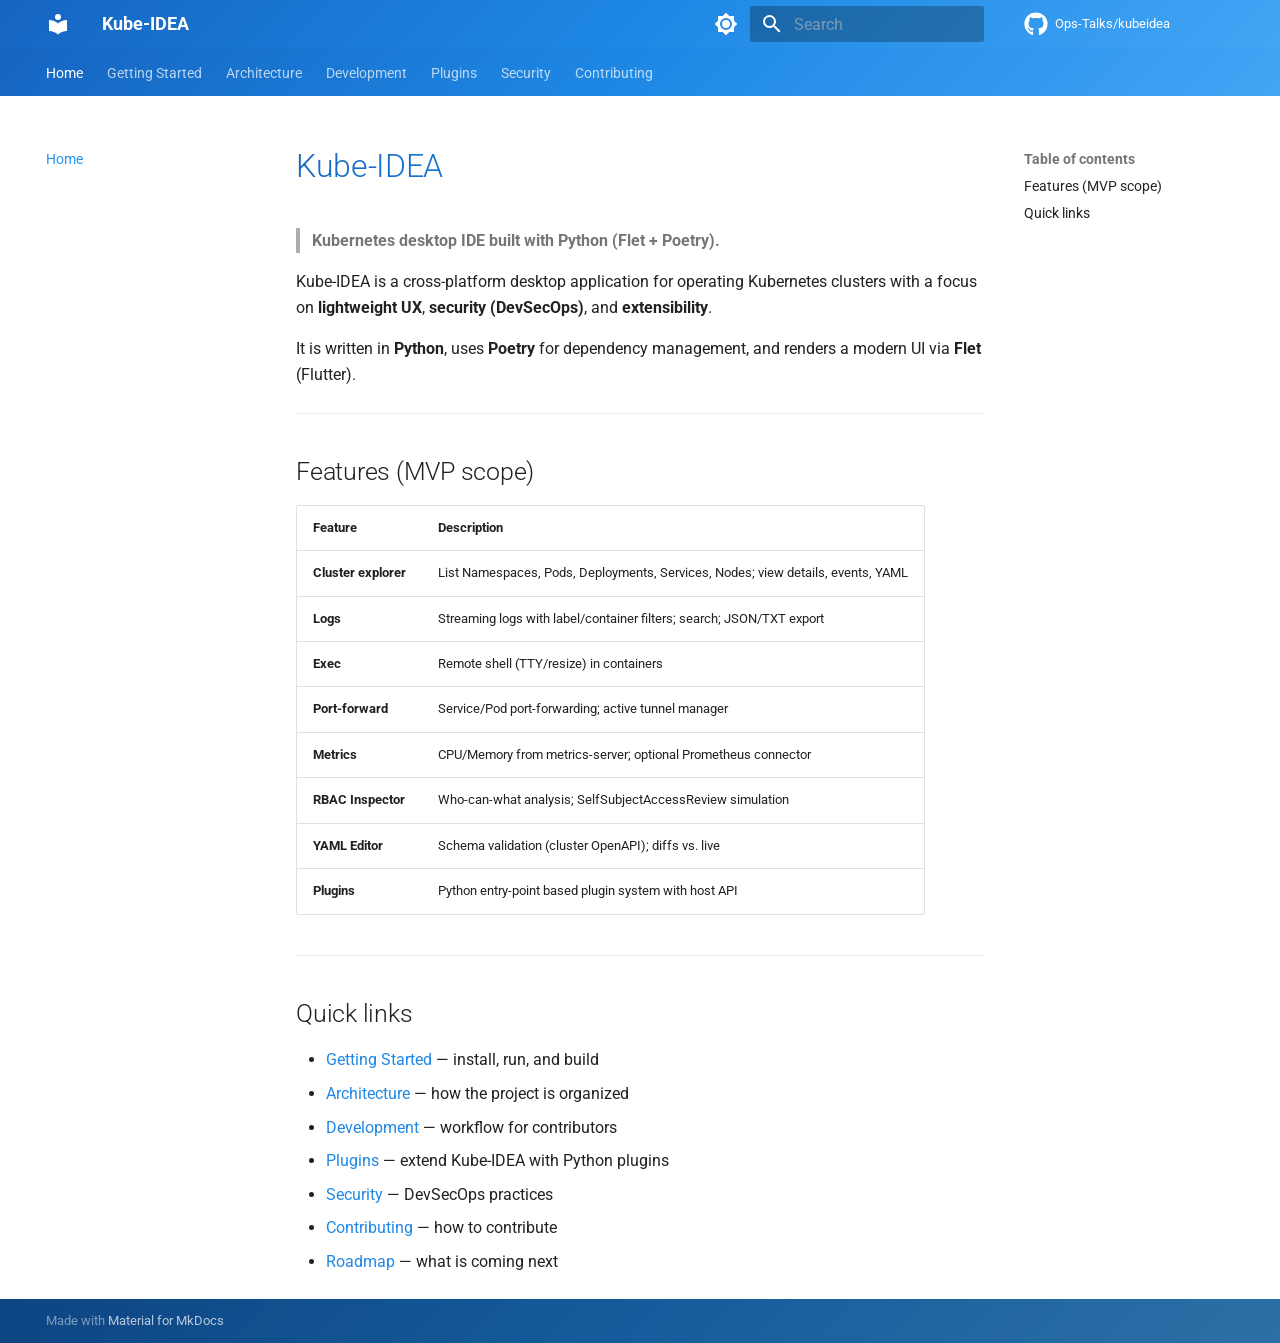
==== commit d0a5bf3e: "Deployed 9e32652 with MkDocs version: 1.6.1" ====
--- a/index.html
+++ b/index.html
@@ -354,25 +354,6 @@
   
 
       
-        
-  
-  
-  
-  
-    <li class="md-tabs__item">
-      <a href="roadmap/" class="md-tabs__link">
-        
-  
-  
-    
-  
-  Roadmap
-
-      </a>
-    </li>
-  
-
-      
     </ul>
   </div>
 </nav>
@@ -664,33 +645,6 @@
     
   
     Contributing
-  
-
-    
-  </span>
-  
-  
-
-      </a>
-    </li>
-  
-
-    
-      
-      
-  
-  
-  
-  
-    <li class="md-nav__item">
-      <a href="roadmap/" class="md-nav__link">
-        
-  
-  
-  <span class="md-ellipsis">
-    
-  
-    Roadmap
   
 
     
@@ -833,7 +787,7 @@
 <li><a href="plugins/">Plugins</a> — extend Kube-IDEA with Python plugins</li>
 <li><a href="security/">Security</a> — DevSecOps practices</li>
 <li><a href="contributing/">Contributing</a> — how to contribute</li>
-<li><a href="roadmap/">Roadmap</a> — what is coming next</li>
+<li><a href="roadmap.md">Roadmap</a> — what is coming next</li>
 </ul>
 
 
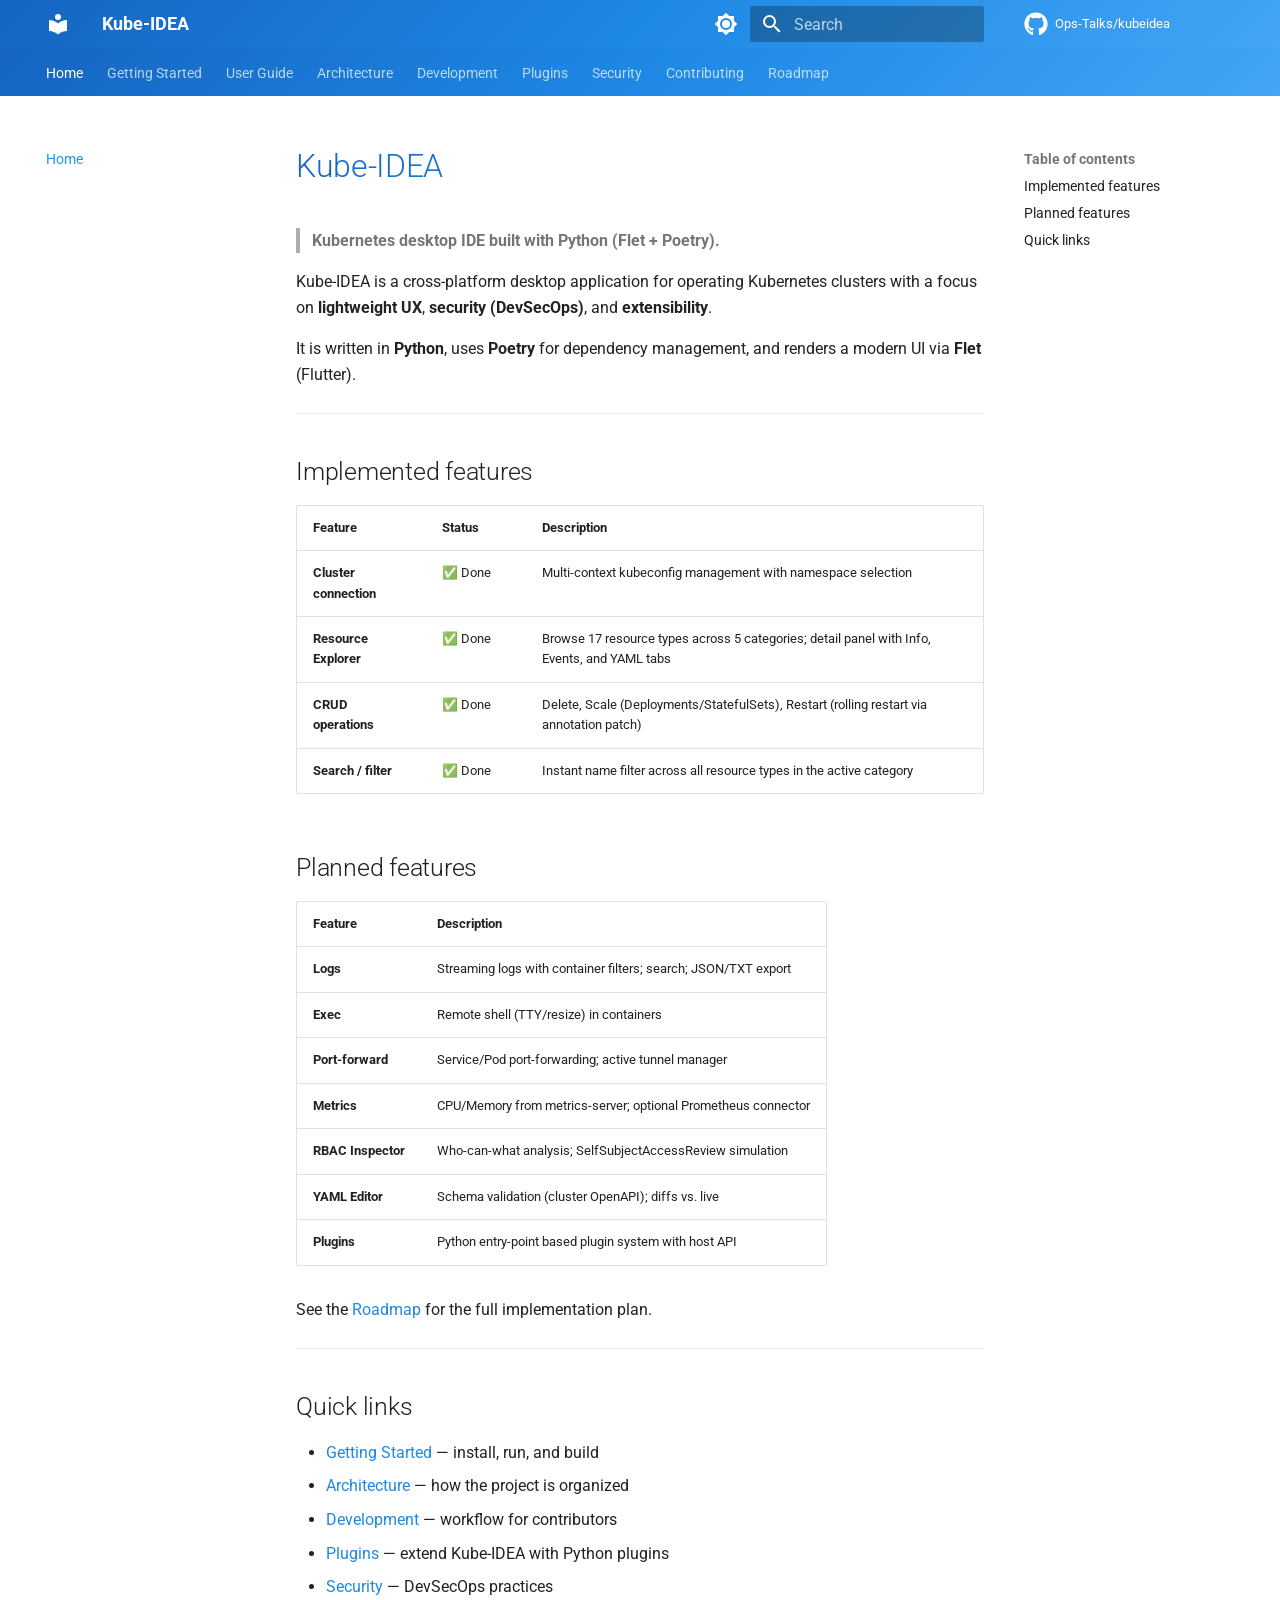
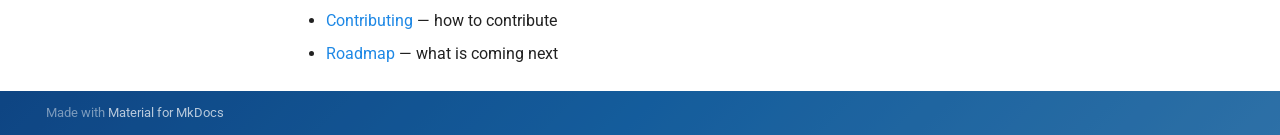
==== commit e276e2ee: "Deployed 3e2b5f2 with MkDocs version: 1.6.1" ====
--- a/index.html
+++ b/index.html
@@ -264,6 +264,26 @@
   
   
   
+    
+    
+      <li class="md-tabs__item">
+        <a href="explorer/" class="md-tabs__link">
+          
+  
+  
+  User Guide
+
+        </a>
+      </li>
+    
+  
+
+      
+        
+  
+  
+  
+  
     <li class="md-tabs__item">
       <a href="architecture/" class="md-tabs__link">
         
@@ -348,6 +368,25 @@
     
   
   Contributing
+
+      </a>
+    </li>
+  
+
+      
+        
+  
+  
+  
+  
+    <li class="md-tabs__item">
+      <a href="roadmap/" class="md-tabs__link">
+        
+  
+  
+    
+  
+  Roadmap
 
       </a>
     </li>
@@ -466,10 +505,21 @@
     <ul class="md-nav__list" data-md-component="toc" data-md-scrollfix>
       
         <li class="md-nav__item">
-  <a href="#features-mvp-scope" class="md-nav__link">
+  <a href="#implemented-features" class="md-nav__link">
     <span class="md-ellipsis">
       
-        Features (MVP scope)
+        Implemented features
+      
+    </span>
+  </a>
+  
+</li>
+      
+        <li class="md-nav__item">
+  <a href="#planned-features" class="md-nav__link">
+    <span class="md-ellipsis">
+      
+        Planned features
       
     </span>
   </a>
@@ -528,6 +578,93 @@
   
   
   
+    
+    
+    
+    
+      
+      
+        
+      
+    
+    
+    <li class="md-nav__item md-nav__item--nested">
+      
+        
+        
+        <input class="md-nav__toggle md-toggle " type="checkbox" id="__nav_3" >
+        
+          
+          <label class="md-nav__link" for="__nav_3" id="__nav_3_label" tabindex="0">
+            
+  
+  
+  <span class="md-ellipsis">
+    
+  
+    User Guide
+  
+
+    
+  </span>
+  
+  
+
+            <span class="md-nav__icon md-icon"></span>
+          </label>
+        
+        <nav class="md-nav" data-md-level="1" aria-labelledby="__nav_3_label" aria-expanded="false">
+          <label class="md-nav__title" for="__nav_3">
+            <span class="md-nav__icon md-icon"></span>
+            
+  
+    User Guide
+  
+
+          </label>
+          <ul class="md-nav__list" data-md-scrollfix>
+            
+              
+                
+  
+  
+  
+  
+    <li class="md-nav__item">
+      <a href="explorer/" class="md-nav__link">
+        
+  
+  
+  <span class="md-ellipsis">
+    
+  
+    Resource Explorer
+  
+
+    
+  </span>
+  
+  
+
+      </a>
+    </li>
+  
+
+              
+            
+          </ul>
+        </nav>
+      
+    </li>
+  
+
+    
+      
+      
+  
+  
+  
+  
     <li class="md-nav__item">
       <a href="architecture/" class="md-nav__link">
         
@@ -645,6 +782,33 @@
     
   
     Contributing
+  
+
+    
+  </span>
+  
+  
+
+      </a>
+    </li>
+  
+
+    
+      
+      
+  
+  
+  
+  
+    <li class="md-nav__item">
+      <a href="roadmap/" class="md-nav__link">
+        
+  
+  
+  <span class="md-ellipsis">
+    
+  
+    Roadmap
   
 
     
@@ -684,10 +848,21 @@
     <ul class="md-nav__list" data-md-component="toc" data-md-scrollfix>
       
         <li class="md-nav__item">
-  <a href="#features-mvp-scope" class="md-nav__link">
+  <a href="#implemented-features" class="md-nav__link">
     <span class="md-ellipsis">
       
-        Features (MVP scope)
+        Implemented features
+      
+    </span>
+  </a>
+  
+</li>
+      
+        <li class="md-nav__item">
+  <a href="#planned-features" class="md-nav__link">
+    <span class="md-ellipsis">
+      
+        Planned features
       
     </span>
   </a>
@@ -735,22 +910,50 @@
 <p>It is written in <strong>Python</strong>, uses <strong>Poetry</strong> for dependency management, and
 renders a modern UI via <strong>Flet</strong> (Flutter).</p>
 <hr />
-<h2 id="features-mvp-scope">Features (MVP scope)<a class="headerlink" href="#features-mvp-scope" title="Permanent link">&para;</a></h2>
+<h2 id="implemented-features">Implemented features<a class="headerlink" href="#implemented-features" title="Permanent link">&para;</a></h2>
 <table>
 <thead>
 <tr>
 <th>Feature</th>
+<th>Status</th>
 <th>Description</th>
 </tr>
 </thead>
 <tbody>
 <tr>
-<td><strong>Cluster explorer</strong></td>
-<td>List Namespaces, Pods, Deployments, Services, Nodes; view details, events, YAML</td>
-</tr>
+<td><strong>Cluster connection</strong></td>
+<td>✅ Done</td>
+<td>Multi-context kubeconfig management with namespace selection</td>
+</tr>
+<tr>
+<td><strong>Resource Explorer</strong></td>
+<td>✅ Done</td>
+<td>Browse 17 resource types across 5 categories; detail panel with Info, Events, and YAML tabs</td>
+</tr>
+<tr>
+<td><strong>CRUD operations</strong></td>
+<td>✅ Done</td>
+<td>Delete, Scale (Deployments/StatefulSets), Restart (rolling restart via annotation patch)</td>
+</tr>
+<tr>
+<td><strong>Search / filter</strong></td>
+<td>✅ Done</td>
+<td>Instant name filter across all resource types in the active category</td>
+</tr>
+</tbody>
+</table>
+<h2 id="planned-features">Planned features<a class="headerlink" href="#planned-features" title="Permanent link">&para;</a></h2>
+<table>
+<thead>
+<tr>
+<th>Feature</th>
+<th>Description</th>
+</tr>
+</thead>
+<tbody>
 <tr>
 <td><strong>Logs</strong></td>
-<td>Streaming logs with label/container filters; search; JSON/TXT export</td>
+<td>Streaming logs with container filters; search; JSON/TXT export</td>
 </tr>
 <tr>
 <td><strong>Exec</strong></td>
@@ -778,6 +981,7 @@
 </tr>
 </tbody>
 </table>
+<p>See the <a href="roadmap/">Roadmap</a> for the full implementation plan.</p>
 <hr />
 <h2 id="quick-links">Quick links<a class="headerlink" href="#quick-links" title="Permanent link">&para;</a></h2>
 <ul>
@@ -787,7 +991,7 @@
 <li><a href="plugins/">Plugins</a> — extend Kube-IDEA with Python plugins</li>
 <li><a href="security/">Security</a> — DevSecOps practices</li>
 <li><a href="contributing/">Contributing</a> — how to contribute</li>
-<li><a href="roadmap.md">Roadmap</a> — what is coming next</li>
+<li><a href="roadmap/">Roadmap</a> — what is coming next</li>
 </ul>
 
 
